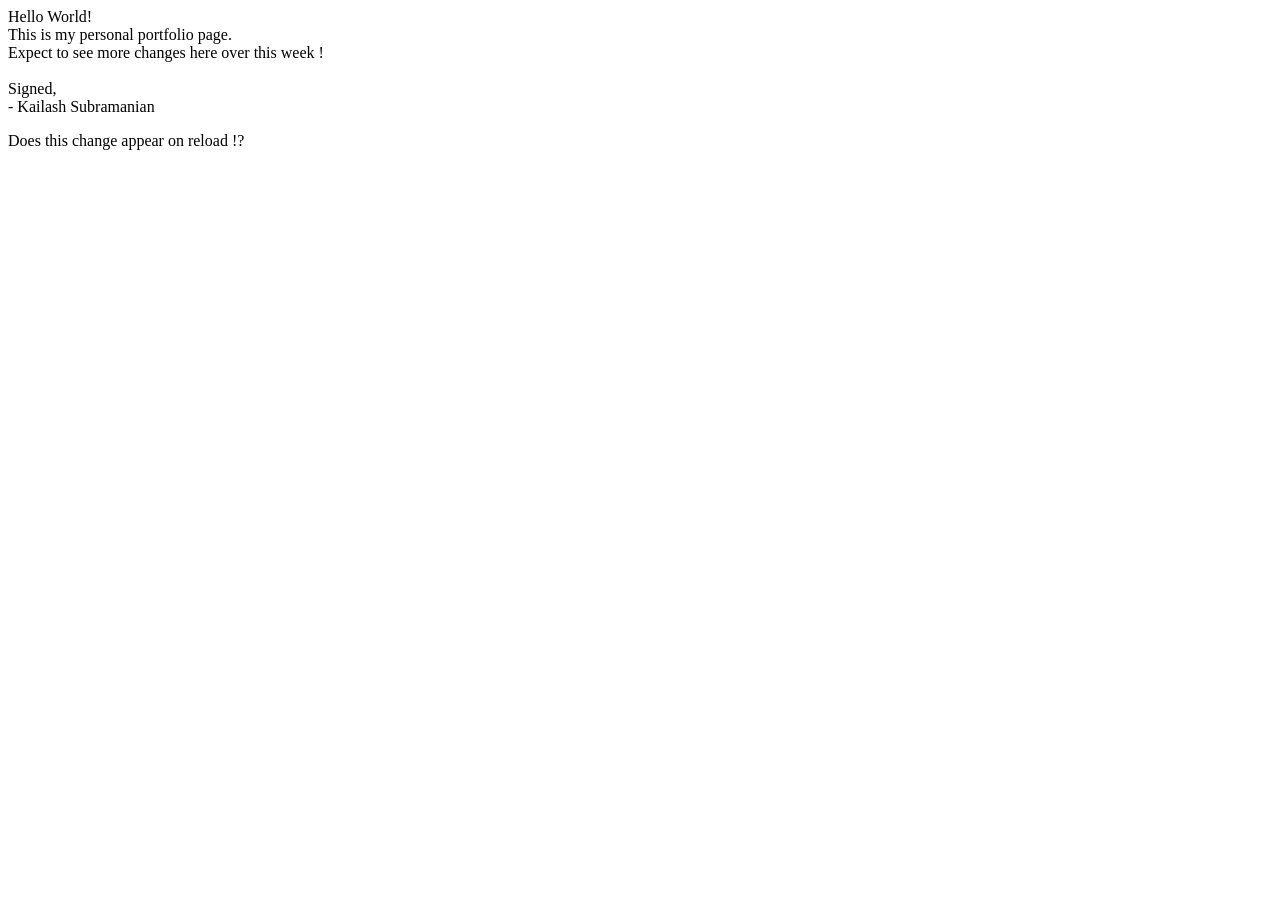
==== index.html @ 9a680b82 "Testing a change" ====
<!DOCTYPE html>
<html lang="en">
<head>
    <meta charset="UTF-8">
    <meta name="viewport" content="width=device-width, initial-scale=1.0">
    <title>Document</title>
</head>
<body>
    Hello World!<br>
    This is my personal portfolio page.
    <br>
    Expect to see more changes here over this week !
    <br><br>
    Signed, <br>
    - Kailash Subramanian

    <div>
        <p>Does this change appear on reload !?</p>
    </div>
</body>
</html>
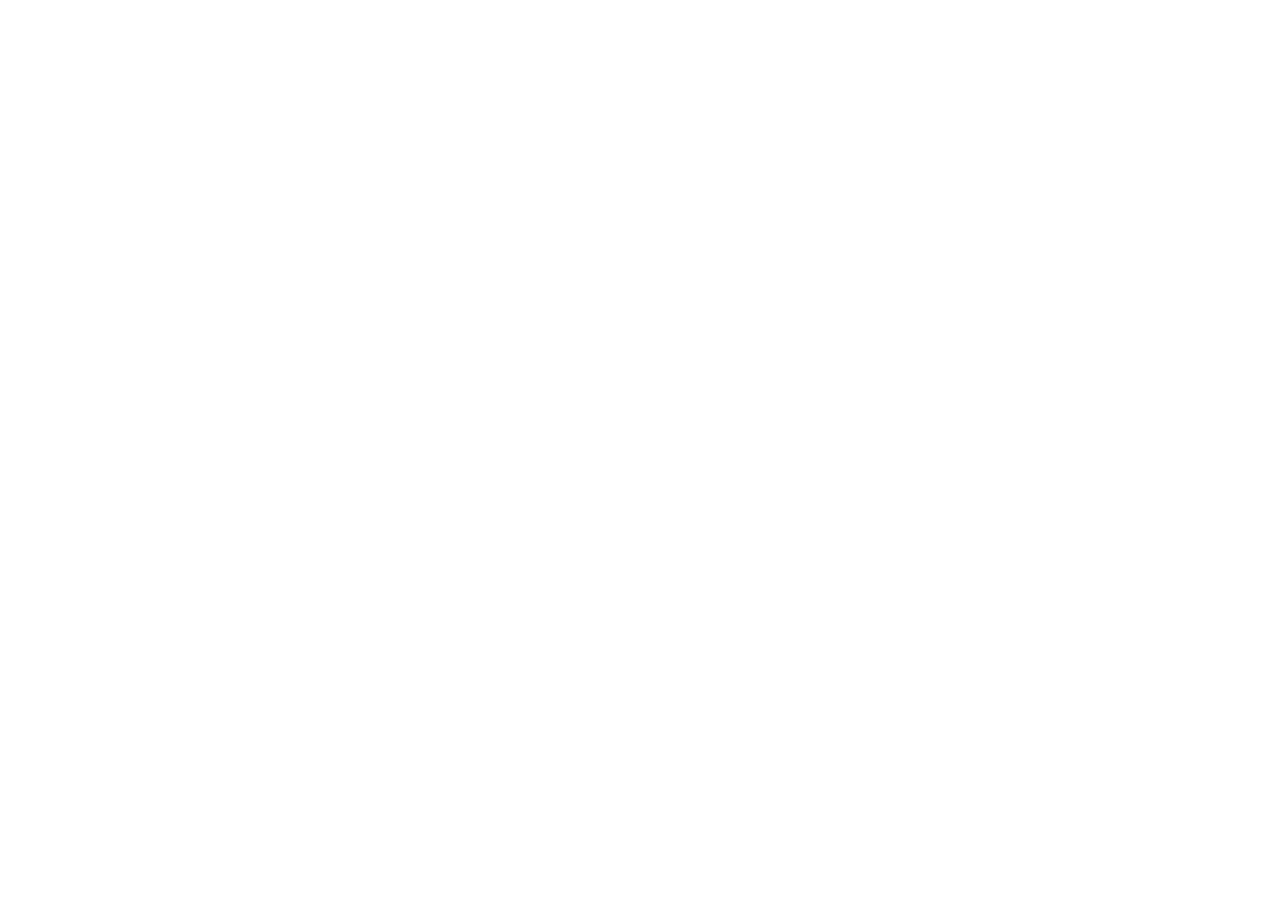
==== commit 3594e22d: "Updates" ====
--- a/index.html
+++ b/index.html
@@ -1,21 +1 @@
-<!DOCTYPE html>
-<html lang="en">
-<head>
-    <meta charset="UTF-8">
-    <meta name="viewport" content="width=device-width, initial-scale=1.0">
-    <title>Document</title>
-</head>
-<body>
-    Hello World!<br>
-    This is my personal portfolio page.
-    <br>
-    Expect to see more changes here over this week !
-    <br><br>
-    Signed, <br>
-    - Kailash Subramanian
-
-    <div>
-        <p>Does this change appear on reload !?</p>
-    </div>
-</body>
-</html>+<!doctype html><html lang="en"><head><meta charset="utf-8"/><link rel="icon" href="/kai-subramanian/kai-subramanian.github.io/favicon.ico"/><meta name="viewport" content="width=device-width,initial-scale=1"/><meta name="theme-color" content="#000000"/><meta name="description" content="Web site created using create-react-app"/><link rel="apple-touch-icon" href="/kai-subramanian/kai-subramanian.github.io/logo192.png"/><link rel="manifest" href="/kai-subramanian/kai-subramanian.github.io/manifest.json"/><title>React App</title><script defer="defer" src="/kai-subramanian/kai-subramanian.github.io/static/js/main.27dcb7bc.js"></script><link href="/kai-subramanian/kai-subramanian.github.io/static/css/main.f855e6bc.css" rel="stylesheet"></head><body><noscript>You need to enable JavaScript to run this app.</noscript><div id="root"></div></body></html>
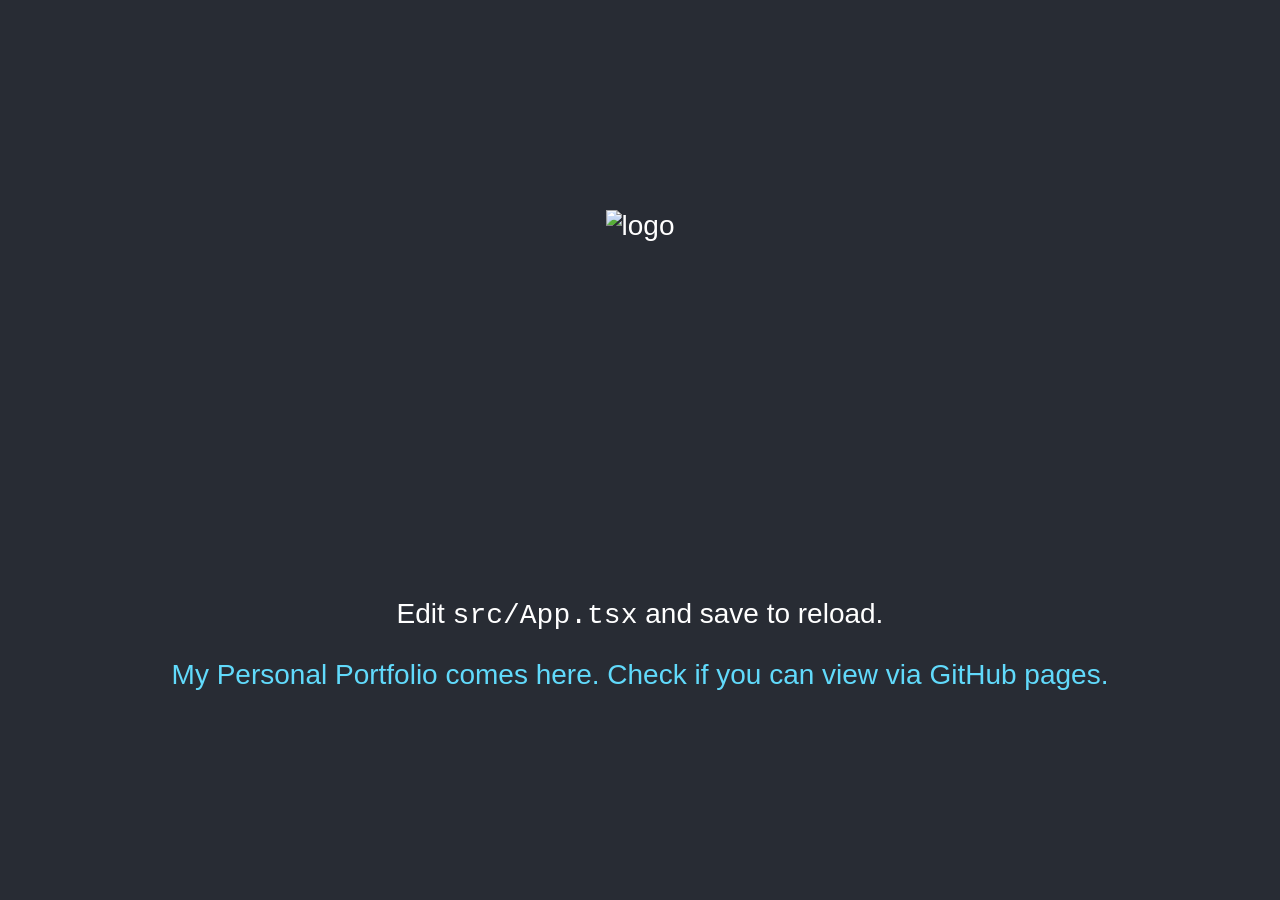
==== commit 2d99f649: "Updates" ====
--- a/index.html
+++ b/index.html
@@ -1 +1 @@
-<!doctype html><html lang="en"><head><meta charset="utf-8"/><link rel="icon" href="/kai-subramanian/kai-subramanian.github.io/favicon.ico"/><meta name="viewport" content="width=device-width,initial-scale=1"/><meta name="theme-color" content="#000000"/><meta name="description" content="Web site created using create-react-app"/><link rel="apple-touch-icon" href="/kai-subramanian/kai-subramanian.github.io/logo192.png"/><link rel="manifest" href="/kai-subramanian/kai-subramanian.github.io/manifest.json"/><title>React App</title><script defer="defer" src="/kai-subramanian/kai-subramanian.github.io/static/js/main.27dcb7bc.js"></script><link href="/kai-subramanian/kai-subramanian.github.io/static/css/main.f855e6bc.css" rel="stylesheet"></head><body><noscript>You need to enable JavaScript to run this app.</noscript><div id="root"></div></body></html>+<!doctype html><html lang="en"><head><meta charset="utf-8"/><link rel="icon" href="/favicon.ico"/><meta name="viewport" content="width=device-width,initial-scale=1"/><meta name="theme-color" content="#000000"/><meta name="description" content="Web site created using create-react-app"/><link rel="apple-touch-icon" href="/logo192.png"/><link rel="manifest" href="/manifest.json"/><title>React App</title><script defer="defer" src="/static/js/main.43a64cf7.js"></script><link href="/static/css/main.f855e6bc.css" rel="stylesheet"></head><body><noscript>You need to enable JavaScript to run this app.</noscript><div id="root"></div></body></html>
--- a/static/css/main.f855e6bc.css
+++ b/static/css/main.f855e6bc.css
@@ -0,0 +1,2 @@
+body{-webkit-font-smoothing:antialiased;-moz-osx-font-smoothing:grayscale;font-family:-apple-system,BlinkMacSystemFont,Segoe UI,Roboto,Oxygen,Ubuntu,Cantarell,Fira Sans,Droid Sans,Helvetica Neue,sans-serif;margin:0}code{font-family:source-code-pro,Menlo,Monaco,Consolas,Courier New,monospace}.App{text-align:center}.App-logo{height:40vmin;pointer-events:none}@media (prefers-reduced-motion:no-preference){.App-logo{animation:App-logo-spin 20s linear infinite}}.App-header{align-items:center;background-color:#282c34;color:#fff;display:flex;flex-direction:column;font-size:calc(10px + 2vmin);justify-content:center;min-height:100vh}.App-link{color:#61dafb}@keyframes App-logo-spin{0%{transform:rotate(0deg)}to{transform:rotate(1turn)}}
+/*# sourceMappingURL=main.f855e6bc.css.map*/
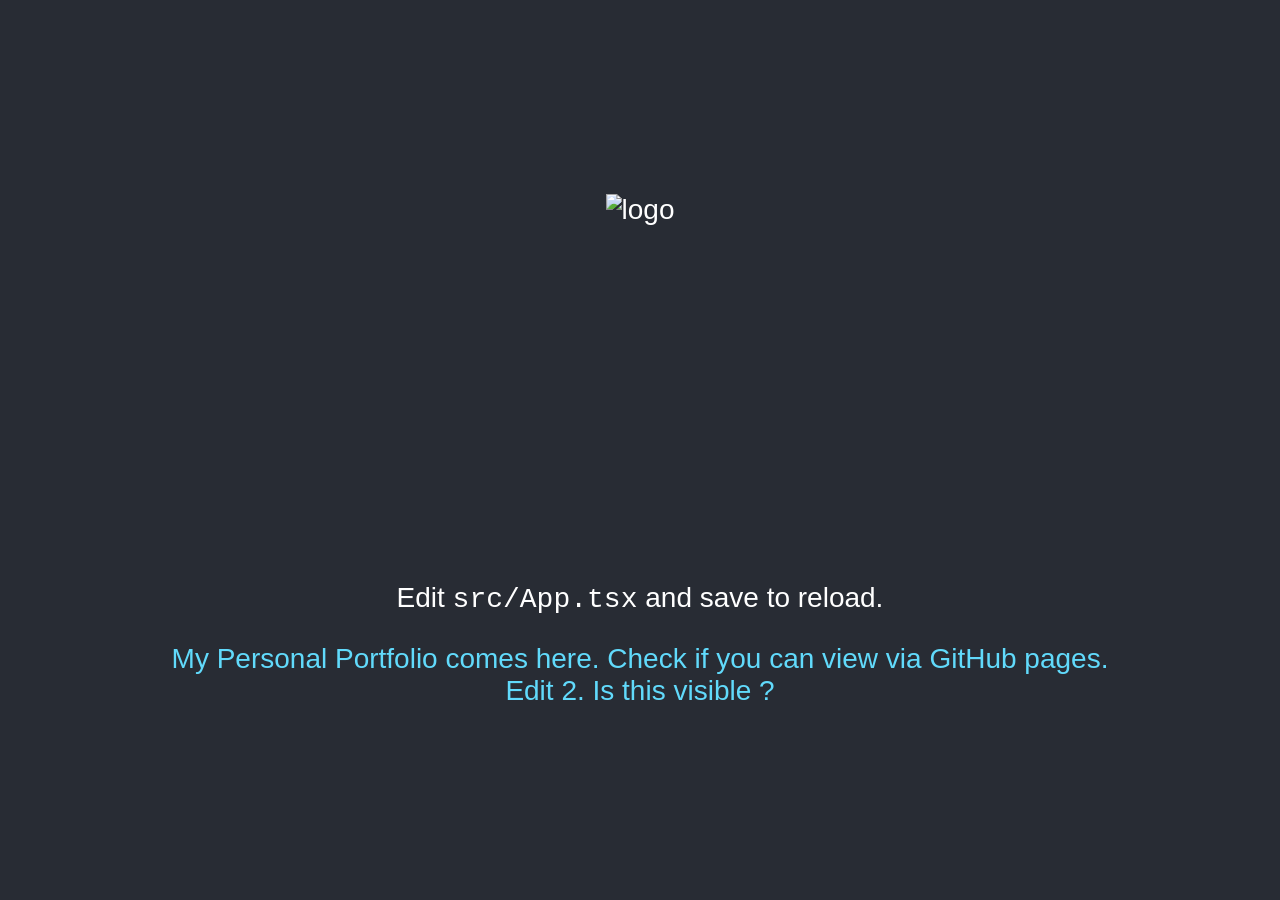
==== commit e93a2707: "Updates" ====
--- a/index.html
+++ b/index.html
@@ -1 +1 @@
-<!doctype html><html lang="en"><head><meta charset="utf-8"/><link rel="icon" href="/favicon.ico"/><meta name="viewport" content="width=device-width,initial-scale=1"/><meta name="theme-color" content="#000000"/><meta name="description" content="Web site created using create-react-app"/><link rel="apple-touch-icon" href="/logo192.png"/><link rel="manifest" href="/manifest.json"/><title>React App</title><script defer="defer" src="/static/js/main.43a64cf7.js"></script><link href="/static/css/main.f855e6bc.css" rel="stylesheet"></head><body><noscript>You need to enable JavaScript to run this app.</noscript><div id="root"></div></body></html>+<!doctype html><html lang="en"><head><meta charset="utf-8"/><link rel="icon" href="/favicon.ico"/><meta name="viewport" content="width=device-width,initial-scale=1"/><meta name="theme-color" content="#000000"/><meta name="description" content="Web site created using create-react-app"/><link rel="apple-touch-icon" href="/logo192.png"/><link rel="manifest" href="/manifest.json"/><title>React App</title><script defer="defer" src="/static/js/main.5caae9d1.js"></script><link href="/static/css/main.f855e6bc.css" rel="stylesheet"></head><body><noscript>You need to enable JavaScript to run this app.</noscript><div id="root"></div></body></html>
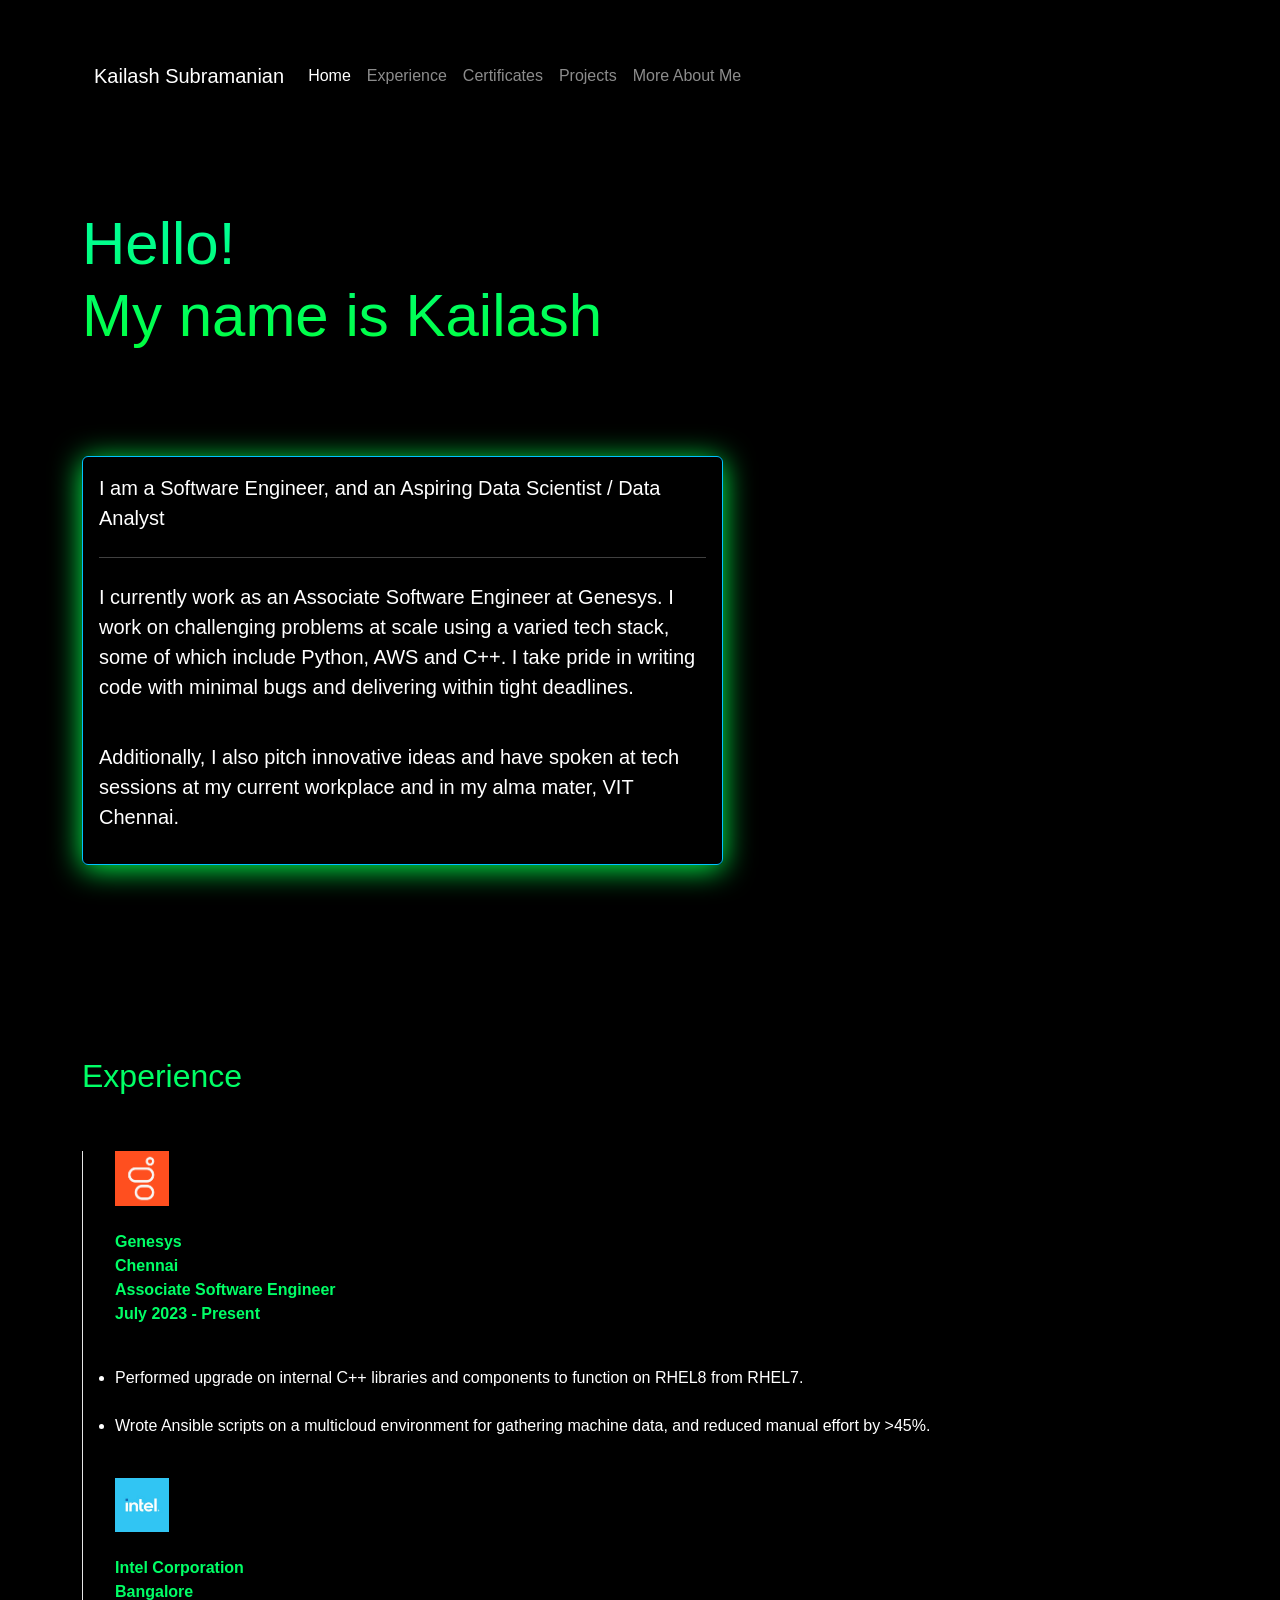
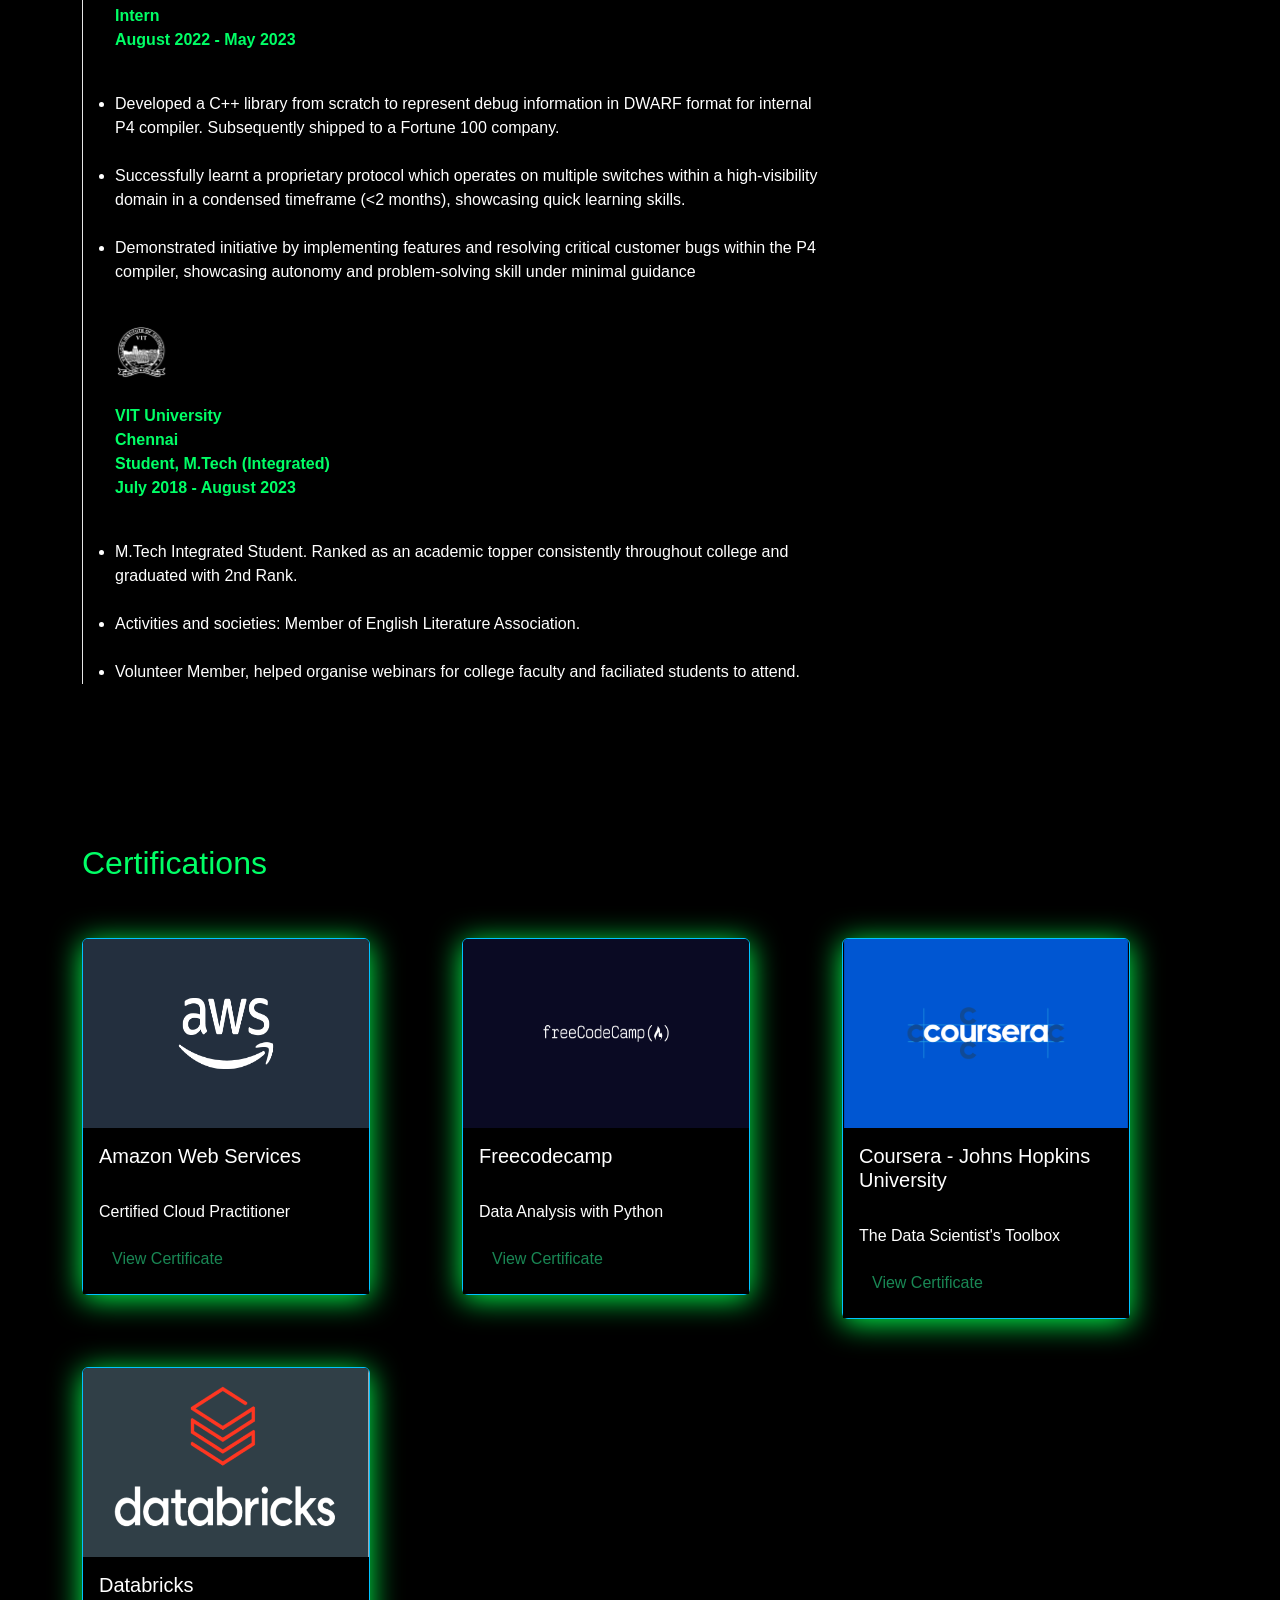
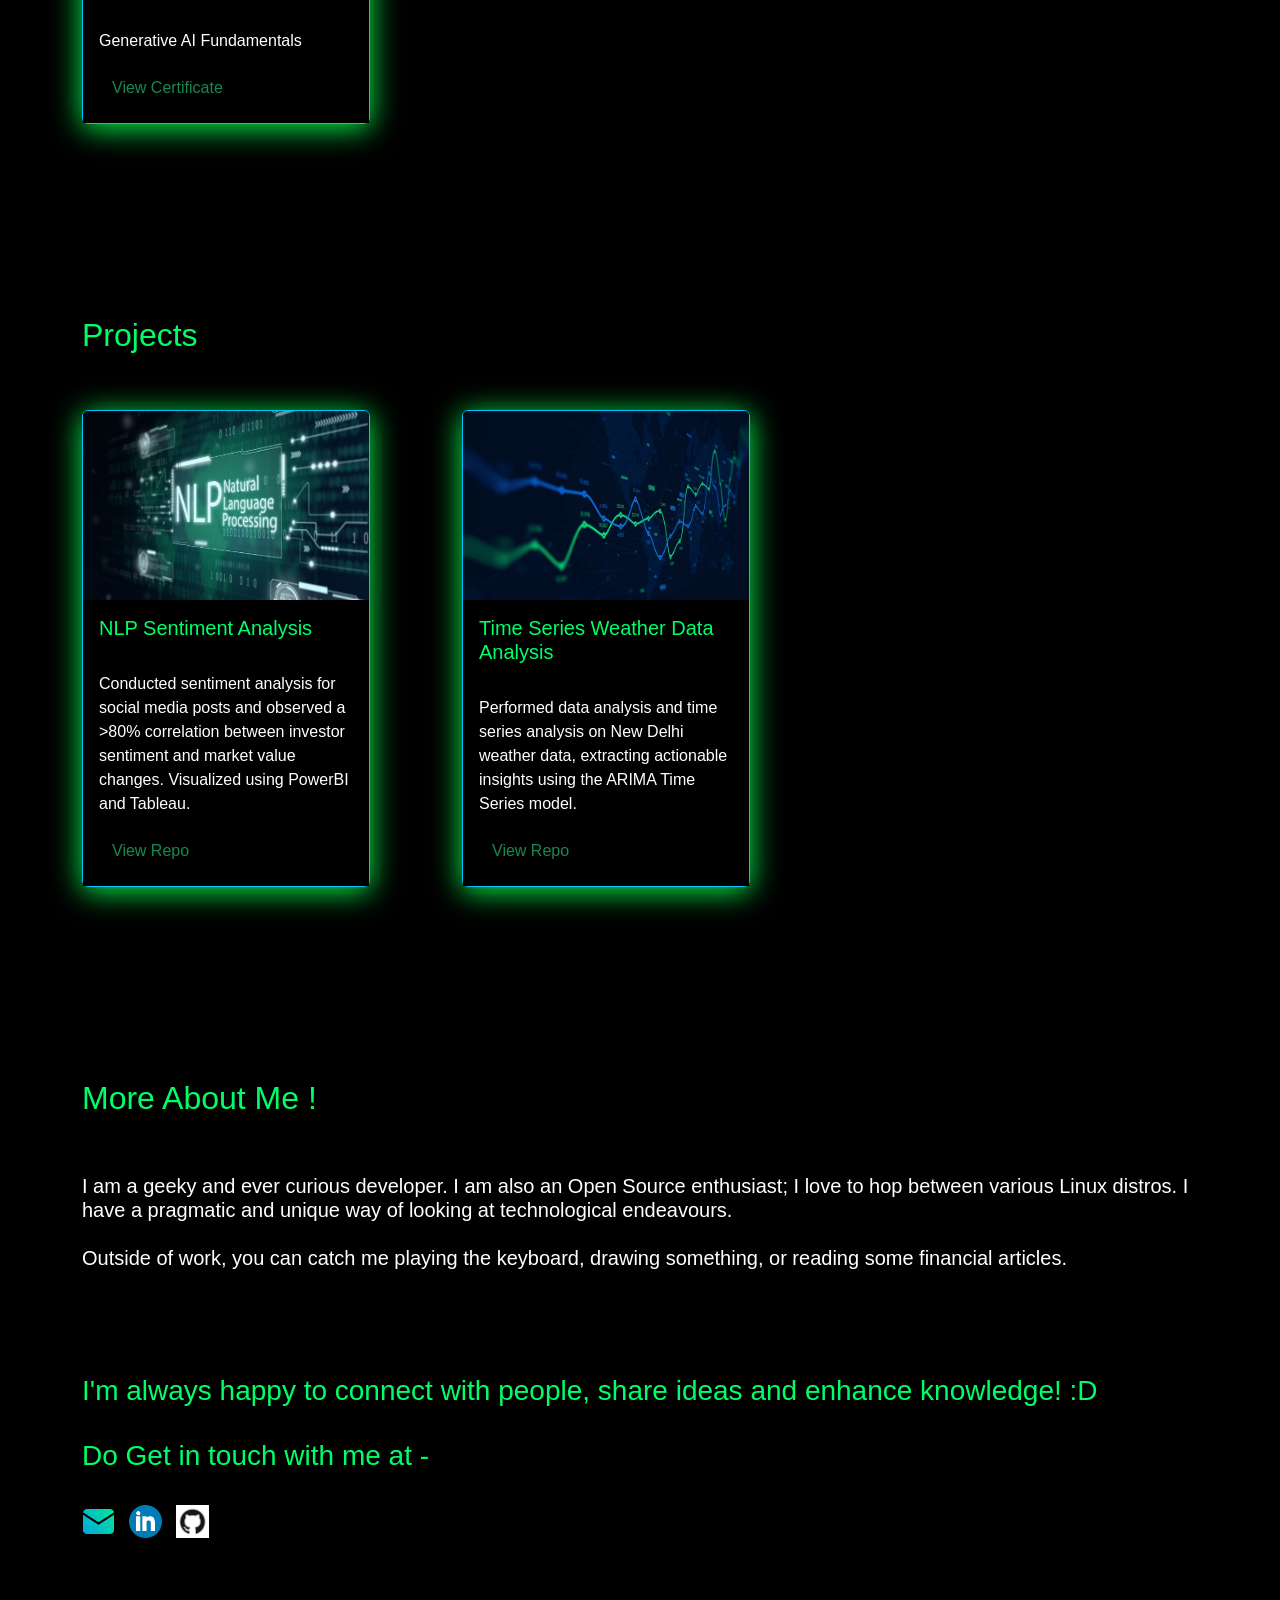
==== commit ea12b4a5: "Updates" ====
--- a/index.html
+++ b/index.html
@@ -1 +1 @@
-<!doctype html><html lang="en"><head><meta charset="utf-8"/><link rel="icon" href="/favicon.ico"/><meta name="viewport" content="width=device-width,initial-scale=1"/><meta name="theme-color" content="#000000"/><meta name="description" content="Web site created using create-react-app"/><link rel="apple-touch-icon" href="/logo192.png"/><link rel="manifest" href="/manifest.json"/><title>React App</title><script defer="defer" src="/static/js/main.5caae9d1.js"></script><link href="/static/css/main.f855e6bc.css" rel="stylesheet"></head><body><noscript>You need to enable JavaScript to run this app.</noscript><div id="root"></div></body></html>+<!doctype html><html lang="en"><head><meta charset="utf-8"/><link rel="icon" href="/favicon.ico"/><meta name="viewport" content="width=device-width,initial-scale=1"/><meta name="theme-color" content="#000000"/><meta name="description" content="Web site created using create-react-app"/><link rel="apple-touch-icon" href="/logo192.png"/><link rel="manifest" href="/manifest.json"/><title>React App</title><script defer="defer" src="/static/js/main.cbe4e812.js"></script><link href="/static/css/main.a330fb6a.css" rel="stylesheet"></head><body><noscript>You need to enable JavaScript to run this app.</noscript><div id="root"></div></body></html>
--- a/static/css/main.a330fb6a.css
+++ b/static/css/main.a330fb6a.css
@@ -0,0 +1,11 @@
+@charset "UTF-8";@import url(https://fonts.googleapis.com/css?family=Source+Sans+Pro:regular,bold,italic&subset=latin,latin-ext);body{-webkit-font-smoothing:antialiased;-moz-osx-font-smoothing:grayscale;font-family:Source-Sans-Pro}code{font-family:source-code-pro,Menlo,Monaco,Consolas,Courier New,monospace}.hero-name-gradient{-webkit-text-fill-color:#0000;background:#00380d;background:linear-gradient(90deg,#83e299,#00ff90 81%);background:-webkit-linear-gradient(90deg,#00ff3c,#00ff90 81%);-webkit-background-clip:text;background-clip:text;filter:progid:DXImageTransform.Microsoft.gradient(startColorstr="#00FF3C",endColorstr="#00FF90",GradientType=1);font-size:60px}.card{background-color:#000;color:#fff}.timeline{border-left:1px solid #e6e6e6;list-style:none}.timeline,.timeline .timeline-item{position:relative}.timeline .timeline-item:after{background-color:#e6e6e6;border-radius:50%;content:"";display:block;height:11px;left:-38px;position:absolute;top:0;width:11px}.description-text{color:#fff}.App{text-align:center}.App-logo{height:40vmin;pointer-events:none}@media (prefers-reduced-motion:no-preference){.App-logo{animation:App-logo-spin 20s linear infinite}}.App-header{align-items:center;background-color:#282c34;color:#fff;display:flex;flex-direction:column;font-size:calc(10px + 2vmin);justify-content:center;min-height:100vh}.App-link{color:#61dafb}@keyframes App-logo-spin{0%{transform:rotate(0deg)}to{transform:rotate(1turn)}}
+/*!
+ * Bootstrap  v5.3.3 (https://getbootstrap.com/)
+ * Copyright 2011-2024 The Bootstrap Authors
+ * Licensed under MIT (https://github.com/twbs/bootstrap/blob/main/LICENSE)
+ */body{-webkit-tap-highlight-color:rgba(0,0,0,0)}.carousel-control-next,.carousel-control-prev,.nav-link{background:none}/*!
+ * Bootstrap  v5.3.3 (https://getbootstrap.com/)
+ * Copyright 2011-2024 The Bootstrap Authors
+ * Licensed under MIT (https://github.com/twbs/bootstrap/blob/main/LICENSE)
+ */:root,[data-bs-theme=light]{--bs-blue:#0d6efd;--bs-indigo:#6610f2;--bs-purple:#6f42c1;--bs-pink:#d63384;--bs-red:#dc3545;--bs-orange:#fd7e14;--bs-yellow:#ffc107;--bs-green:#198754;--bs-teal:#20c997;--bs-cyan:#0dcaf0;--bs-black:#000;--bs-white:#fff;--bs-gray:#6c757d;--bs-gray-dark:#343a40;--bs-gray-100:#f8f9fa;--bs-gray-200:#e9ecef;--bs-gray-300:#dee2e6;--bs-gray-400:#ced4da;--bs-gray-500:#adb5bd;--bs-gray-600:#6c757d;--bs-gray-700:#495057;--bs-gray-800:#343a40;--bs-gray-900:#212529;--bs-primary:#0d6efd;--bs-secondary:#6c757d;--bs-success:#198754;--bs-info:#0dcaf0;--bs-warning:#ffc107;--bs-danger:#dc3545;--bs-light:#f8f9fa;--bs-dark:#212529;--bs-primary-rgb:13,110,253;--bs-secondary-rgb:108,117,125;--bs-success-rgb:25,135,84;--bs-info-rgb:13,202,240;--bs-warning-rgb:255,193,7;--bs-danger-rgb:220,53,69;--bs-light-rgb:248,249,250;--bs-dark-rgb:33,37,41;--bs-primary-text-emphasis:#052c65;--bs-secondary-text-emphasis:#2b2f32;--bs-success-text-emphasis:#0a3622;--bs-info-text-emphasis:#055160;--bs-warning-text-emphasis:#664d03;--bs-danger-text-emphasis:#58151c;--bs-light-text-emphasis:#495057;--bs-dark-text-emphasis:#495057;--bs-primary-bg-subtle:#cfe2ff;--bs-secondary-bg-subtle:#e2e3e5;--bs-success-bg-subtle:#d1e7dd;--bs-info-bg-subtle:#cff4fc;--bs-warning-bg-subtle:#fff3cd;--bs-danger-bg-subtle:#f8d7da;--bs-light-bg-subtle:#fcfcfd;--bs-dark-bg-subtle:#ced4da;--bs-primary-border-subtle:#9ec5fe;--bs-secondary-border-subtle:#c4c8cb;--bs-success-border-subtle:#a3cfbb;--bs-info-border-subtle:#9eeaf9;--bs-warning-border-subtle:#ffe69c;--bs-danger-border-subtle:#f1aeb5;--bs-light-border-subtle:#e9ecef;--bs-dark-border-subtle:#adb5bd;--bs-white-rgb:255,255,255;--bs-black-rgb:0,0,0;--bs-font-sans-serif:system-ui,-apple-system,"Segoe UI",Roboto,"Helvetica Neue","Noto Sans","Liberation Sans",Arial,sans-serif,"Apple Color Emoji","Segoe UI Emoji","Segoe UI Symbol","Noto Color Emoji";--bs-font-monospace:SFMono-Regular,Menlo,Monaco,Consolas,"Liberation Mono","Courier New",monospace;--bs-gradient:linear-gradient(180deg,#ffffff26,#fff0);--bs-body-font-family:var(--bs-font-sans-serif);--bs-body-font-size:1rem;--bs-body-font-weight:400;--bs-body-line-height:1.5;--bs-body-color:#212529;--bs-body-color-rgb:33,37,41;--bs-body-bg:#fff;--bs-body-bg-rgb:255,255,255;--bs-emphasis-color:#000;--bs-emphasis-color-rgb:0,0,0;--bs-secondary-color:#212529bf;--bs-secondary-color-rgb:33,37,41;--bs-secondary-bg:#e9ecef;--bs-secondary-bg-rgb:233,236,239;--bs-tertiary-color:#21252980;--bs-tertiary-color-rgb:33,37,41;--bs-tertiary-bg:#f8f9fa;--bs-tertiary-bg-rgb:248,249,250;--bs-heading-color:inherit;--bs-link-color:#0d6efd;--bs-link-color-rgb:13,110,253;--bs-link-decoration:underline;--bs-link-hover-color:#0a58ca;--bs-link-hover-color-rgb:10,88,202;--bs-code-color:#d63384;--bs-highlight-color:#212529;--bs-highlight-bg:#fff3cd;--bs-border-width:1px;--bs-border-style:solid;--bs-border-color:#dee2e6;--bs-border-color-translucent:rgba(0,0,0,.175);--bs-border-radius:0.375rem;--bs-border-radius-sm:0.25rem;--bs-border-radius-lg:0.5rem;--bs-border-radius-xl:1rem;--bs-border-radius-xxl:2rem;--bs-border-radius-2xl:var(--bs-border-radius-xxl);--bs-border-radius-pill:50rem;--bs-box-shadow:0 0.5rem 1rem #00000026;--bs-box-shadow-sm:0 0.125rem 0.25rem rgba(0,0,0,.075);--bs-box-shadow-lg:0 1rem 3rem rgba(0,0,0,.175);--bs-box-shadow-inset:inset 0 1px 2px rgba(0,0,0,.075);--bs-focus-ring-width:0.25rem;--bs-focus-ring-opacity:0.25;--bs-focus-ring-color:#0d6efd40;--bs-form-valid-color:#198754;--bs-form-valid-border-color:#198754;--bs-form-invalid-color:#dc3545;--bs-form-invalid-border-color:#dc3545}[data-bs-theme=dark]{--bs-body-color:#dee2e6;--bs-body-color-rgb:222,226,230;--bs-body-bg:#212529;--bs-body-bg-rgb:33,37,41;--bs-emphasis-color:#fff;--bs-emphasis-color-rgb:255,255,255;--bs-secondary-color:#dee2e6bf;--bs-secondary-color-rgb:222,226,230;--bs-secondary-bg:#343a40;--bs-secondary-bg-rgb:52,58,64;--bs-tertiary-color:#dee2e680;--bs-tertiary-color-rgb:222,226,230;--bs-tertiary-bg:#2b3035;--bs-tertiary-bg-rgb:43,48,53;--bs-primary-text-emphasis:#6ea8fe;--bs-secondary-text-emphasis:#a7acb1;--bs-success-text-emphasis:#75b798;--bs-info-text-emphasis:#6edff6;--bs-warning-text-emphasis:#ffda6a;--bs-danger-text-emphasis:#ea868f;--bs-light-text-emphasis:#f8f9fa;--bs-dark-text-emphasis:#dee2e6;--bs-primary-bg-subtle:#031633;--bs-secondary-bg-subtle:#161719;--bs-success-bg-subtle:#051b11;--bs-info-bg-subtle:#032830;--bs-warning-bg-subtle:#332701;--bs-danger-bg-subtle:#2c0b0e;--bs-light-bg-subtle:#343a40;--bs-dark-bg-subtle:#1a1d20;--bs-primary-border-subtle:#084298;--bs-secondary-border-subtle:#41464b;--bs-success-border-subtle:#0f5132;--bs-info-border-subtle:#087990;--bs-warning-border-subtle:#997404;--bs-danger-border-subtle:#842029;--bs-light-border-subtle:#495057;--bs-dark-border-subtle:#343a40;--bs-heading-color:inherit;--bs-link-color:#6ea8fe;--bs-link-hover-color:#8bb9fe;--bs-link-color-rgb:110,168,254;--bs-link-hover-color-rgb:139,185,254;--bs-code-color:#e685b5;--bs-highlight-color:#dee2e6;--bs-highlight-bg:#664d03;--bs-border-color:#495057;--bs-border-color-translucent:#ffffff26;--bs-form-valid-color:#75b798;--bs-form-valid-border-color:#75b798;--bs-form-invalid-color:#ea868f;--bs-form-invalid-border-color:#ea868f;color-scheme:dark}*,:after,:before{box-sizing:border-box}@media (prefers-reduced-motion:no-preference){:root{scroll-behavior:smooth}}body{-webkit-text-size-adjust:100%;-webkit-tap-highlight-color:transparent;background-color:#fff;background-color:var(--bs-body-bg);color:#212529;color:var(--bs-body-color);font-family:system-ui,-apple-system,Segoe UI,Roboto,Helvetica Neue,Noto Sans,Liberation Sans,Arial,sans-serif,Apple Color Emoji,Segoe UI Emoji,Segoe UI Symbol,Noto Color Emoji;font-family:var(--bs-body-font-family);font-size:1rem;font-size:var(--bs-body-font-size);font-weight:400;font-weight:var(--bs-body-font-weight);line-height:1.5;line-height:var(--bs-body-line-height);margin:0;text-align:var(--bs-body-text-align)}hr{border:0;border-top:1px solid;border-top:var(--bs-border-width) solid;color:inherit;margin:1rem 0;opacity:.25}.h1,.h2,.h3,.h4,.h5,.h6,h1,h2,h3,h4,h5,h6{color:inherit;color:var(--bs-heading-color);font-weight:500;line-height:1.2;margin-bottom:.5rem;margin-top:0}.h1,h1{font-size:calc(1.375rem + 1.5vw)}@media (min-width:1200px){.h1,h1{font-size:2.5rem}}.h2,h2{font-size:calc(1.325rem + .9vw)}@media (min-width:1200px){.h2,h2{font-size:2rem}}.h3,h3{font-size:calc(1.3rem + .6vw)}@media (min-width:1200px){.h3,h3{font-size:1.75rem}}.h4,h4{font-size:calc(1.275rem + .3vw)}@media (min-width:1200px){.h4,h4{font-size:1.5rem}}.h5,h5{font-size:1.25rem}.h6,h6{font-size:1rem}p{margin-bottom:1rem;margin-top:0}abbr[title]{cursor:help;-webkit-text-decoration:underline dotted;text-decoration:underline dotted;-webkit-text-decoration-skip-ink:none;text-decoration-skip-ink:none}address{font-style:normal;line-height:inherit;margin-bottom:1rem}ol,ul{padding-left:2rem}dl,ol,ul{margin-bottom:1rem;margin-top:0}ol ol,ol ul,ul ol,ul ul{margin-bottom:0}dt{font-weight:700}dd{margin-bottom:.5rem;margin-left:0}blockquote{margin:0 0 1rem}b,strong{font-weight:bolder}.small,small{font-size:.875em}.mark,mark{background-color:#fff3cd;background-color:var(--bs-highlight-bg);color:#212529;color:var(--bs-highlight-color);padding:.1875em}sub,sup{font-size:.75em;line-height:0;position:relative;vertical-align:initial}sub{bottom:-.25em}sup{top:-.5em}a{color:#0d6efd;color:rgba(var(--bs-link-color-rgb),var(--bs-link-opacity,1));text-decoration:underline}a:hover{--bs-link-color-rgb:var(--bs-link-hover-color-rgb)}a:not([href]):not([class]),a:not([href]):not([class]):hover{color:inherit;text-decoration:none}code,kbd,pre,samp{font-family:SFMono-Regular,Menlo,Monaco,Consolas,Liberation Mono,Courier New,monospace;font-family:var(--bs-font-monospace);font-size:1em}pre{display:block;font-size:.875em;margin-bottom:1rem;margin-top:0;overflow:auto}pre code{color:inherit;font-size:inherit;word-break:normal}code{word-wrap:break-word;color:#d63384;color:var(--bs-code-color);font-size:.875em}a>code{color:inherit}kbd{background-color:#212529;background-color:var(--bs-body-color);border-radius:.25rem;color:#fff;color:var(--bs-body-bg);font-size:.875em;padding:.1875rem .375rem}kbd kbd{font-size:1em;padding:0}figure{margin:0 0 1rem}img,svg{vertical-align:middle}table{border-collapse:collapse;caption-side:bottom}caption{color:#212529bf;color:var(--bs-secondary-color);padding-bottom:.5rem;padding-top:.5rem;text-align:left}th{text-align:inherit;text-align:-webkit-match-parent}tbody,td,tfoot,th,thead,tr{border:0 solid;border-color:inherit}label{display:inline-block}button{border-radius:0}button:focus:not(:focus-visible){outline:0}button,input,optgroup,select,textarea{font-family:inherit;font-size:inherit;line-height:inherit;margin:0}button,select{text-transform:none}[role=button]{cursor:pointer}select{word-wrap:normal}select:disabled{opacity:1}[list]:not([type=date]):not([type=datetime-local]):not([type=month]):not([type=week]):not([type=time])::-webkit-calendar-picker-indicator{display:none!important}[type=button],[type=reset],[type=submit],button{-webkit-appearance:button}[type=button]:not(:disabled),[type=reset]:not(:disabled),[type=submit]:not(:disabled),button:not(:disabled){cursor:pointer}::-moz-focus-inner{border-style:none;padding:0}textarea{resize:vertical}fieldset{border:0;margin:0;min-width:0;padding:0}legend{float:left;font-size:calc(1.275rem + .3vw);line-height:inherit;margin-bottom:.5rem;padding:0;width:100%}@media (min-width:1200px){legend{font-size:1.5rem}}legend+*{clear:left}::-webkit-datetime-edit-day-field,::-webkit-datetime-edit-fields-wrapper,::-webkit-datetime-edit-hour-field,::-webkit-datetime-edit-minute,::-webkit-datetime-edit-month-field,::-webkit-datetime-edit-text,::-webkit-datetime-edit-year-field{padding:0}::-webkit-inner-spin-button{height:auto}[type=search]{-webkit-appearance:textfield;outline-offset:-2px}::-webkit-search-decoration{-webkit-appearance:none}::-webkit-color-swatch-wrapper{padding:0}::-webkit-file-upload-button{-webkit-appearance:button;font:inherit}::file-selector-button{-webkit-appearance:button;font:inherit}output{display:inline-block}iframe{border:0}summary{cursor:pointer;display:list-item}progress{vertical-align:initial}[hidden]{display:none!important}.lead{font-size:1.25rem;font-weight:300}.display-1{font-size:calc(1.625rem + 4.5vw);font-weight:300;line-height:1.2}@media (min-width:1200px){.display-1{font-size:5rem}}.display-2{font-size:calc(1.575rem + 3.9vw);font-weight:300;line-height:1.2}@media (min-width:1200px){.display-2{font-size:4.5rem}}.display-3{font-size:calc(1.525rem + 3.3vw);font-weight:300;line-height:1.2}@media (min-width:1200px){.display-3{font-size:4rem}}.display-4{font-size:calc(1.475rem + 2.7vw);font-weight:300;line-height:1.2}@media (min-width:1200px){.display-4{font-size:3.5rem}}.display-5{font-size:calc(1.425rem + 2.1vw);font-weight:300;line-height:1.2}@media (min-width:1200px){.display-5{font-size:3rem}}.display-6{font-size:calc(1.375rem + 1.5vw);font-weight:300;line-height:1.2}@media (min-width:1200px){.display-6{font-size:2.5rem}}.list-inline,.list-unstyled{list-style:none;padding-left:0}.list-inline-item{display:inline-block}.list-inline-item:not(:last-child){margin-right:.5rem}.initialism{font-size:.875em;text-transform:uppercase}.blockquote{font-size:1.25rem;margin-bottom:1rem}.blockquote>:last-child{margin-bottom:0}.blockquote-footer{color:#6c757d;font-size:.875em;margin-bottom:1rem;margin-top:-1rem}.blockquote-footer:before{content:"— "}.img-fluid,.img-thumbnail{height:auto;max-width:100%}.img-thumbnail{background-color:#fff;background-color:var(--bs-body-bg);border:1px solid #dee2e6;border:var(--bs-border-width) solid var(--bs-border-color);border-radius:.375rem;border-radius:var(--bs-border-radius);padding:.25rem}.figure{display:inline-block}.figure-img{line-height:1;margin-bottom:.5rem}.figure-caption{color:#212529bf;color:var(--bs-secondary-color);font-size:.875em}.container,.container-fluid,.container-lg,.container-md,.container-sm,.container-xl,.container-xxl{--bs-gutter-x:1.5rem;--bs-gutter-y:0;margin-left:auto;margin-right:auto;padding-left:calc(var(--bs-gutter-x)*.5);padding-right:calc(var(--bs-gutter-x)*.5);width:100%}@media (min-width:576px){.container,.container-sm{max-width:540px}}@media (min-width:768px){.container,.container-md,.container-sm{max-width:720px}}@media (min-width:992px){.container,.container-lg,.container-md,.container-sm{max-width:960px}}@media (min-width:1200px){.container,.container-lg,.container-md,.container-sm,.container-xl{max-width:1140px}}@media (min-width:1400px){.container,.container-lg,.container-md,.container-sm,.container-xl,.container-xxl{max-width:1320px}}:root{--bs-breakpoint-xs:0;--bs-breakpoint-sm:576px;--bs-breakpoint-md:768px;--bs-breakpoint-lg:992px;--bs-breakpoint-xl:1200px;--bs-breakpoint-xxl:1400px}.row{--bs-gutter-x:1.5rem;--bs-gutter-y:0;display:flex;flex-wrap:wrap;margin-left:calc(var(--bs-gutter-x)*-.5);margin-right:calc(var(--bs-gutter-x)*-.5);margin-top:calc(var(--bs-gutter-y)*-1)}.row>*{flex-shrink:0;margin-top:var(--bs-gutter-y);max-width:100%;padding-left:calc(var(--bs-gutter-x)*.5);padding-right:calc(var(--bs-gutter-x)*.5);width:100%}.col{flex:1 0}.row-cols-auto>*{flex:0 0 auto;width:auto}.row-cols-1>*{flex:0 0 auto;width:100%}.row-cols-2>*{flex:0 0 auto;width:50%}.row-cols-3>*{flex:0 0 auto;width:33.33333333%}.row-cols-4>*{flex:0 0 auto;width:25%}.row-cols-5>*{flex:0 0 auto;width:20%}.row-cols-6>*{flex:0 0 auto;width:16.66666667%}.col-auto{flex:0 0 auto;width:auto}.col-1{flex:0 0 auto;width:8.33333333%}.col-2{flex:0 0 auto;width:16.66666667%}.col-3{flex:0 0 auto;width:25%}.col-4{flex:0 0 auto;width:33.33333333%}.col-5{flex:0 0 auto;width:41.66666667%}.col-6{flex:0 0 auto;width:50%}.col-7{flex:0 0 auto;width:58.33333333%}.col-8{flex:0 0 auto;width:66.66666667%}.col-9{flex:0 0 auto;width:75%}.col-10{flex:0 0 auto;width:83.33333333%}.col-11{flex:0 0 auto;width:91.66666667%}.col-12{flex:0 0 auto;width:100%}.offset-1{margin-left:8.33333333%}.offset-2{margin-left:16.66666667%}.offset-3{margin-left:25%}.offset-4{margin-left:33.33333333%}.offset-5{margin-left:41.66666667%}.offset-6{margin-left:50%}.offset-7{margin-left:58.33333333%}.offset-8{margin-left:66.66666667%}.offset-9{margin-left:75%}.offset-10{margin-left:83.33333333%}.offset-11{margin-left:91.66666667%}.g-0,.gx-0{--bs-gutter-x:0}.g-0,.gy-0{--bs-gutter-y:0}.g-1,.gx-1{--bs-gutter-x:0.25rem}.g-1,.gy-1{--bs-gutter-y:0.25rem}.g-2,.gx-2{--bs-gutter-x:0.5rem}.g-2,.gy-2{--bs-gutter-y:0.5rem}.g-3,.gx-3{--bs-gutter-x:1rem}.g-3,.gy-3{--bs-gutter-y:1rem}.g-4,.gx-4{--bs-gutter-x:1.5rem}.g-4,.gy-4{--bs-gutter-y:1.5rem}.g-5,.gx-5{--bs-gutter-x:3rem}.g-5,.gy-5{--bs-gutter-y:3rem}@media (min-width:576px){.col-sm{flex:1 0}.row-cols-sm-auto>*{flex:0 0 auto;width:auto}.row-cols-sm-1>*{flex:0 0 auto;width:100%}.row-cols-sm-2>*{flex:0 0 auto;width:50%}.row-cols-sm-3>*{flex:0 0 auto;width:33.33333333%}.row-cols-sm-4>*{flex:0 0 auto;width:25%}.row-cols-sm-5>*{flex:0 0 auto;width:20%}.row-cols-sm-6>*{flex:0 0 auto;width:16.66666667%}.col-sm-auto{flex:0 0 auto;width:auto}.col-sm-1{flex:0 0 auto;width:8.33333333%}.col-sm-2{flex:0 0 auto;width:16.66666667%}.col-sm-3{flex:0 0 auto;width:25%}.col-sm-4{flex:0 0 auto;width:33.33333333%}.col-sm-5{flex:0 0 auto;width:41.66666667%}.col-sm-6{flex:0 0 auto;width:50%}.col-sm-7{flex:0 0 auto;width:58.33333333%}.col-sm-8{flex:0 0 auto;width:66.66666667%}.col-sm-9{flex:0 0 auto;width:75%}.col-sm-10{flex:0 0 auto;width:83.33333333%}.col-sm-11{flex:0 0 auto;width:91.66666667%}.col-sm-12{flex:0 0 auto;width:100%}.offset-sm-0{margin-left:0}.offset-sm-1{margin-left:8.33333333%}.offset-sm-2{margin-left:16.66666667%}.offset-sm-3{margin-left:25%}.offset-sm-4{margin-left:33.33333333%}.offset-sm-5{margin-left:41.66666667%}.offset-sm-6{margin-left:50%}.offset-sm-7{margin-left:58.33333333%}.offset-sm-8{margin-left:66.66666667%}.offset-sm-9{margin-left:75%}.offset-sm-10{margin-left:83.33333333%}.offset-sm-11{margin-left:91.66666667%}.g-sm-0,.gx-sm-0{--bs-gutter-x:0}.g-sm-0,.gy-sm-0{--bs-gutter-y:0}.g-sm-1,.gx-sm-1{--bs-gutter-x:0.25rem}.g-sm-1,.gy-sm-1{--bs-gutter-y:0.25rem}.g-sm-2,.gx-sm-2{--bs-gutter-x:0.5rem}.g-sm-2,.gy-sm-2{--bs-gutter-y:0.5rem}.g-sm-3,.gx-sm-3{--bs-gutter-x:1rem}.g-sm-3,.gy-sm-3{--bs-gutter-y:1rem}.g-sm-4,.gx-sm-4{--bs-gutter-x:1.5rem}.g-sm-4,.gy-sm-4{--bs-gutter-y:1.5rem}.g-sm-5,.gx-sm-5{--bs-gutter-x:3rem}.g-sm-5,.gy-sm-5{--bs-gutter-y:3rem}}@media (min-width:768px){.col-md{flex:1 0}.row-cols-md-auto>*{flex:0 0 auto;width:auto}.row-cols-md-1>*{flex:0 0 auto;width:100%}.row-cols-md-2>*{flex:0 0 auto;width:50%}.row-cols-md-3>*{flex:0 0 auto;width:33.33333333%}.row-cols-md-4>*{flex:0 0 auto;width:25%}.row-cols-md-5>*{flex:0 0 auto;width:20%}.row-cols-md-6>*{flex:0 0 auto;width:16.66666667%}.col-md-auto{flex:0 0 auto;width:auto}.col-md-1{flex:0 0 auto;width:8.33333333%}.col-md-2{flex:0 0 auto;width:16.66666667%}.col-md-3{flex:0 0 auto;width:25%}.col-md-4{flex:0 0 auto;width:33.33333333%}.col-md-5{flex:0 0 auto;width:41.66666667%}.col-md-6{flex:0 0 auto;width:50%}.col-md-7{flex:0 0 auto;width:58.33333333%}.col-md-8{flex:0 0 auto;width:66.66666667%}.col-md-9{flex:0 0 auto;width:75%}.col-md-10{flex:0 0 auto;width:83.33333333%}.col-md-11{flex:0 0 auto;width:91.66666667%}.col-md-12{flex:0 0 auto;width:100%}.offset-md-0{margin-left:0}.offset-md-1{margin-left:8.33333333%}.offset-md-2{margin-left:16.66666667%}.offset-md-3{margin-left:25%}.offset-md-4{margin-left:33.33333333%}.offset-md-5{margin-left:41.66666667%}.offset-md-6{margin-left:50%}.offset-md-7{margin-left:58.33333333%}.offset-md-8{margin-left:66.66666667%}.offset-md-9{margin-left:75%}.offset-md-10{margin-left:83.33333333%}.offset-md-11{margin-left:91.66666667%}.g-md-0,.gx-md-0{--bs-gutter-x:0}.g-md-0,.gy-md-0{--bs-gutter-y:0}.g-md-1,.gx-md-1{--bs-gutter-x:0.25rem}.g-md-1,.gy-md-1{--bs-gutter-y:0.25rem}.g-md-2,.gx-md-2{--bs-gutter-x:0.5rem}.g-md-2,.gy-md-2{--bs-gutter-y:0.5rem}.g-md-3,.gx-md-3{--bs-gutter-x:1rem}.g-md-3,.gy-md-3{--bs-gutter-y:1rem}.g-md-4,.gx-md-4{--bs-gutter-x:1.5rem}.g-md-4,.gy-md-4{--bs-gutter-y:1.5rem}.g-md-5,.gx-md-5{--bs-gutter-x:3rem}.g-md-5,.gy-md-5{--bs-gutter-y:3rem}}@media (min-width:992px){.col-lg{flex:1 0}.row-cols-lg-auto>*{flex:0 0 auto;width:auto}.row-cols-lg-1>*{flex:0 0 auto;width:100%}.row-cols-lg-2>*{flex:0 0 auto;width:50%}.row-cols-lg-3>*{flex:0 0 auto;width:33.33333333%}.row-cols-lg-4>*{flex:0 0 auto;width:25%}.row-cols-lg-5>*{flex:0 0 auto;width:20%}.row-cols-lg-6>*{flex:0 0 auto;width:16.66666667%}.col-lg-auto{flex:0 0 auto;width:auto}.col-lg-1{flex:0 0 auto;width:8.33333333%}.col-lg-2{flex:0 0 auto;width:16.66666667%}.col-lg-3{flex:0 0 auto;width:25%}.col-lg-4{flex:0 0 auto;width:33.33333333%}.col-lg-5{flex:0 0 auto;width:41.66666667%}.col-lg-6{flex:0 0 auto;width:50%}.col-lg-7{flex:0 0 auto;width:58.33333333%}.col-lg-8{flex:0 0 auto;width:66.66666667%}.col-lg-9{flex:0 0 auto;width:75%}.col-lg-10{flex:0 0 auto;width:83.33333333%}.col-lg-11{flex:0 0 auto;width:91.66666667%}.col-lg-12{flex:0 0 auto;width:100%}.offset-lg-0{margin-left:0}.offset-lg-1{margin-left:8.33333333%}.offset-lg-2{margin-left:16.66666667%}.offset-lg-3{margin-left:25%}.offset-lg-4{margin-left:33.33333333%}.offset-lg-5{margin-left:41.66666667%}.offset-lg-6{margin-left:50%}.offset-lg-7{margin-left:58.33333333%}.offset-lg-8{margin-left:66.66666667%}.offset-lg-9{margin-left:75%}.offset-lg-10{margin-left:83.33333333%}.offset-lg-11{margin-left:91.66666667%}.g-lg-0,.gx-lg-0{--bs-gutter-x:0}.g-lg-0,.gy-lg-0{--bs-gutter-y:0}.g-lg-1,.gx-lg-1{--bs-gutter-x:0.25rem}.g-lg-1,.gy-lg-1{--bs-gutter-y:0.25rem}.g-lg-2,.gx-lg-2{--bs-gutter-x:0.5rem}.g-lg-2,.gy-lg-2{--bs-gutter-y:0.5rem}.g-lg-3,.gx-lg-3{--bs-gutter-x:1rem}.g-lg-3,.gy-lg-3{--bs-gutter-y:1rem}.g-lg-4,.gx-lg-4{--bs-gutter-x:1.5rem}.g-lg-4,.gy-lg-4{--bs-gutter-y:1.5rem}.g-lg-5,.gx-lg-5{--bs-gutter-x:3rem}.g-lg-5,.gy-lg-5{--bs-gutter-y:3rem}}@media (min-width:1200px){.col-xl{flex:1 0}.row-cols-xl-auto>*{flex:0 0 auto;width:auto}.row-cols-xl-1>*{flex:0 0 auto;width:100%}.row-cols-xl-2>*{flex:0 0 auto;width:50%}.row-cols-xl-3>*{flex:0 0 auto;width:33.33333333%}.row-cols-xl-4>*{flex:0 0 auto;width:25%}.row-cols-xl-5>*{flex:0 0 auto;width:20%}.row-cols-xl-6>*{flex:0 0 auto;width:16.66666667%}.col-xl-auto{flex:0 0 auto;width:auto}.col-xl-1{flex:0 0 auto;width:8.33333333%}.col-xl-2{flex:0 0 auto;width:16.66666667%}.col-xl-3{flex:0 0 auto;width:25%}.col-xl-4{flex:0 0 auto;width:33.33333333%}.col-xl-5{flex:0 0 auto;width:41.66666667%}.col-xl-6{flex:0 0 auto;width:50%}.col-xl-7{flex:0 0 auto;width:58.33333333%}.col-xl-8{flex:0 0 auto;width:66.66666667%}.col-xl-9{flex:0 0 auto;width:75%}.col-xl-10{flex:0 0 auto;width:83.33333333%}.col-xl-11{flex:0 0 auto;width:91.66666667%}.col-xl-12{flex:0 0 auto;width:100%}.offset-xl-0{margin-left:0}.offset-xl-1{margin-left:8.33333333%}.offset-xl-2{margin-left:16.66666667%}.offset-xl-3{margin-left:25%}.offset-xl-4{margin-left:33.33333333%}.offset-xl-5{margin-left:41.66666667%}.offset-xl-6{margin-left:50%}.offset-xl-7{margin-left:58.33333333%}.offset-xl-8{margin-left:66.66666667%}.offset-xl-9{margin-left:75%}.offset-xl-10{margin-left:83.33333333%}.offset-xl-11{margin-left:91.66666667%}.g-xl-0,.gx-xl-0{--bs-gutter-x:0}.g-xl-0,.gy-xl-0{--bs-gutter-y:0}.g-xl-1,.gx-xl-1{--bs-gutter-x:0.25rem}.g-xl-1,.gy-xl-1{--bs-gutter-y:0.25rem}.g-xl-2,.gx-xl-2{--bs-gutter-x:0.5rem}.g-xl-2,.gy-xl-2{--bs-gutter-y:0.5rem}.g-xl-3,.gx-xl-3{--bs-gutter-x:1rem}.g-xl-3,.gy-xl-3{--bs-gutter-y:1rem}.g-xl-4,.gx-xl-4{--bs-gutter-x:1.5rem}.g-xl-4,.gy-xl-4{--bs-gutter-y:1.5rem}.g-xl-5,.gx-xl-5{--bs-gutter-x:3rem}.g-xl-5,.gy-xl-5{--bs-gutter-y:3rem}}@media (min-width:1400px){.col-xxl{flex:1 0}.row-cols-xxl-auto>*{flex:0 0 auto;width:auto}.row-cols-xxl-1>*{flex:0 0 auto;width:100%}.row-cols-xxl-2>*{flex:0 0 auto;width:50%}.row-cols-xxl-3>*{flex:0 0 auto;width:33.33333333%}.row-cols-xxl-4>*{flex:0 0 auto;width:25%}.row-cols-xxl-5>*{flex:0 0 auto;width:20%}.row-cols-xxl-6>*{flex:0 0 auto;width:16.66666667%}.col-xxl-auto{flex:0 0 auto;width:auto}.col-xxl-1{flex:0 0 auto;width:8.33333333%}.col-xxl-2{flex:0 0 auto;width:16.66666667%}.col-xxl-3{flex:0 0 auto;width:25%}.col-xxl-4{flex:0 0 auto;width:33.33333333%}.col-xxl-5{flex:0 0 auto;width:41.66666667%}.col-xxl-6{flex:0 0 auto;width:50%}.col-xxl-7{flex:0 0 auto;width:58.33333333%}.col-xxl-8{flex:0 0 auto;width:66.66666667%}.col-xxl-9{flex:0 0 auto;width:75%}.col-xxl-10{flex:0 0 auto;width:83.33333333%}.col-xxl-11{flex:0 0 auto;width:91.66666667%}.col-xxl-12{flex:0 0 auto;width:100%}.offset-xxl-0{margin-left:0}.offset-xxl-1{margin-left:8.33333333%}.offset-xxl-2{margin-left:16.66666667%}.offset-xxl-3{margin-left:25%}.offset-xxl-4{margin-left:33.33333333%}.offset-xxl-5{margin-left:41.66666667%}.offset-xxl-6{margin-left:50%}.offset-xxl-7{margin-left:58.33333333%}.offset-xxl-8{margin-left:66.66666667%}.offset-xxl-9{margin-left:75%}.offset-xxl-10{margin-left:83.33333333%}.offset-xxl-11{margin-left:91.66666667%}.g-xxl-0,.gx-xxl-0{--bs-gutter-x:0}.g-xxl-0,.gy-xxl-0{--bs-gutter-y:0}.g-xxl-1,.gx-xxl-1{--bs-gutter-x:0.25rem}.g-xxl-1,.gy-xxl-1{--bs-gutter-y:0.25rem}.g-xxl-2,.gx-xxl-2{--bs-gutter-x:0.5rem}.g-xxl-2,.gy-xxl-2{--bs-gutter-y:0.5rem}.g-xxl-3,.gx-xxl-3{--bs-gutter-x:1rem}.g-xxl-3,.gy-xxl-3{--bs-gutter-y:1rem}.g-xxl-4,.gx-xxl-4{--bs-gutter-x:1.5rem}.g-xxl-4,.gy-xxl-4{--bs-gutter-y:1.5rem}.g-xxl-5,.gx-xxl-5{--bs-gutter-x:3rem}.g-xxl-5,.gy-xxl-5{--bs-gutter-y:3rem}}.table{--bs-table-color-type:initial;--bs-table-bg-type:initial;--bs-table-color-state:initial;--bs-table-bg-state:initial;--bs-table-color:var(--bs-emphasis-color);--bs-table-bg:var(--bs-body-bg);--bs-table-border-color:var(--bs-border-color);--bs-table-accent-bg:#0000;--bs-table-striped-color:var(--bs-emphasis-color);--bs-table-striped-bg:rgba(var(--bs-emphasis-color-rgb),0.05);--bs-table-active-color:var(--bs-emphasis-color);--bs-table-active-bg:rgba(var(--bs-emphasis-color-rgb),0.1);--bs-table-hover-color:var(--bs-emphasis-color);--bs-table-hover-bg:rgba(var(--bs-emphasis-color-rgb),0.075);border-color:var(--bs-table-border-color);margin-bottom:1rem;vertical-align:top;width:100%}.table>:not(caption)>*>*{background-color:var(--bs-table-bg);border-bottom-width:1px;border-bottom-width:var(--bs-border-width);box-shadow:inset 0 0 0 9999px var(--bs-table-accent-bg);box-shadow:inset 0 0 0 9999px var(--bs-table-bg-state,var(--bs-table-bg-type,var(--bs-table-accent-bg)));color:var(--bs-table-color);color:var(--bs-table-color-state,var(--bs-table-color-type,var(--bs-table-color)));padding:.5rem}.table>tbody{vertical-align:inherit}.table>thead{vertical-align:bottom}.table-group-divider{border-top:2px solid;border-top:calc(var(--bs-border-width)*2) solid}.caption-top{caption-side:top}.table-sm>:not(caption)>*>*{padding:.25rem}.table-bordered>:not(caption)>*{border-width:1px 0;border-width:var(--bs-border-width) 0}.table-bordered>:not(caption)>*>*{border-width:0 1px;border-width:0 var(--bs-border-width)}.table-borderless>:not(caption)>*>*{border-bottom-width:0}.table-borderless>:not(:first-child){border-top-width:0}.table-striped-columns>:not(caption)>tr>:nth-child(2n),.table-striped>tbody>tr:nth-of-type(odd)>*{--bs-table-color-type:var(--bs-table-striped-color);--bs-table-bg-type:var(--bs-table-striped-bg)}.table-active{--bs-table-color-state:var(--bs-table-active-color);--bs-table-bg-state:var(--bs-table-active-bg)}.table-hover>tbody>tr:hover>*{--bs-table-color-state:var(--bs-table-hover-color);--bs-table-bg-state:var(--bs-table-hover-bg)}.table-primary{--bs-table-color:#000;--bs-table-bg:#cfe2ff;--bs-table-border-color:#a6b5cc;--bs-table-striped-bg:#c5d7f2;--bs-table-striped-color:#000;--bs-table-active-bg:#bacbe6;--bs-table-active-color:#000;--bs-table-hover-bg:#bfd1ec;--bs-table-hover-color:#000}.table-primary,.table-secondary{border-color:var(--bs-table-border-color);color:var(--bs-table-color)}.table-secondary{--bs-table-color:#000;--bs-table-bg:#e2e3e5;--bs-table-border-color:#b5b6b7;--bs-table-striped-bg:#d7d8da;--bs-table-striped-color:#000;--bs-table-active-bg:#cbccce;--bs-table-active-color:#000;--bs-table-hover-bg:#d1d2d4;--bs-table-hover-color:#000}.table-success{--bs-table-color:#000;--bs-table-bg:#d1e7dd;--bs-table-border-color:#a7b9b1;--bs-table-striped-bg:#c7dbd2;--bs-table-striped-color:#000;--bs-table-active-bg:#bcd0c7;--bs-table-active-color:#000;--bs-table-hover-bg:#c1d6cc;--bs-table-hover-color:#000}.table-info,.table-success{border-color:var(--bs-table-border-color);color:var(--bs-table-color)}.table-info{--bs-table-color:#000;--bs-table-bg:#cff4fc;--bs-table-border-color:#a6c3ca;--bs-table-striped-bg:#c5e8ef;--bs-table-striped-color:#000;--bs-table-active-bg:#badce3;--bs-table-active-color:#000;--bs-table-hover-bg:#bfe2e9;--bs-table-hover-color:#000}.table-warning{--bs-table-color:#000;--bs-table-bg:#fff3cd;--bs-table-border-color:#ccc2a4;--bs-table-striped-bg:#f2e7c3;--bs-table-striped-color:#000;--bs-table-active-bg:#e6dbb9;--bs-table-active-color:#000;--bs-table-hover-bg:#ece1be;--bs-table-hover-color:#000}.table-danger,.table-warning{border-color:var(--bs-table-border-color);color:var(--bs-table-color)}.table-danger{--bs-table-color:#000;--bs-table-bg:#f8d7da;--bs-table-border-color:#c6acae;--bs-table-striped-bg:#eccccf;--bs-table-striped-color:#000;--bs-table-active-bg:#dfc2c4;--bs-table-active-color:#000;--bs-table-hover-bg:#e5c7ca;--bs-table-hover-color:#000}.table-light{--bs-table-color:#000;--bs-table-bg:#f8f9fa;--bs-table-border-color:#c6c7c8;--bs-table-striped-bg:#ecedee;--bs-table-striped-color:#000;--bs-table-active-bg:#dfe0e1;--bs-table-active-color:#000;--bs-table-hover-bg:#e5e6e7;--bs-table-hover-color:#000}.table-dark,.table-light{border-color:var(--bs-table-border-color);color:var(--bs-table-color)}.table-dark{--bs-table-color:#fff;--bs-table-bg:#212529;--bs-table-border-color:#4d5154;--bs-table-striped-bg:#2c3034;--bs-table-striped-color:#fff;--bs-table-active-bg:#373b3e;--bs-table-active-color:#fff;--bs-table-hover-bg:#323539;--bs-table-hover-color:#fff}.table-responsive{-webkit-overflow-scrolling:touch;overflow-x:auto}@media (max-width:575.98px){.table-responsive-sm{-webkit-overflow-scrolling:touch;overflow-x:auto}}@media (max-width:767.98px){.table-responsive-md{-webkit-overflow-scrolling:touch;overflow-x:auto}}@media (max-width:991.98px){.table-responsive-lg{-webkit-overflow-scrolling:touch;overflow-x:auto}}@media (max-width:1199.98px){.table-responsive-xl{-webkit-overflow-scrolling:touch;overflow-x:auto}}@media (max-width:1399.98px){.table-responsive-xxl{-webkit-overflow-scrolling:touch;overflow-x:auto}}.form-label{margin-bottom:.5rem}.col-form-label{font-size:inherit;line-height:1.5;margin-bottom:0;padding-bottom:calc(.375rem + 1px);padding-bottom:calc(.375rem + var(--bs-border-width));padding-top:calc(.375rem + 1px);padding-top:calc(.375rem + var(--bs-border-width))}.col-form-label-lg{font-size:1.25rem;padding-bottom:calc(.5rem + 1px);padding-bottom:calc(.5rem + var(--bs-border-width));padding-top:calc(.5rem + 1px);padding-top:calc(.5rem + var(--bs-border-width))}.col-form-label-sm{font-size:.875rem;padding-bottom:calc(.25rem + 1px);padding-bottom:calc(.25rem + var(--bs-border-width));padding-top:calc(.25rem + 1px);padding-top:calc(.25rem + var(--bs-border-width))}.form-text{color:#212529bf;color:var(--bs-secondary-color);font-size:.875em;margin-top:.25rem}.form-control{-webkit-appearance:none;appearance:none;background-clip:padding-box;background-color:#fff;background-color:var(--bs-body-bg);border:1px solid #dee2e6;border:var(--bs-border-width) solid var(--bs-border-color);border-radius:.375rem;border-radius:var(--bs-border-radius);color:#212529;color:var(--bs-body-color);display:block;font-size:1rem;font-weight:400;line-height:1.5;padding:.375rem .75rem;transition:border-color .15s ease-in-out,box-shadow .15s ease-in-out;width:100%}@media (prefers-reduced-motion:reduce){.form-control{transition:none}}.form-control[type=file]{overflow:hidden}.form-control[type=file]:not(:disabled):not([readonly]){cursor:pointer}.form-control:focus{background-color:#fff;background-color:var(--bs-body-bg);border-color:#86b7fe;box-shadow:0 0 0 .25rem #0d6efd40;color:#212529;color:var(--bs-body-color);outline:0}.form-control::-webkit-date-and-time-value{height:1.5em;margin:0;min-width:85px}.form-control::-webkit-datetime-edit{display:block;padding:0}.form-control::placeholder{color:#212529bf;color:var(--bs-secondary-color);opacity:1}.form-control:disabled{background-color:#e9ecef;background-color:var(--bs-secondary-bg);opacity:1}.form-control::-webkit-file-upload-button{background-color:#f8f9fa;background-color:var(--bs-tertiary-bg);border:0 solid;border-color:inherit;border-inline-end-width:1px;border-inline-end-width:var(--bs-border-width);border-radius:0;color:#212529;color:var(--bs-body-color);margin:-.375rem -.75rem;margin-inline-end:.75rem;padding:.375rem .75rem;pointer-events:none;-webkit-transition:color .15s ease-in-out,background-color .15s ease-in-out,border-color .15s ease-in-out,box-shadow .15s ease-in-out;transition:color .15s ease-in-out,background-color .15s ease-in-out,border-color .15s ease-in-out,box-shadow .15s ease-in-out}.form-control::file-selector-button{background-color:#f8f9fa;background-color:var(--bs-tertiary-bg);border:0 solid;border-color:inherit;border-inline-end-width:1px;border-inline-end-width:var(--bs-border-width);border-radius:0;color:#212529;color:var(--bs-body-color);margin:-.375rem -.75rem;margin-inline-end:.75rem;padding:.375rem .75rem;pointer-events:none;transition:color .15s ease-in-out,background-color .15s ease-in-out,border-color .15s ease-in-out,box-shadow .15s ease-in-out}@media (prefers-reduced-motion:reduce){.form-control::-webkit-file-upload-button{-webkit-transition:none;transition:none}.form-control::file-selector-button{transition:none}}.form-control:hover:not(:disabled):not([readonly])::-webkit-file-upload-button{background-color:#e9ecef;background-color:var(--bs-secondary-bg)}.form-control:hover:not(:disabled):not([readonly])::file-selector-button{background-color:#e9ecef;background-color:var(--bs-secondary-bg)}.form-control-plaintext{background-color:initial;border:solid #0000;border-width:1px 0;border-width:var(--bs-border-width) 0;color:#212529;color:var(--bs-body-color);display:block;line-height:1.5;margin-bottom:0;padding:.375rem 0;width:100%}.form-control-plaintext:focus{outline:0}.form-control-plaintext.form-control-lg,.form-control-plaintext.form-control-sm{padding-left:0;padding-right:0}.form-control-sm{border-radius:.25rem;border-radius:var(--bs-border-radius-sm);font-size:.875rem;min-height:calc(1.5em + .5rem + 2px);min-height:calc(1.5em + .5rem + var(--bs-border-width)*2);padding:.25rem .5rem}.form-control-sm::-webkit-file-upload-button{margin:-.25rem -.5rem;margin-inline-end:.5rem;padding:.25rem .5rem}.form-control-sm::file-selector-button{margin:-.25rem -.5rem;margin-inline-end:.5rem;padding:.25rem .5rem}.form-control-lg{border-radius:.5rem;border-radius:var(--bs-border-radius-lg);font-size:1.25rem;min-height:calc(1.5em + 1rem + 2px);min-height:calc(1.5em + 1rem + var(--bs-border-width)*2);padding:.5rem 1rem}.form-control-lg::-webkit-file-upload-button{margin:-.5rem -1rem;margin-inline-end:1rem;padding:.5rem 1rem}.form-control-lg::file-selector-button{margin:-.5rem -1rem;margin-inline-end:1rem;padding:.5rem 1rem}textarea.form-control{min-height:calc(1.5em + .75rem + 2px);min-height:calc(1.5em + .75rem + var(--bs-border-width)*2)}textarea.form-control-sm{min-height:calc(1.5em + .5rem + 2px);min-height:calc(1.5em + .5rem + var(--bs-border-width)*2)}textarea.form-control-lg{min-height:calc(1.5em + 1rem + 2px);min-height:calc(1.5em + 1rem + var(--bs-border-width)*2)}.form-control-color{height:calc(1.5em + .75rem + 2px);height:calc(1.5em + .75rem + var(--bs-border-width)*2);padding:.375rem;width:3rem}.form-control-color:not(:disabled):not([readonly]){cursor:pointer}.form-control-color::-moz-color-swatch{border:0!important;border-radius:.375rem;border-radius:var(--bs-border-radius)}.form-control-color::-webkit-color-swatch{border:0!important;border-radius:.375rem;border-radius:var(--bs-border-radius)}.form-control-color.form-control-sm{height:calc(1.5em + .5rem + 2px);height:calc(1.5em + .5rem + var(--bs-border-width)*2)}.form-control-color.form-control-lg{height:calc(1.5em + 1rem + 2px);height:calc(1.5em + 1rem + var(--bs-border-width)*2)}.form-select{--bs-form-select-bg-img:url("data:image/svg+xml;charset=utf-8,%3Csvg xmlns='http://www.w3.org/2000/svg' viewBox='0 0 16 16'%3E%3Cpath fill='none' stroke='%23343a40' stroke-linecap='round' stroke-linejoin='round' stroke-width='2' d='m2 5 6 6 6-6'/%3E%3C/svg%3E");-webkit-appearance:none;appearance:none;background-color:#fff;background-color:var(--bs-body-bg);background-image:var(--bs-form-select-bg-img),none;background-image:var(--bs-form-select-bg-img),var(--bs-form-select-bg-icon,none);background-position:right .75rem center;background-repeat:no-repeat;background-size:16px 12px;border:1px solid #dee2e6;border:var(--bs-border-width) solid var(--bs-border-color);border-radius:.375rem;border-radius:var(--bs-border-radius);color:#212529;color:var(--bs-body-color);display:block;font-size:1rem;font-weight:400;line-height:1.5;padding:.375rem 2.25rem .375rem .75rem;transition:border-color .15s ease-in-out,box-shadow .15s ease-in-out;width:100%}@media (prefers-reduced-motion:reduce){.form-select{transition:none}}.form-select:focus{border-color:#86b7fe;box-shadow:0 0 0 .25rem #0d6efd40;outline:0}.form-select[multiple],.form-select[size]:not([size="1"]){background-image:none;padding-right:.75rem}.form-select:disabled{background-color:#e9ecef;background-color:var(--bs-secondary-bg)}.form-select:-moz-focusring{color:#0000;text-shadow:0 0 0 #212529;text-shadow:0 0 0 var(--bs-body-color)}.form-select-sm{border-radius:.25rem;border-radius:var(--bs-border-radius-sm);font-size:.875rem;padding-bottom:.25rem;padding-left:.5rem;padding-top:.25rem}.form-select-lg{border-radius:.5rem;border-radius:var(--bs-border-radius-lg);font-size:1.25rem;padding-bottom:.5rem;padding-left:1rem;padding-top:.5rem}[data-bs-theme=dark] .form-select{--bs-form-select-bg-img:url("data:image/svg+xml;charset=utf-8,%3Csvg xmlns='http://www.w3.org/2000/svg' viewBox='0 0 16 16'%3E%3Cpath fill='none' stroke='%23dee2e6' stroke-linecap='round' stroke-linejoin='round' stroke-width='2' d='m2 5 6 6 6-6'/%3E%3C/svg%3E")}.form-check{display:block;margin-bottom:.125rem;min-height:1.5rem;padding-left:1.5em}.form-check .form-check-input{float:left;margin-left:-1.5em}.form-check-reverse{padding-left:0;padding-right:1.5em;text-align:right}.form-check-reverse .form-check-input{float:right;margin-left:0;margin-right:-1.5em}.form-check-input{--bs-form-check-bg:var(--bs-body-bg);-webkit-appearance:none;appearance:none;background-color:var(--bs-form-check-bg);background-image:var(--bs-form-check-bg-image);background-position:50%;background-repeat:no-repeat;background-size:contain;border:1px solid #dee2e6;border:var(--bs-border-width) solid var(--bs-border-color);flex-shrink:0;height:1em;margin-top:.25em;-webkit-print-color-adjust:exact;print-color-adjust:exact;vertical-align:top;width:1em}.form-check-input[type=checkbox]{border-radius:.25em}.form-check-input[type=radio]{border-radius:50%}.form-check-input:active{filter:brightness(90%)}.form-check-input:focus{border-color:#86b7fe;box-shadow:0 0 0 .25rem #0d6efd40;outline:0}.form-check-input:checked{background-color:#0d6efd;border-color:#0d6efd}.form-check-input:checked[type=checkbox]{--bs-form-check-bg-image:url("data:image/svg+xml;charset=utf-8,%3Csvg xmlns='http://www.w3.org/2000/svg' viewBox='0 0 20 20'%3E%3Cpath fill='none' stroke='%23fff' stroke-linecap='round' stroke-linejoin='round' stroke-width='3' d='m6 10 3 3 6-6'/%3E%3C/svg%3E")}.form-check-input:checked[type=radio]{--bs-form-check-bg-image:url("data:image/svg+xml;charset=utf-8,%3Csvg xmlns='http://www.w3.org/2000/svg' viewBox='-4 -4 8 8'%3E%3Ccircle r='2' fill='%23fff'/%3E%3C/svg%3E")}.form-check-input[type=checkbox]:indeterminate{--bs-form-check-bg-image:url("data:image/svg+xml;charset=utf-8,%3Csvg xmlns='http://www.w3.org/2000/svg' viewBox='0 0 20 20'%3E%3Cpath fill='none' stroke='%23fff' stroke-linecap='round' stroke-linejoin='round' stroke-width='3' d='M6 10h8'/%3E%3C/svg%3E");background-color:#0d6efd;border-color:#0d6efd}.form-check-input:disabled{filter:none;opacity:.5;pointer-events:none}.form-check-input:disabled~.form-check-label,.form-check-input[disabled]~.form-check-label{cursor:default;opacity:.5}.form-switch{padding-left:2.5em}.form-switch .form-check-input{--bs-form-switch-bg:url("data:image/svg+xml;charset=utf-8,%3Csvg xmlns='http://www.w3.org/2000/svg' viewBox='-4 -4 8 8'%3E%3Ccircle r='3' fill='rgba(0, 0, 0, 0.25)'/%3E%3C/svg%3E");background-image:var(--bs-form-switch-bg);background-position:0;border-radius:2em;margin-left:-2.5em;transition:background-position .15s ease-in-out;width:2em}@media (prefers-reduced-motion:reduce){.form-switch .form-check-input{transition:none}}.form-switch .form-check-input:focus{--bs-form-switch-bg:url("data:image/svg+xml;charset=utf-8,%3Csvg xmlns='http://www.w3.org/2000/svg' viewBox='-4 -4 8 8'%3E%3Ccircle r='3' fill='%2386b7fe'/%3E%3C/svg%3E")}.form-switch .form-check-input:checked{--bs-form-switch-bg:url("data:image/svg+xml;charset=utf-8,%3Csvg xmlns='http://www.w3.org/2000/svg' viewBox='-4 -4 8 8'%3E%3Ccircle r='3' fill='%23fff'/%3E%3C/svg%3E");background-position:100%}.form-switch.form-check-reverse{padding-left:0;padding-right:2.5em}.form-switch.form-check-reverse .form-check-input{margin-left:0;margin-right:-2.5em}.form-check-inline{display:inline-block;margin-right:1rem}.btn-check{clip:rect(0,0,0,0);pointer-events:none;position:absolute}.btn-check:disabled+.btn,.btn-check[disabled]+.btn{filter:none;opacity:.65;pointer-events:none}[data-bs-theme=dark] .form-switch .form-check-input:not(:checked):not(:focus){--bs-form-switch-bg:url("data:image/svg+xml;charset=utf-8,%3Csvg xmlns='http://www.w3.org/2000/svg' viewBox='-4 -4 8 8'%3E%3Ccircle r='3' fill='rgba(255, 255, 255, 0.25)'/%3E%3C/svg%3E")}.form-range{-webkit-appearance:none;appearance:none;background-color:initial;height:1.5rem;padding:0;width:100%}.form-range:focus{outline:0}.form-range:focus::-webkit-slider-thumb{box-shadow:0 0 0 1px #fff,0 0 0 .25rem #0d6efd40}.form-range:focus::-moz-range-thumb{box-shadow:0 0 0 1px #fff,0 0 0 .25rem #0d6efd40}.form-range::-moz-focus-outer{border:0}.form-range::-webkit-slider-thumb{-webkit-appearance:none;appearance:none;background-color:#0d6efd;border:0;border-radius:1rem;height:1rem;margin-top:-.25rem;-webkit-transition:background-color .15s ease-in-out,border-color .15s ease-in-out,box-shadow .15s ease-in-out;transition:background-color .15s ease-in-out,border-color .15s ease-in-out,box-shadow .15s ease-in-out;width:1rem}@media (prefers-reduced-motion:reduce){.form-range::-webkit-slider-thumb{-webkit-transition:none;transition:none}}.form-range::-webkit-slider-thumb:active{background-color:#b6d4fe}.form-range::-webkit-slider-runnable-track{background-color:#e9ecef;background-color:var(--bs-secondary-bg);border-color:#0000;border-radius:1rem;color:#0000;cursor:pointer;height:.5rem;width:100%}.form-range::-moz-range-thumb{appearance:none;background-color:#0d6efd;border:0;border-radius:1rem;height:1rem;-moz-transition:background-color .15s ease-in-out,border-color .15s ease-in-out,box-shadow .15s ease-in-out;transition:background-color .15s ease-in-out,border-color .15s ease-in-out,box-shadow .15s ease-in-out;width:1rem}@media (prefers-reduced-motion:reduce){.form-range::-moz-range-thumb{-moz-transition:none;transition:none}}.form-range::-moz-range-thumb:active{background-color:#b6d4fe}.form-range::-moz-range-track{background-color:#e9ecef;background-color:var(--bs-secondary-bg);border-color:#0000;border-radius:1rem;color:#0000;cursor:pointer;height:.5rem;width:100%}.form-range:disabled{pointer-events:none}.form-range:disabled::-webkit-slider-thumb{background-color:#212529bf;background-color:var(--bs-secondary-color)}.form-range:disabled::-moz-range-thumb{background-color:#212529bf;background-color:var(--bs-secondary-color)}.form-floating{position:relative}.form-floating>.form-control,.form-floating>.form-control-plaintext,.form-floating>.form-select{height:calc(3.5rem + 2px);height:calc(3.5rem + var(--bs-border-width)*2);line-height:1.25;min-height:calc(3.5rem + 2px);min-height:calc(3.5rem + var(--bs-border-width)*2)}.form-floating>label{border:1px solid #0000;border:var(--bs-border-width) solid #0000;height:100%;left:0;overflow:hidden;padding:1rem .75rem;pointer-events:none;position:absolute;text-align:start;text-overflow:ellipsis;top:0;transform-origin:0 0;transition:opacity .1s ease-in-out,transform .1s ease-in-out;white-space:nowrap;z-index:2}@media (prefers-reduced-motion:reduce){.form-floating>label{transition:none}}.form-floating>.form-control,.form-floating>.form-control-plaintext{padding:1rem .75rem}.form-floating>.form-control-plaintext::placeholder,.form-floating>.form-control::placeholder{color:#0000}.form-floating>.form-control-plaintext:focus,.form-floating>.form-control-plaintext:not(:placeholder-shown),.form-floating>.form-control:focus,.form-floating>.form-control:not(:placeholder-shown){padding-bottom:.625rem;padding-top:1.625rem}.form-floating>.form-control-plaintext:-webkit-autofill,.form-floating>.form-control:-webkit-autofill{padding-bottom:.625rem;padding-top:1.625rem}.form-floating>.form-select{padding-bottom:.625rem;padding-top:1.625rem}.form-floating>.form-control-plaintext~label,.form-floating>.form-control:focus~label,.form-floating>.form-control:not(:placeholder-shown)~label,.form-floating>.form-select~label{color:#212529a6;color:rgba(var(--bs-body-color-rgb),.65);transform:scale(.85) translateY(-.5rem) translateX(.15rem)}.form-floating>.form-control-plaintext~label:after,.form-floating>.form-control:focus~label:after,.form-floating>.form-control:not(:placeholder-shown)~label:after,.form-floating>.form-select~label:after{background-color:#fff;background-color:var(--bs-body-bg);border-radius:.375rem;border-radius:var(--bs-border-radius);content:"";height:1.5em;inset:1rem .375rem;position:absolute;z-index:-1}.form-floating>.form-control:-webkit-autofill~label{color:#212529a6;color:rgba(var(--bs-body-color-rgb),.65);transform:scale(.85) translateY(-.5rem) translateX(.15rem)}.form-floating>.form-control-plaintext~label{border-width:1px 0;border-width:var(--bs-border-width) 0}.form-floating>.form-control:disabled~label,.form-floating>:disabled~label{color:#6c757d}.form-floating>.form-control:disabled~label:after,.form-floating>:disabled~label:after{background-color:#e9ecef;background-color:var(--bs-secondary-bg)}.input-group{align-items:stretch;display:flex;flex-wrap:wrap;position:relative;width:100%}.input-group>.form-control,.input-group>.form-floating,.input-group>.form-select{flex:1 1 auto;min-width:0;position:relative;width:1%}.input-group>.form-control:focus,.input-group>.form-floating:focus-within,.input-group>.form-select:focus{z-index:5}.input-group .btn{position:relative;z-index:2}.input-group .btn:focus{z-index:5}.input-group-text{align-items:center;background-color:#f8f9fa;background-color:var(--bs-tertiary-bg);border:1px solid #dee2e6;border:var(--bs-border-width) solid var(--bs-border-color);border-radius:.375rem;border-radius:var(--bs-border-radius);color:#212529;color:var(--bs-body-color);display:flex;font-size:1rem;font-weight:400;line-height:1.5;padding:.375rem .75rem;text-align:center;white-space:nowrap}.input-group-lg>.btn,.input-group-lg>.form-control,.input-group-lg>.form-select,.input-group-lg>.input-group-text{border-radius:.5rem;border-radius:var(--bs-border-radius-lg);font-size:1.25rem;padding:.5rem 1rem}.input-group-sm>.btn,.input-group-sm>.form-control,.input-group-sm>.form-select,.input-group-sm>.input-group-text{border-radius:.25rem;border-radius:var(--bs-border-radius-sm);font-size:.875rem;padding:.25rem .5rem}.input-group-lg>.form-select,.input-group-sm>.form-select{padding-right:3rem}.input-group.has-validation>.dropdown-toggle:nth-last-child(n+4),.input-group.has-validation>.form-floating:nth-last-child(n+3)>.form-control,.input-group.has-validation>.form-floating:nth-last-child(n+3)>.form-select,.input-group.has-validation>:nth-last-child(n+3):not(.dropdown-toggle):not(.dropdown-menu):not(.form-floating),.input-group:not(.has-validation)>.dropdown-toggle:nth-last-child(n+3),.input-group:not(.has-validation)>.form-floating:not(:last-child)>.form-control,.input-group:not(.has-validation)>.form-floating:not(:last-child)>.form-select,.input-group:not(.has-validation)>:not(:last-child):not(.dropdown-toggle):not(.dropdown-menu):not(.form-floating){border-bottom-right-radius:0;border-top-right-radius:0}.input-group>:not(:first-child):not(.dropdown-menu):not(.valid-tooltip):not(.valid-feedback):not(.invalid-tooltip):not(.invalid-feedback){border-bottom-left-radius:0;border-top-left-radius:0;margin-left:-1px;margin-left:calc(var(--bs-border-width)*-1)}.input-group>.form-floating:not(:first-child)>.form-control,.input-group>.form-floating:not(:first-child)>.form-select{border-bottom-left-radius:0;border-top-left-radius:0}.valid-feedback{color:#198754;color:var(--bs-form-valid-color);display:none;font-size:.875em;margin-top:.25rem;width:100%}.valid-tooltip{background-color:#198754;background-color:var(--bs-success);border-radius:.375rem;border-radius:var(--bs-border-radius);color:#fff;display:none;font-size:.875rem;margin-top:.1rem;max-width:100%;padding:.25rem .5rem;position:absolute;top:100%;z-index:5}.is-valid~.valid-feedback,.is-valid~.valid-tooltip,.was-validated :valid~.valid-feedback,.was-validated :valid~.valid-tooltip{display:block}.form-control.is-valid,.was-validated .form-control:valid{background-image:url("data:image/svg+xml;charset=utf-8,%3Csvg xmlns='http://www.w3.org/2000/svg' viewBox='0 0 8 8'%3E%3Cpath fill='%23198754' d='M2.3 6.73.6 4.53c-.4-1.04.46-1.4 1.1-.8l1.1 1.4 3.4-3.8c.6-.63 1.6-.27 1.2.7l-4 4.6c-.43.5-.8.4-1.1.1z'/%3E%3C/svg%3E");background-position:right calc(.375em + .1875rem) center;background-repeat:no-repeat;background-size:calc(.75em + .375rem) calc(.75em + .375rem);border-color:#198754;border-color:var(--bs-form-valid-border-color);padding-right:calc(1.5em + .75rem)}.form-control.is-valid:focus,.was-validated .form-control:valid:focus{border-color:#198754;border-color:var(--bs-form-valid-border-color);box-shadow:0 0 0 .25rem #19875440;box-shadow:0 0 0 .25rem rgba(var(--bs-success-rgb),.25)}.was-validated textarea.form-control:valid,textarea.form-control.is-valid{background-position:top calc(.375em + .1875rem) right calc(.375em + .1875rem);padding-right:calc(1.5em + .75rem)}.form-select.is-valid,.was-validated .form-select:valid{border-color:#198754;border-color:var(--bs-form-valid-border-color)}.form-select.is-valid:not([multiple]):not([size]),.form-select.is-valid:not([multiple])[size="1"],.was-validated .form-select:valid:not([multiple]):not([size]),.was-validated .form-select:valid:not([multiple])[size="1"]{--bs-form-select-bg-icon:url("data:image/svg+xml;charset=utf-8,%3Csvg xmlns='http://www.w3.org/2000/svg' viewBox='0 0 8 8'%3E%3Cpath fill='%23198754' d='M2.3 6.73.6 4.53c-.4-1.04.46-1.4 1.1-.8l1.1 1.4 3.4-3.8c.6-.63 1.6-.27 1.2.7l-4 4.6c-.43.5-.8.4-1.1.1z'/%3E%3C/svg%3E");background-position:right .75rem center,center right 2.25rem;background-size:16px 12px,calc(.75em + .375rem) calc(.75em + .375rem);padding-right:4.125rem}.form-select.is-valid:focus,.was-validated .form-select:valid:focus{border-color:#198754;border-color:var(--bs-form-valid-border-color);box-shadow:0 0 0 .25rem #19875440;box-shadow:0 0 0 .25rem rgba(var(--bs-success-rgb),.25)}.form-control-color.is-valid,.was-validated .form-control-color:valid{width:calc(3.75rem + 1.5em)}.form-check-input.is-valid,.was-validated .form-check-input:valid{border-color:#198754;border-color:var(--bs-form-valid-border-color)}.form-check-input.is-valid:checked,.was-validated .form-check-input:valid:checked{background-color:#198754;background-color:var(--bs-form-valid-color)}.form-check-input.is-valid:focus,.was-validated .form-check-input:valid:focus{box-shadow:0 0 0 .25rem #19875440;box-shadow:0 0 0 .25rem rgba(var(--bs-success-rgb),.25)}.form-check-input.is-valid~.form-check-label,.was-validated .form-check-input:valid~.form-check-label{color:#198754;color:var(--bs-form-valid-color)}.form-check-inline .form-check-input~.valid-feedback{margin-left:.5em}.input-group>.form-control:not(:focus).is-valid,.input-group>.form-floating:not(:focus-within).is-valid,.input-group>.form-select:not(:focus).is-valid,.was-validated .input-group>.form-control:not(:focus):valid,.was-validated .input-group>.form-floating:not(:focus-within):valid,.was-validated .input-group>.form-select:not(:focus):valid{z-index:3}.invalid-feedback{color:#dc3545;color:var(--bs-form-invalid-color);display:none;font-size:.875em;margin-top:.25rem;width:100%}.invalid-tooltip{background-color:#dc3545;background-color:var(--bs-danger);border-radius:.375rem;border-radius:var(--bs-border-radius);color:#fff;display:none;font-size:.875rem;margin-top:.1rem;max-width:100%;padding:.25rem .5rem;position:absolute;top:100%;z-index:5}.is-invalid~.invalid-feedback,.is-invalid~.invalid-tooltip,.was-validated :invalid~.invalid-feedback,.was-validated :invalid~.invalid-tooltip{display:block}.form-control.is-invalid,.was-validated .form-control:invalid{background-image:url("data:image/svg+xml;charset=utf-8,%3Csvg xmlns='http://www.w3.org/2000/svg' width='12' height='12' fill='none' stroke='%23dc3545'%3E%3Ccircle cx='6' cy='6' r='4.5'/%3E%3Cpath stroke-linejoin='round' d='M5.8 3.6h.4L6 6.5z'/%3E%3Ccircle cx='6' cy='8.2' r='.6' fill='%23dc3545' stroke='none'/%3E%3C/svg%3E");background-position:right calc(.375em + .1875rem) center;background-repeat:no-repeat;background-size:calc(.75em + .375rem) calc(.75em + .375rem);border-color:#dc3545;border-color:var(--bs-form-invalid-border-color);padding-right:calc(1.5em + .75rem)}.form-control.is-invalid:focus,.was-validated .form-control:invalid:focus{border-color:#dc3545;border-color:var(--bs-form-invalid-border-color);box-shadow:0 0 0 .25rem #dc354540;box-shadow:0 0 0 .25rem rgba(var(--bs-danger-rgb),.25)}.was-validated textarea.form-control:invalid,textarea.form-control.is-invalid{background-position:top calc(.375em + .1875rem) right calc(.375em + .1875rem);padding-right:calc(1.5em + .75rem)}.form-select.is-invalid,.was-validated .form-select:invalid{border-color:#dc3545;border-color:var(--bs-form-invalid-border-color)}.form-select.is-invalid:not([multiple]):not([size]),.form-select.is-invalid:not([multiple])[size="1"],.was-validated .form-select:invalid:not([multiple]):not([size]),.was-validated .form-select:invalid:not([multiple])[size="1"]{--bs-form-select-bg-icon:url("data:image/svg+xml;charset=utf-8,%3Csvg xmlns='http://www.w3.org/2000/svg' width='12' height='12' fill='none' stroke='%23dc3545'%3E%3Ccircle cx='6' cy='6' r='4.5'/%3E%3Cpath stroke-linejoin='round' d='M5.8 3.6h.4L6 6.5z'/%3E%3Ccircle cx='6' cy='8.2' r='.6' fill='%23dc3545' stroke='none'/%3E%3C/svg%3E");background-position:right .75rem center,center right 2.25rem;background-size:16px 12px,calc(.75em + .375rem) calc(.75em + .375rem);padding-right:4.125rem}.form-select.is-invalid:focus,.was-validated .form-select:invalid:focus{border-color:#dc3545;border-color:var(--bs-form-invalid-border-color);box-shadow:0 0 0 .25rem #dc354540;box-shadow:0 0 0 .25rem rgba(var(--bs-danger-rgb),.25)}.form-control-color.is-invalid,.was-validated .form-control-color:invalid{width:calc(3.75rem + 1.5em)}.form-check-input.is-invalid,.was-validated .form-check-input:invalid{border-color:#dc3545;border-color:var(--bs-form-invalid-border-color)}.form-check-input.is-invalid:checked,.was-validated .form-check-input:invalid:checked{background-color:#dc3545;background-color:var(--bs-form-invalid-color)}.form-check-input.is-invalid:focus,.was-validated .form-check-input:invalid:focus{box-shadow:0 0 0 .25rem #dc354540;box-shadow:0 0 0 .25rem rgba(var(--bs-danger-rgb),.25)}.form-check-input.is-invalid~.form-check-label,.was-validated .form-check-input:invalid~.form-check-label{color:#dc3545;color:var(--bs-form-invalid-color)}.form-check-inline .form-check-input~.invalid-feedback{margin-left:.5em}.input-group>.form-control:not(:focus).is-invalid,.input-group>.form-floating:not(:focus-within).is-invalid,.input-group>.form-select:not(:focus).is-invalid,.was-validated .input-group>.form-control:not(:focus):invalid,.was-validated .input-group>.form-floating:not(:focus-within):invalid,.was-validated .input-group>.form-select:not(:focus):invalid{z-index:4}.btn{--bs-btn-padding-x:0.75rem;--bs-btn-padding-y:0.375rem;--bs-btn-font-family: ;--bs-btn-font-size:1rem;--bs-btn-font-weight:400;--bs-btn-line-height:1.5;--bs-btn-color:var(--bs-body-color);--bs-btn-bg:#0000;--bs-btn-border-width:var(--bs-border-width);--bs-btn-border-color:#0000;--bs-btn-border-radius:var(--bs-border-radius);--bs-btn-hover-border-color:#0000;--bs-btn-box-shadow:inset 0 1px 0 #ffffff26,0 1px 1px rgba(0,0,0,.075);--bs-btn-disabled-opacity:0.65;--bs-btn-focus-box-shadow:0 0 0 0.25rem rgba(var(--bs-btn-focus-shadow-rgb),.5);background-color:var(--bs-btn-bg);border:var(--bs-btn-border-width) solid var(--bs-btn-border-color);border-radius:var(--bs-btn-border-radius);color:var(--bs-btn-color);cursor:pointer;display:inline-block;font-family:var(--bs-btn-font-family);font-size:var(--bs-btn-font-size);font-weight:var(--bs-btn-font-weight);line-height:var(--bs-btn-line-height);padding:var(--bs-btn-padding-y) var(--bs-btn-padding-x);text-align:center;text-decoration:none;transition:color .15s ease-in-out,background-color .15s ease-in-out,border-color .15s ease-in-out,box-shadow .15s ease-in-out;-webkit-user-select:none;user-select:none;vertical-align:middle}@media (prefers-reduced-motion:reduce){.btn{transition:none}}.btn:hover{background-color:var(--bs-btn-hover-bg);border-color:var(--bs-btn-hover-border-color);color:var(--bs-btn-hover-color)}.btn-check+.btn:hover{background-color:var(--bs-btn-bg);border-color:var(--bs-btn-border-color);color:var(--bs-btn-color)}.btn:focus-visible{background-color:var(--bs-btn-hover-bg);border-color:var(--bs-btn-hover-border-color);box-shadow:var(--bs-btn-focus-box-shadow);color:var(--bs-btn-hover-color);outline:0}.btn-check:focus-visible+.btn{border-color:var(--bs-btn-hover-border-color);box-shadow:var(--bs-btn-focus-box-shadow);outline:0}.btn-check:checked+.btn,.btn.active,.btn.show,.btn:first-child:active,:not(.btn-check)+.btn:active{background-color:var(--bs-btn-active-bg);border-color:var(--bs-btn-active-border-color);color:var(--bs-btn-active-color)}.btn-check:checked+.btn:focus-visible,.btn.active:focus-visible,.btn.show:focus-visible,.btn:first-child:active:focus-visible,:not(.btn-check)+.btn:active:focus-visible{box-shadow:var(--bs-btn-focus-box-shadow)}.btn-check:checked:focus-visible+.btn{box-shadow:var(--bs-btn-focus-box-shadow)}.btn.disabled,.btn:disabled,fieldset:disabled .btn{background-color:var(--bs-btn-disabled-bg);border-color:var(--bs-btn-disabled-border-color);color:var(--bs-btn-disabled-color);opacity:var(--bs-btn-disabled-opacity);pointer-events:none}.btn-primary{--bs-btn-color:#fff;--bs-btn-bg:#0d6efd;--bs-btn-border-color:#0d6efd;--bs-btn-hover-color:#fff;--bs-btn-hover-bg:#0b5ed7;--bs-btn-hover-border-color:#0a58ca;--bs-btn-focus-shadow-rgb:49,132,253;--bs-btn-active-color:#fff;--bs-btn-active-bg:#0a58ca;--bs-btn-active-border-color:#0a53be;--bs-btn-active-shadow:inset 0 3px 5px rgba(0,0,0,.125);--bs-btn-disabled-color:#fff;--bs-btn-disabled-bg:#0d6efd;--bs-btn-disabled-border-color:#0d6efd}.btn-secondary{--bs-btn-color:#fff;--bs-btn-bg:#6c757d;--bs-btn-border-color:#6c757d;--bs-btn-hover-color:#fff;--bs-btn-hover-bg:#5c636a;--bs-btn-hover-border-color:#565e64;--bs-btn-focus-shadow-rgb:130,138,145;--bs-btn-active-color:#fff;--bs-btn-active-bg:#565e64;--bs-btn-active-border-color:#51585e;--bs-btn-active-shadow:inset 0 3px 5px rgba(0,0,0,.125);--bs-btn-disabled-color:#fff;--bs-btn-disabled-bg:#6c757d;--bs-btn-disabled-border-color:#6c757d}.btn-success{--bs-btn-color:#fff;--bs-btn-bg:#198754;--bs-btn-border-color:#198754;--bs-btn-hover-color:#fff;--bs-btn-hover-bg:#157347;--bs-btn-hover-border-color:#146c43;--bs-btn-focus-shadow-rgb:60,153,110;--bs-btn-active-color:#fff;--bs-btn-active-bg:#146c43;--bs-btn-active-border-color:#13653f;--bs-btn-active-shadow:inset 0 3px 5px rgba(0,0,0,.125);--bs-btn-disabled-color:#fff;--bs-btn-disabled-bg:#198754;--bs-btn-disabled-border-color:#198754}.btn-info{--bs-btn-color:#000;--bs-btn-bg:#0dcaf0;--bs-btn-border-color:#0dcaf0;--bs-btn-hover-color:#000;--bs-btn-hover-bg:#31d2f2;--bs-btn-hover-border-color:#25cff2;--bs-btn-focus-shadow-rgb:11,172,204;--bs-btn-active-color:#000;--bs-btn-active-bg:#3dd5f3;--bs-btn-active-border-color:#25cff2;--bs-btn-active-shadow:inset 0 3px 5px rgba(0,0,0,.125);--bs-btn-disabled-color:#000;--bs-btn-disabled-bg:#0dcaf0;--bs-btn-disabled-border-color:#0dcaf0}.btn-warning{--bs-btn-color:#000;--bs-btn-bg:#ffc107;--bs-btn-border-color:#ffc107;--bs-btn-hover-color:#000;--bs-btn-hover-bg:#ffca2c;--bs-btn-hover-border-color:#ffc720;--bs-btn-focus-shadow-rgb:217,164,6;--bs-btn-active-color:#000;--bs-btn-active-bg:#ffcd39;--bs-btn-active-border-color:#ffc720;--bs-btn-active-shadow:inset 0 3px 5px rgba(0,0,0,.125);--bs-btn-disabled-color:#000;--bs-btn-disabled-bg:#ffc107;--bs-btn-disabled-border-color:#ffc107}.btn-danger{--bs-btn-color:#fff;--bs-btn-bg:#dc3545;--bs-btn-border-color:#dc3545;--bs-btn-hover-color:#fff;--bs-btn-hover-bg:#bb2d3b;--bs-btn-hover-border-color:#b02a37;--bs-btn-focus-shadow-rgb:225,83,97;--bs-btn-active-color:#fff;--bs-btn-active-bg:#b02a37;--bs-btn-active-border-color:#a52834;--bs-btn-active-shadow:inset 0 3px 5px rgba(0,0,0,.125);--bs-btn-disabled-color:#fff;--bs-btn-disabled-bg:#dc3545;--bs-btn-disabled-border-color:#dc3545}.btn-light{--bs-btn-color:#000;--bs-btn-bg:#f8f9fa;--bs-btn-border-color:#f8f9fa;--bs-btn-hover-color:#000;--bs-btn-hover-bg:#d3d4d5;--bs-btn-hover-border-color:#c6c7c8;--bs-btn-focus-shadow-rgb:211,212,213;--bs-btn-active-color:#000;--bs-btn-active-bg:#c6c7c8;--bs-btn-active-border-color:#babbbc;--bs-btn-active-shadow:inset 0 3px 5px rgba(0,0,0,.125);--bs-btn-disabled-color:#000;--bs-btn-disabled-bg:#f8f9fa;--bs-btn-disabled-border-color:#f8f9fa}.btn-dark{--bs-btn-color:#fff;--bs-btn-bg:#212529;--bs-btn-border-color:#212529;--bs-btn-hover-color:#fff;--bs-btn-hover-bg:#424649;--bs-btn-hover-border-color:#373b3e;--bs-btn-focus-shadow-rgb:66,70,73;--bs-btn-active-color:#fff;--bs-btn-active-bg:#4d5154;--bs-btn-active-border-color:#373b3e;--bs-btn-active-shadow:inset 0 3px 5px rgba(0,0,0,.125);--bs-btn-disabled-color:#fff;--bs-btn-disabled-bg:#212529;--bs-btn-disabled-border-color:#212529}.btn-outline-primary{--bs-btn-color:#0d6efd;--bs-btn-border-color:#0d6efd;--bs-btn-hover-color:#fff;--bs-btn-hover-bg:#0d6efd;--bs-btn-hover-border-color:#0d6efd;--bs-btn-focus-shadow-rgb:13,110,253;--bs-btn-active-color:#fff;--bs-btn-active-bg:#0d6efd;--bs-btn-active-border-color:#0d6efd;--bs-btn-active-shadow:inset 0 3px 5px rgba(0,0,0,.125);--bs-btn-disabled-color:#0d6efd;--bs-btn-disabled-bg:#0000;--bs-btn-disabled-border-color:#0d6efd;--bs-gradient:none}.btn-outline-secondary{--bs-btn-color:#6c757d;--bs-btn-border-color:#6c757d;--bs-btn-hover-color:#fff;--bs-btn-hover-bg:#6c757d;--bs-btn-hover-border-color:#6c757d;--bs-btn-focus-shadow-rgb:108,117,125;--bs-btn-active-color:#fff;--bs-btn-active-bg:#6c757d;--bs-btn-active-border-color:#6c757d;--bs-btn-active-shadow:inset 0 3px 5px rgba(0,0,0,.125);--bs-btn-disabled-color:#6c757d;--bs-btn-disabled-bg:#0000;--bs-btn-disabled-border-color:#6c757d;--bs-gradient:none}.btn-outline-success{--bs-btn-color:#198754;--bs-btn-border-color:#198754;--bs-btn-hover-color:#fff;--bs-btn-hover-bg:#198754;--bs-btn-hover-border-color:#198754;--bs-btn-focus-shadow-rgb:25,135,84;--bs-btn-active-color:#fff;--bs-btn-active-bg:#198754;--bs-btn-active-border-color:#198754;--bs-btn-active-shadow:inset 0 3px 5px rgba(0,0,0,.125);--bs-btn-disabled-color:#198754;--bs-btn-disabled-bg:#0000;--bs-btn-disabled-border-color:#198754;--bs-gradient:none}.btn-outline-info{--bs-btn-color:#0dcaf0;--bs-btn-border-color:#0dcaf0;--bs-btn-hover-color:#000;--bs-btn-hover-bg:#0dcaf0;--bs-btn-hover-border-color:#0dcaf0;--bs-btn-focus-shadow-rgb:13,202,240;--bs-btn-active-color:#000;--bs-btn-active-bg:#0dcaf0;--bs-btn-active-border-color:#0dcaf0;--bs-btn-active-shadow:inset 0 3px 5px rgba(0,0,0,.125);--bs-btn-disabled-color:#0dcaf0;--bs-btn-disabled-bg:#0000;--bs-btn-disabled-border-color:#0dcaf0;--bs-gradient:none}.btn-outline-warning{--bs-btn-color:#ffc107;--bs-btn-border-color:#ffc107;--bs-btn-hover-color:#000;--bs-btn-hover-bg:#ffc107;--bs-btn-hover-border-color:#ffc107;--bs-btn-focus-shadow-rgb:255,193,7;--bs-btn-active-color:#000;--bs-btn-active-bg:#ffc107;--bs-btn-active-border-color:#ffc107;--bs-btn-active-shadow:inset 0 3px 5px rgba(0,0,0,.125);--bs-btn-disabled-color:#ffc107;--bs-btn-disabled-bg:#0000;--bs-btn-disabled-border-color:#ffc107;--bs-gradient:none}.btn-outline-danger{--bs-btn-color:#dc3545;--bs-btn-border-color:#dc3545;--bs-btn-hover-color:#fff;--bs-btn-hover-bg:#dc3545;--bs-btn-hover-border-color:#dc3545;--bs-btn-focus-shadow-rgb:220,53,69;--bs-btn-active-color:#fff;--bs-btn-active-bg:#dc3545;--bs-btn-active-border-color:#dc3545;--bs-btn-active-shadow:inset 0 3px 5px rgba(0,0,0,.125);--bs-btn-disabled-color:#dc3545;--bs-btn-disabled-bg:#0000;--bs-btn-disabled-border-color:#dc3545;--bs-gradient:none}.btn-outline-light{--bs-btn-color:#f8f9fa;--bs-btn-border-color:#f8f9fa;--bs-btn-hover-color:#000;--bs-btn-hover-bg:#f8f9fa;--bs-btn-hover-border-color:#f8f9fa;--bs-btn-focus-shadow-rgb:248,249,250;--bs-btn-active-color:#000;--bs-btn-active-bg:#f8f9fa;--bs-btn-active-border-color:#f8f9fa;--bs-btn-active-shadow:inset 0 3px 5px rgba(0,0,0,.125);--bs-btn-disabled-color:#f8f9fa;--bs-btn-disabled-bg:#0000;--bs-btn-disabled-border-color:#f8f9fa;--bs-gradient:none}.btn-outline-dark{--bs-btn-color:#212529;--bs-btn-border-color:#212529;--bs-btn-hover-color:#fff;--bs-btn-hover-bg:#212529;--bs-btn-hover-border-color:#212529;--bs-btn-focus-shadow-rgb:33,37,41;--bs-btn-active-color:#fff;--bs-btn-active-bg:#212529;--bs-btn-active-border-color:#212529;--bs-btn-active-shadow:inset 0 3px 5px rgba(0,0,0,.125);--bs-btn-disabled-color:#212529;--bs-btn-disabled-bg:#0000;--bs-btn-disabled-border-color:#212529;--bs-gradient:none}.btn-link{--bs-btn-font-weight:400;--bs-btn-color:var(--bs-link-color);--bs-btn-bg:#0000;--bs-btn-border-color:#0000;--bs-btn-hover-color:var(--bs-link-hover-color);--bs-btn-hover-border-color:#0000;--bs-btn-active-color:var(--bs-link-hover-color);--bs-btn-active-border-color:#0000;--bs-btn-disabled-color:#6c757d;--bs-btn-disabled-border-color:#0000;--bs-btn-box-shadow:0 0 0 #000;--bs-btn-focus-shadow-rgb:49,132,253;text-decoration:underline}.btn-link:focus-visible{color:var(--bs-btn-color)}.btn-link:hover{color:var(--bs-btn-hover-color)}.btn-group-lg>.btn,.btn-lg{--bs-btn-padding-y:0.5rem;--bs-btn-padding-x:1rem;--bs-btn-font-size:1.25rem;--bs-btn-border-radius:var(--bs-border-radius-lg)}.btn-group-sm>.btn,.btn-sm{--bs-btn-padding-y:0.25rem;--bs-btn-padding-x:0.5rem;--bs-btn-font-size:0.875rem;--bs-btn-border-radius:var(--bs-border-radius-sm)}.fade{transition:opacity .15s linear}@media (prefers-reduced-motion:reduce){.fade{transition:none}}.fade:not(.show){opacity:0}.collapse:not(.show){display:none}.collapsing{height:0;overflow:hidden;transition:height .35s ease}@media (prefers-reduced-motion:reduce){.collapsing{transition:none}}.collapsing.collapse-horizontal{height:auto;transition:width .35s ease;width:0}@media (prefers-reduced-motion:reduce){.collapsing.collapse-horizontal{transition:none}}.dropdown,.dropdown-center,.dropend,.dropstart,.dropup,.dropup-center{position:relative}.dropdown-toggle{white-space:nowrap}.dropdown-toggle:after{border-bottom:0;border-left:.3em solid #0000;border-right:.3em solid #0000;border-top:.3em solid;content:"";display:inline-block;margin-left:.255em;vertical-align:.255em}.dropdown-toggle:empty:after{margin-left:0}.dropdown-menu{--bs-dropdown-zindex:1000;--bs-dropdown-min-width:10rem;--bs-dropdown-padding-x:0;--bs-dropdown-padding-y:0.5rem;--bs-dropdown-spacer:0.125rem;--bs-dropdown-font-size:1rem;--bs-dropdown-color:var(--bs-body-color);--bs-dropdown-bg:var(--bs-body-bg);--bs-dropdown-border-color:var(--bs-border-color-translucent);--bs-dropdown-border-radius:var(--bs-border-radius);--bs-dropdown-border-width:var(--bs-border-width);--bs-dropdown-inner-border-radius:calc(var(--bs-border-radius) - var(--bs-border-width));--bs-dropdown-divider-bg:var(--bs-border-color-translucent);--bs-dropdown-divider-margin-y:0.5rem;--bs-dropdown-box-shadow:var(--bs-box-shadow);--bs-dropdown-link-color:var(--bs-body-color);--bs-dropdown-link-hover-color:var(--bs-body-color);--bs-dropdown-link-hover-bg:var(--bs-tertiary-bg);--bs-dropdown-link-active-color:#fff;--bs-dropdown-link-active-bg:#0d6efd;--bs-dropdown-link-disabled-color:var(--bs-tertiary-color);--bs-dropdown-item-padding-x:1rem;--bs-dropdown-item-padding-y:0.25rem;--bs-dropdown-header-color:#6c757d;--bs-dropdown-header-padding-x:1rem;--bs-dropdown-header-padding-y:0.5rem;background-clip:padding-box;background-color:var(--bs-dropdown-bg);border:var(--bs-dropdown-border-width) solid var(--bs-dropdown-border-color);border-radius:var(--bs-dropdown-border-radius);color:var(--bs-dropdown-color);display:none;font-size:var(--bs-dropdown-font-size);list-style:none;margin:0;min-width:var(--bs-dropdown-min-width);padding:var(--bs-dropdown-padding-y) var(--bs-dropdown-padding-x);position:absolute;text-align:left;z-index:var(--bs-dropdown-zindex)}.dropdown-menu[data-bs-popper]{left:0;margin-top:var(--bs-dropdown-spacer);top:100%}.dropdown-menu-start{--bs-position:start}.dropdown-menu-start[data-bs-popper]{left:0;right:auto}.dropdown-menu-end{--bs-position:end}.dropdown-menu-end[data-bs-popper]{left:auto;right:0}@media (min-width:576px){.dropdown-menu-sm-start{--bs-position:start}.dropdown-menu-sm-start[data-bs-popper]{left:0;right:auto}.dropdown-menu-sm-end{--bs-position:end}.dropdown-menu-sm-end[data-bs-popper]{left:auto;right:0}}@media (min-width:768px){.dropdown-menu-md-start{--bs-position:start}.dropdown-menu-md-start[data-bs-popper]{left:0;right:auto}.dropdown-menu-md-end{--bs-position:end}.dropdown-menu-md-end[data-bs-popper]{left:auto;right:0}}@media (min-width:992px){.dropdown-menu-lg-start{--bs-position:start}.dropdown-menu-lg-start[data-bs-popper]{left:0;right:auto}.dropdown-menu-lg-end{--bs-position:end}.dropdown-menu-lg-end[data-bs-popper]{left:auto;right:0}}@media (min-width:1200px){.dropdown-menu-xl-start{--bs-position:start}.dropdown-menu-xl-start[data-bs-popper]{left:0;right:auto}.dropdown-menu-xl-end{--bs-position:end}.dropdown-menu-xl-end[data-bs-popper]{left:auto;right:0}}@media (min-width:1400px){.dropdown-menu-xxl-start{--bs-position:start}.dropdown-menu-xxl-start[data-bs-popper]{left:0;right:auto}.dropdown-menu-xxl-end{--bs-position:end}.dropdown-menu-xxl-end[data-bs-popper]{left:auto;right:0}}.dropup .dropdown-menu[data-bs-popper]{bottom:100%;margin-bottom:var(--bs-dropdown-spacer);margin-top:0;top:auto}.dropup .dropdown-toggle:after{border-bottom:.3em solid;border-left:.3em solid #0000;border-right:.3em solid #0000;border-top:0;content:"";display:inline-block;margin-left:.255em;vertical-align:.255em}.dropup .dropdown-toggle:empty:after{margin-left:0}.dropend .dropdown-menu[data-bs-popper]{left:100%;margin-left:var(--bs-dropdown-spacer);margin-top:0;right:auto;top:0}.dropend .dropdown-toggle:after{border-bottom:.3em solid #0000;border-left:.3em solid;border-right:0;border-top:.3em solid #0000;content:"";display:inline-block;margin-left:.255em;vertical-align:.255em}.dropend .dropdown-toggle:empty:after{margin-left:0}.dropend .dropdown-toggle:after{vertical-align:0}.dropstart .dropdown-menu[data-bs-popper]{left:auto;margin-right:var(--bs-dropdown-spacer);margin-top:0;right:100%;top:0}.dropstart .dropdown-toggle:after{content:"";display:inline-block;display:none;margin-left:.255em;vertical-align:.255em}.dropstart .dropdown-toggle:before{border-bottom:.3em solid #0000;border-right:.3em solid;border-top:.3em solid #0000;content:"";display:inline-block;margin-right:.255em;vertical-align:.255em}.dropstart .dropdown-toggle:empty:after{margin-left:0}.dropstart .dropdown-toggle:before{vertical-align:0}.dropdown-divider{border-top:1px solid var(--bs-dropdown-divider-bg);height:0;margin:var(--bs-dropdown-divider-margin-y) 0;opacity:1;overflow:hidden}.dropdown-item{background-color:initial;border:0;border-radius:0;border-radius:var(--bs-dropdown-item-border-radius,0);clear:both;color:var(--bs-dropdown-link-color);display:block;font-weight:400;padding:var(--bs-dropdown-item-padding-y) var(--bs-dropdown-item-padding-x);text-align:inherit;text-decoration:none;white-space:nowrap;width:100%}.dropdown-item:focus,.dropdown-item:hover{background-color:var(--bs-dropdown-link-hover-bg);color:var(--bs-dropdown-link-hover-color)}.dropdown-item.active,.dropdown-item:active{background-color:var(--bs-dropdown-link-active-bg);color:var(--bs-dropdown-link-active-color);text-decoration:none}.dropdown-item.disabled,.dropdown-item:disabled{background-color:initial;color:var(--bs-dropdown-link-disabled-color);pointer-events:none}.dropdown-menu.show{display:block}.dropdown-header{color:var(--bs-dropdown-header-color);display:block;font-size:.875rem;margin-bottom:0;padding:var(--bs-dropdown-header-padding-y) var(--bs-dropdown-header-padding-x);white-space:nowrap}.dropdown-item-text{color:var(--bs-dropdown-link-color);display:block;padding:var(--bs-dropdown-item-padding-y) var(--bs-dropdown-item-padding-x)}.dropdown-menu-dark{--bs-dropdown-color:#dee2e6;--bs-dropdown-bg:#343a40;--bs-dropdown-border-color:var(--bs-border-color-translucent);--bs-dropdown-box-shadow: ;--bs-dropdown-link-color:#dee2e6;--bs-dropdown-link-hover-color:#fff;--bs-dropdown-divider-bg:var(--bs-border-color-translucent);--bs-dropdown-link-hover-bg:#ffffff26;--bs-dropdown-link-active-color:#fff;--bs-dropdown-link-active-bg:#0d6efd;--bs-dropdown-link-disabled-color:#adb5bd;--bs-dropdown-header-color:#adb5bd}.btn-group,.btn-group-vertical{display:inline-flex;position:relative;vertical-align:middle}.btn-group-vertical>.btn,.btn-group>.btn{flex:1 1 auto;position:relative}.btn-group-vertical>.btn-check:checked+.btn,.btn-group-vertical>.btn-check:focus+.btn,.btn-group-vertical>.btn.active,.btn-group-vertical>.btn:active,.btn-group-vertical>.btn:focus,.btn-group-vertical>.btn:hover,.btn-group>.btn-check:checked+.btn,.btn-group>.btn-check:focus+.btn,.btn-group>.btn.active,.btn-group>.btn:active,.btn-group>.btn:focus,.btn-group>.btn:hover{z-index:1}.btn-toolbar{display:flex;flex-wrap:wrap;justify-content:flex-start}.btn-toolbar .input-group{width:auto}.btn-group{border-radius:.375rem;border-radius:var(--bs-border-radius)}.btn-group>.btn-group:not(:first-child),.btn-group>:not(.btn-check:first-child)+.btn{margin-left:-1px;margin-left:calc(var(--bs-border-width)*-1)}.btn-group>.btn-group:not(:last-child)>.btn,.btn-group>.btn.dropdown-toggle-split:first-child,.btn-group>.btn:not(:last-child):not(.dropdown-toggle){border-bottom-right-radius:0;border-top-right-radius:0}.btn-group>.btn-group:not(:first-child)>.btn,.btn-group>.btn:nth-child(n+3),.btn-group>:not(.btn-check)+.btn{border-bottom-left-radius:0;border-top-left-radius:0}.dropdown-toggle-split{padding-left:.5625rem;padding-right:.5625rem}.dropdown-toggle-split:after,.dropend .dropdown-toggle-split:after,.dropup .dropdown-toggle-split:after{margin-left:0}.dropstart .dropdown-toggle-split:before{margin-right:0}.btn-group-sm>.btn+.dropdown-toggle-split,.btn-sm+.dropdown-toggle-split{padding-left:.375rem;padding-right:.375rem}.btn-group-lg>.btn+.dropdown-toggle-split,.btn-lg+.dropdown-toggle-split{padding-left:.75rem;padding-right:.75rem}.btn-group-vertical{align-items:flex-start;flex-direction:column;justify-content:center}.btn-group-vertical>.btn,.btn-group-vertical>.btn-group{width:100%}.btn-group-vertical>.btn-group:not(:first-child),.btn-group-vertical>.btn:not(:first-child){margin-top:-1px;margin-top:calc(var(--bs-border-width)*-1)}.btn-group-vertical>.btn-group:not(:last-child)>.btn,.btn-group-vertical>.btn:not(:last-child):not(.dropdown-toggle){border-bottom-left-radius:0;border-bottom-right-radius:0}.btn-group-vertical>.btn-group:not(:first-child)>.btn,.btn-group-vertical>.btn~.btn{border-top-left-radius:0;border-top-right-radius:0}.nav{--bs-nav-link-padding-x:1rem;--bs-nav-link-padding-y:0.5rem;--bs-nav-link-font-weight: ;--bs-nav-link-color:var(--bs-link-color);--bs-nav-link-hover-color:var(--bs-link-hover-color);--bs-nav-link-disabled-color:var(--bs-secondary-color);display:flex;flex-wrap:wrap;list-style:none;margin-bottom:0;padding-left:0}.nav-link{background:0 0;border:0;color:var(--bs-nav-link-color);display:block;font-size:var(--bs-nav-link-font-size);font-weight:var(--bs-nav-link-font-weight);padding:var(--bs-nav-link-padding-y) var(--bs-nav-link-padding-x);text-decoration:none;transition:color .15s ease-in-out,background-color .15s ease-in-out,border-color .15s ease-in-out}@media (prefers-reduced-motion:reduce){.nav-link{transition:none}}.nav-link:focus,.nav-link:hover{color:var(--bs-nav-link-hover-color)}.nav-link:focus-visible{box-shadow:0 0 0 .25rem #0d6efd40;outline:0}.nav-link.disabled,.nav-link:disabled{color:var(--bs-nav-link-disabled-color);cursor:default;pointer-events:none}.nav-tabs{--bs-nav-tabs-border-width:var(--bs-border-width);--bs-nav-tabs-border-color:var(--bs-border-color);--bs-nav-tabs-border-radius:var(--bs-border-radius);--bs-nav-tabs-link-hover-border-color:var(--bs-secondary-bg) var(--bs-secondary-bg) var(--bs-border-color);--bs-nav-tabs-link-active-color:var(--bs-emphasis-color);--bs-nav-tabs-link-active-bg:var(--bs-body-bg);--bs-nav-tabs-link-active-border-color:var(--bs-border-color) var(--bs-border-color) var(--bs-body-bg);border-bottom:var(--bs-nav-tabs-border-width) solid var(--bs-nav-tabs-border-color)}.nav-tabs .nav-link{border:var(--bs-nav-tabs-border-width) solid #0000;border-top-left-radius:var(--bs-nav-tabs-border-radius);border-top-right-radius:var(--bs-nav-tabs-border-radius);margin-bottom:calc(var(--bs-nav-tabs-border-width)*-1)}.nav-tabs .nav-link:focus,.nav-tabs .nav-link:hover{border-color:var(--bs-nav-tabs-link-hover-border-color);isolation:isolate}.nav-tabs .nav-item.show .nav-link,.nav-tabs .nav-link.active{background-color:var(--bs-nav-tabs-link-active-bg);border-color:var(--bs-nav-tabs-link-active-border-color);color:var(--bs-nav-tabs-link-active-color)}.nav-tabs .dropdown-menu{border-top-left-radius:0;border-top-right-radius:0;margin-top:calc(var(--bs-nav-tabs-border-width)*-1)}.nav-pills{--bs-nav-pills-border-radius:var(--bs-border-radius);--bs-nav-pills-link-active-color:#fff;--bs-nav-pills-link-active-bg:#0d6efd}.nav-pills .nav-link{border-radius:var(--bs-nav-pills-border-radius)}.nav-pills .nav-link.active,.nav-pills .show>.nav-link{background-color:var(--bs-nav-pills-link-active-bg);color:var(--bs-nav-pills-link-active-color)}.nav-underline{--bs-nav-underline-gap:1rem;--bs-nav-underline-border-width:0.125rem;--bs-nav-underline-link-active-color:var(--bs-emphasis-color);gap:var(--bs-nav-underline-gap)}.nav-underline .nav-link{border-bottom:var(--bs-nav-underline-border-width) solid #0000;padding-left:0;padding-right:0}.nav-underline .nav-link:focus,.nav-underline .nav-link:hover{border-bottom-color:initial}.nav-underline .nav-link.active,.nav-underline .show>.nav-link{border-bottom-color:initial;color:var(--bs-nav-underline-link-active-color);font-weight:700}.nav-fill .nav-item,.nav-fill>.nav-link{flex:1 1 auto;text-align:center}.nav-justified .nav-item,.nav-justified>.nav-link{flex-basis:0;flex-grow:1;text-align:center}.nav-fill .nav-item .nav-link,.nav-justified .nav-item .nav-link{width:100%}.tab-content>.tab-pane{display:none}.tab-content>.active{display:block}.navbar{--bs-navbar-padding-x:0;--bs-navbar-padding-y:0.5rem;--bs-navbar-color:rgba(var(--bs-emphasis-color-rgb),0.65);--bs-navbar-hover-color:rgba(var(--bs-emphasis-color-rgb),0.8);--bs-navbar-disabled-color:rgba(var(--bs-emphasis-color-rgb),0.3);--bs-navbar-active-color:rgba(var(--bs-emphasis-color-rgb),1);--bs-navbar-brand-padding-y:0.3125rem;--bs-navbar-brand-margin-end:1rem;--bs-navbar-brand-font-size:1.25rem;--bs-navbar-brand-color:rgba(var(--bs-emphasis-color-rgb),1);--bs-navbar-brand-hover-color:rgba(var(--bs-emphasis-color-rgb),1);--bs-navbar-nav-link-padding-x:0.5rem;--bs-navbar-toggler-padding-y:0.25rem;--bs-navbar-toggler-padding-x:0.75rem;--bs-navbar-toggler-font-size:1.25rem;--bs-navbar-toggler-icon-bg:url("data:image/svg+xml;charset=utf-8,%3Csvg xmlns='http://www.w3.org/2000/svg' viewBox='0 0 30 30'%3E%3Cpath stroke='rgba(33, 37, 41, 0.75)' stroke-linecap='round' stroke-miterlimit='10' stroke-width='2' d='M4 7h22M4 15h22M4 23h22'/%3E%3C/svg%3E");--bs-navbar-toggler-border-color:rgba(var(--bs-emphasis-color-rgb),0.15);--bs-navbar-toggler-border-radius:var(--bs-border-radius);--bs-navbar-toggler-focus-width:0.25rem;--bs-navbar-toggler-transition:box-shadow 0.15s ease-in-out;align-items:center;display:flex;flex-wrap:wrap;justify-content:space-between;padding:var(--bs-navbar-padding-y) var(--bs-navbar-padding-x);position:relative}.navbar>.container,.navbar>.container-fluid,.navbar>.container-lg,.navbar>.container-md,.navbar>.container-sm,.navbar>.container-xl,.navbar>.container-xxl{align-items:center;display:flex;flex-wrap:inherit;justify-content:space-between}.navbar-brand{color:var(--bs-navbar-brand-color);font-size:var(--bs-navbar-brand-font-size);margin-right:var(--bs-navbar-brand-margin-end);padding-bottom:var(--bs-navbar-brand-padding-y);padding-top:var(--bs-navbar-brand-padding-y);text-decoration:none;white-space:nowrap}.navbar-brand:focus,.navbar-brand:hover{color:var(--bs-navbar-brand-hover-color)}.navbar-nav{--bs-nav-link-padding-x:0;--bs-nav-link-padding-y:0.5rem;--bs-nav-link-font-weight: ;--bs-nav-link-color:var(--bs-navbar-color);--bs-nav-link-hover-color:var(--bs-navbar-hover-color);--bs-nav-link-disabled-color:var(--bs-navbar-disabled-color);display:flex;flex-direction:column;list-style:none;margin-bottom:0;padding-left:0}.navbar-nav .nav-link.active,.navbar-nav .nav-link.show{color:var(--bs-navbar-active-color)}.navbar-nav .dropdown-menu{position:static}.navbar-text{color:var(--bs-navbar-color);padding-bottom:.5rem;padding-top:.5rem}.navbar-text a,.navbar-text a:focus,.navbar-text a:hover{color:var(--bs-navbar-active-color)}.navbar-collapse{align-items:center;flex-basis:100%;flex-grow:1}.navbar-toggler{background-color:initial;border:var(--bs-border-width) solid var(--bs-navbar-toggler-border-color);border-radius:var(--bs-navbar-toggler-border-radius);color:var(--bs-navbar-color);font-size:var(--bs-navbar-toggler-font-size);line-height:1;padding:var(--bs-navbar-toggler-padding-y) var(--bs-navbar-toggler-padding-x);transition:var(--bs-navbar-toggler-transition)}@media (prefers-reduced-motion:reduce){.navbar-toggler{transition:none}}.navbar-toggler:hover{text-decoration:none}.navbar-toggler:focus{box-shadow:0 0 0 var(--bs-navbar-toggler-focus-width);outline:0;text-decoration:none}.navbar-toggler-icon{background-image:var(--bs-navbar-toggler-icon-bg);background-position:50%;background-repeat:no-repeat;background-size:100%;display:inline-block;height:1.5em;vertical-align:middle;width:1.5em}.navbar-nav-scroll{max-height:75vh;max-height:var(--bs-scroll-height,75vh);overflow-y:auto}@media (min-width:576px){.navbar-expand-sm{flex-wrap:nowrap;justify-content:flex-start}.navbar-expand-sm .navbar-nav{flex-direction:row}.navbar-expand-sm .navbar-nav .dropdown-menu{position:absolute}.navbar-expand-sm .navbar-nav .nav-link{padding-left:var(--bs-navbar-nav-link-padding-x);padding-right:var(--bs-navbar-nav-link-padding-x)}.navbar-expand-sm .navbar-nav-scroll{overflow:visible}.navbar-expand-sm .navbar-collapse{display:flex!important;flex-basis:auto}.navbar-expand-sm .navbar-toggler{display:none}.navbar-expand-sm .offcanvas{background-color:initial!important;border:0!important;flex-grow:1;height:auto!important;position:static;transform:none!important;transition:none;visibility:visible!important;width:auto!important;z-index:auto}.navbar-expand-sm .offcanvas .offcanvas-header{display:none}.navbar-expand-sm .offcanvas .offcanvas-body{display:flex;flex-grow:0;overflow-y:visible;padding:0}}@media (min-width:768px){.navbar-expand-md{flex-wrap:nowrap;justify-content:flex-start}.navbar-expand-md .navbar-nav{flex-direction:row}.navbar-expand-md .navbar-nav .dropdown-menu{position:absolute}.navbar-expand-md .navbar-nav .nav-link{padding-left:var(--bs-navbar-nav-link-padding-x);padding-right:var(--bs-navbar-nav-link-padding-x)}.navbar-expand-md .navbar-nav-scroll{overflow:visible}.navbar-expand-md .navbar-collapse{display:flex!important;flex-basis:auto}.navbar-expand-md .navbar-toggler{display:none}.navbar-expand-md .offcanvas{background-color:initial!important;border:0!important;flex-grow:1;height:auto!important;position:static;transform:none!important;transition:none;visibility:visible!important;width:auto!important;z-index:auto}.navbar-expand-md .offcanvas .offcanvas-header{display:none}.navbar-expand-md .offcanvas .offcanvas-body{display:flex;flex-grow:0;overflow-y:visible;padding:0}}@media (min-width:992px){.navbar-expand-lg{flex-wrap:nowrap;justify-content:flex-start}.navbar-expand-lg .navbar-nav{flex-direction:row}.navbar-expand-lg .navbar-nav .dropdown-menu{position:absolute}.navbar-expand-lg .navbar-nav .nav-link{padding-left:var(--bs-navbar-nav-link-padding-x);padding-right:var(--bs-navbar-nav-link-padding-x)}.navbar-expand-lg .navbar-nav-scroll{overflow:visible}.navbar-expand-lg .navbar-collapse{display:flex!important;flex-basis:auto}.navbar-expand-lg .navbar-toggler{display:none}.navbar-expand-lg .offcanvas{background-color:initial!important;border:0!important;flex-grow:1;height:auto!important;position:static;transform:none!important;transition:none;visibility:visible!important;width:auto!important;z-index:auto}.navbar-expand-lg .offcanvas .offcanvas-header{display:none}.navbar-expand-lg .offcanvas .offcanvas-body{display:flex;flex-grow:0;overflow-y:visible;padding:0}}@media (min-width:1200px){.navbar-expand-xl{flex-wrap:nowrap;justify-content:flex-start}.navbar-expand-xl .navbar-nav{flex-direction:row}.navbar-expand-xl .navbar-nav .dropdown-menu{position:absolute}.navbar-expand-xl .navbar-nav .nav-link{padding-left:var(--bs-navbar-nav-link-padding-x);padding-right:var(--bs-navbar-nav-link-padding-x)}.navbar-expand-xl .navbar-nav-scroll{overflow:visible}.navbar-expand-xl .navbar-collapse{display:flex!important;flex-basis:auto}.navbar-expand-xl .navbar-toggler{display:none}.navbar-expand-xl .offcanvas{background-color:initial!important;border:0!important;flex-grow:1;height:auto!important;position:static;transform:none!important;transition:none;visibility:visible!important;width:auto!important;z-index:auto}.navbar-expand-xl .offcanvas .offcanvas-header{display:none}.navbar-expand-xl .offcanvas .offcanvas-body{display:flex;flex-grow:0;overflow-y:visible;padding:0}}@media (min-width:1400px){.navbar-expand-xxl{flex-wrap:nowrap;justify-content:flex-start}.navbar-expand-xxl .navbar-nav{flex-direction:row}.navbar-expand-xxl .navbar-nav .dropdown-menu{position:absolute}.navbar-expand-xxl .navbar-nav .nav-link{padding-left:var(--bs-navbar-nav-link-padding-x);padding-right:var(--bs-navbar-nav-link-padding-x)}.navbar-expand-xxl .navbar-nav-scroll{overflow:visible}.navbar-expand-xxl .navbar-collapse{display:flex!important;flex-basis:auto}.navbar-expand-xxl .navbar-toggler{display:none}.navbar-expand-xxl .offcanvas{background-color:initial!important;border:0!important;flex-grow:1;height:auto!important;position:static;transform:none!important;transition:none;visibility:visible!important;width:auto!important;z-index:auto}.navbar-expand-xxl .offcanvas .offcanvas-header{display:none}.navbar-expand-xxl .offcanvas .offcanvas-body{display:flex;flex-grow:0;overflow-y:visible;padding:0}}.navbar-expand{flex-wrap:nowrap;justify-content:flex-start}.navbar-expand .navbar-nav{flex-direction:row}.navbar-expand .navbar-nav .dropdown-menu{position:absolute}.navbar-expand .navbar-nav .nav-link{padding-left:var(--bs-navbar-nav-link-padding-x);padding-right:var(--bs-navbar-nav-link-padding-x)}.navbar-expand .navbar-nav-scroll{overflow:visible}.navbar-expand .navbar-collapse{display:flex!important;flex-basis:auto}.navbar-expand .navbar-toggler{display:none}.navbar-expand .offcanvas{background-color:initial!important;border:0!important;flex-grow:1;height:auto!important;position:static;transform:none!important;transition:none;visibility:visible!important;width:auto!important;z-index:auto}.navbar-expand .offcanvas .offcanvas-header{display:none}.navbar-expand .offcanvas .offcanvas-body{display:flex;flex-grow:0;overflow-y:visible;padding:0}.navbar-dark,.navbar[data-bs-theme=dark]{--bs-navbar-color:#ffffff8c;--bs-navbar-hover-color:#ffffffbf;--bs-navbar-disabled-color:#ffffff40;--bs-navbar-active-color:#fff;--bs-navbar-brand-color:#fff;--bs-navbar-brand-hover-color:#fff;--bs-navbar-toggler-border-color:#ffffff1a}.navbar-dark,.navbar[data-bs-theme=dark],[data-bs-theme=dark] .navbar-toggler-icon{--bs-navbar-toggler-icon-bg:url("data:image/svg+xml;charset=utf-8,%3Csvg xmlns='http://www.w3.org/2000/svg' viewBox='0 0 30 30'%3E%3Cpath stroke='rgba(255, 255, 255, 0.55)' stroke-linecap='round' stroke-miterlimit='10' stroke-width='2' d='M4 7h22M4 15h22M4 23h22'/%3E%3C/svg%3E")}.card{--bs-card-spacer-y:1rem;--bs-card-spacer-x:1rem;--bs-card-title-spacer-y:0.5rem;--bs-card-title-color: ;--bs-card-subtitle-color: ;--bs-card-border-width:var(--bs-border-width);--bs-card-border-color:var(--bs-border-color-translucent);--bs-card-border-radius:var(--bs-border-radius);--bs-card-box-shadow: ;--bs-card-inner-border-radius:calc(var(--bs-border-radius) - var(--bs-border-width));--bs-card-cap-padding-y:0.5rem;--bs-card-cap-padding-x:1rem;--bs-card-cap-bg:rgba(var(--bs-body-color-rgb),0.03);--bs-card-cap-color: ;--bs-card-height: ;--bs-card-color: ;--bs-card-bg:var(--bs-body-bg);--bs-card-img-overlay-padding:1rem;--bs-card-group-margin:0.75rem;word-wrap:break-word;background-clip:initial;background-color:var(--bs-card-bg);border:var(--bs-card-border-width) solid var(--bs-card-border-color);border-radius:var(--bs-card-border-radius);color:#212529;color:var(--bs-body-color);display:flex;flex-direction:column;height:var(--bs-card-height);min-width:0;position:relative}.card>hr{margin-left:0;margin-right:0}.card>.list-group{border-bottom:inherit;border-top:inherit}.card>.list-group:first-child{border-top-left-radius:var(--bs-card-inner-border-radius);border-top-right-radius:var(--bs-card-inner-border-radius);border-top-width:0}.card>.list-group:last-child{border-bottom-left-radius:var(--bs-card-inner-border-radius);border-bottom-right-radius:var(--bs-card-inner-border-radius);border-bottom-width:0}.card>.card-header+.list-group,.card>.list-group+.card-footer{border-top:0}.card-body{color:var(--bs-card-color);flex:1 1 auto;padding:var(--bs-card-spacer-y) var(--bs-card-spacer-x)}.card-title{color:var(--bs-card-title-color);margin-bottom:var(--bs-card-title-spacer-y)}.card-subtitle{color:var(--bs-card-subtitle-color);margin-top:calc(var(--bs-card-title-spacer-y)*-.5)}.card-subtitle,.card-text:last-child{margin-bottom:0}.card-link+.card-link{margin-left:var(--bs-card-spacer-x)}.card-header{background-color:var(--bs-card-cap-bg);border-bottom:var(--bs-card-border-width) solid var(--bs-card-border-color);color:var(--bs-card-cap-color);margin-bottom:0;padding:var(--bs-card-cap-padding-y) var(--bs-card-cap-padding-x)}.card-header:first-child{border-radius:var(--bs-card-inner-border-radius) var(--bs-card-inner-border-radius) 0 0}.card-footer{background-color:var(--bs-card-cap-bg);border-top:var(--bs-card-border-width) solid var(--bs-card-border-color);color:var(--bs-card-cap-color);padding:var(--bs-card-cap-padding-y) var(--bs-card-cap-padding-x)}.card-footer:last-child{border-radius:0 0 var(--bs-card-inner-border-radius) var(--bs-card-inner-border-radius)}.card-header-tabs{border-bottom:0;margin-bottom:calc(var(--bs-card-cap-padding-y)*-1);margin-left:calc(var(--bs-card-cap-padding-x)*-.5);margin-right:calc(var(--bs-card-cap-padding-x)*-.5)}.card-header-tabs .nav-link.active{background-color:var(--bs-card-bg);border-bottom-color:var(--bs-card-bg)}.card-header-pills{margin-left:calc(var(--bs-card-cap-padding-x)*-.5);margin-right:calc(var(--bs-card-cap-padding-x)*-.5)}.card-img-overlay{border-radius:var(--bs-card-inner-border-radius);bottom:0;left:0;padding:var(--bs-card-img-overlay-padding);position:absolute;right:0;top:0}.card-img,.card-img-bottom,.card-img-top{width:100%}.card-img,.card-img-top{border-top-left-radius:var(--bs-card-inner-border-radius);border-top-right-radius:var(--bs-card-inner-border-radius)}.card-img,.card-img-bottom{border-bottom-left-radius:var(--bs-card-inner-border-radius);border-bottom-right-radius:var(--bs-card-inner-border-radius)}.card-group>.card{margin-bottom:var(--bs-card-group-margin)}@media (min-width:576px){.card-group{display:flex;flex-flow:row wrap}.card-group>.card{flex:1 0;margin-bottom:0}.card-group>.card+.card{border-left:0;margin-left:0}.card-group>.card:not(:last-child){border-bottom-right-radius:0;border-top-right-radius:0}.card-group>.card:not(:last-child) .card-header,.card-group>.card:not(:last-child) .card-img-top{border-top-right-radius:0}.card-group>.card:not(:last-child) .card-footer,.card-group>.card:not(:last-child) .card-img-bottom{border-bottom-right-radius:0}.card-group>.card:not(:first-child){border-bottom-left-radius:0;border-top-left-radius:0}.card-group>.card:not(:first-child) .card-header,.card-group>.card:not(:first-child) .card-img-top{border-top-left-radius:0}.card-group>.card:not(:first-child) .card-footer,.card-group>.card:not(:first-child) .card-img-bottom{border-bottom-left-radius:0}}.accordion{--bs-accordion-color:var(--bs-body-color);--bs-accordion-bg:var(--bs-body-bg);--bs-accordion-transition:color 0.15s ease-in-out,background-color 0.15s ease-in-out,border-color 0.15s ease-in-out,box-shadow 0.15s ease-in-out,border-radius 0.15s ease;--bs-accordion-border-color:var(--bs-border-color);--bs-accordion-border-width:var(--bs-border-width);--bs-accordion-border-radius:var(--bs-border-radius);--bs-accordion-inner-border-radius:calc(var(--bs-border-radius) - var(--bs-border-width));--bs-accordion-btn-padding-x:1.25rem;--bs-accordion-btn-padding-y:1rem;--bs-accordion-btn-color:var(--bs-body-color);--bs-accordion-btn-bg:var(--bs-accordion-bg);--bs-accordion-btn-icon:url("data:image/svg+xml;charset=utf-8,%3Csvg xmlns='http://www.w3.org/2000/svg' viewBox='0 0 16 16' fill='none' stroke='%23212529' stroke-linecap='round' stroke-linejoin='round'%3E%3Cpath d='m2 5 6 6 6-6'/%3E%3C/svg%3E");--bs-accordion-btn-icon-width:1.25rem;--bs-accordion-btn-icon-transform:rotate(-180deg);--bs-accordion-btn-icon-transition:transform 0.2s ease-in-out;--bs-accordion-btn-active-icon:url("data:image/svg+xml;charset=utf-8,%3Csvg xmlns='http://www.w3.org/2000/svg' viewBox='0 0 16 16' fill='none' stroke='%23052c65' stroke-linecap='round' stroke-linejoin='round'%3E%3Cpath d='m2 5 6 6 6-6'/%3E%3C/svg%3E");--bs-accordion-btn-focus-box-shadow:0 0 0 0.25rem #0d6efd40;--bs-accordion-body-padding-x:1.25rem;--bs-accordion-body-padding-y:1rem;--bs-accordion-active-color:var(--bs-primary-text-emphasis);--bs-accordion-active-bg:var(--bs-primary-bg-subtle)}.accordion-button{align-items:center;background-color:var(--bs-accordion-btn-bg);border:0;border-radius:0;color:var(--bs-accordion-btn-color);display:flex;font-size:1rem;overflow-anchor:none;padding:var(--bs-accordion-btn-padding-y) var(--bs-accordion-btn-padding-x);position:relative;text-align:left;transition:var(--bs-accordion-transition);width:100%}@media (prefers-reduced-motion:reduce){.accordion-button{transition:none}}.accordion-button:not(.collapsed){background-color:var(--bs-accordion-active-bg);box-shadow:inset 0 calc(var(--bs-accordion-border-width)*-1) 0 var(--bs-accordion-border-color);color:var(--bs-accordion-active-color)}.accordion-button:not(.collapsed):after{background-image:var(--bs-accordion-btn-active-icon);transform:var(--bs-accordion-btn-icon-transform)}.accordion-button:after{background-image:var(--bs-accordion-btn-icon);background-repeat:no-repeat;background-size:var(--bs-accordion-btn-icon-width);content:"";flex-shrink:0;height:var(--bs-accordion-btn-icon-width);margin-left:auto;transition:var(--bs-accordion-btn-icon-transition);width:var(--bs-accordion-btn-icon-width)}@media (prefers-reduced-motion:reduce){.accordion-button:after{transition:none}}.accordion-button:hover{z-index:2}.accordion-button:focus{box-shadow:var(--bs-accordion-btn-focus-box-shadow);outline:0;z-index:3}.accordion-header{margin-bottom:0}.accordion-item{background-color:var(--bs-accordion-bg);border:var(--bs-accordion-border-width) solid var(--bs-accordion-border-color);color:var(--bs-accordion-color)}.accordion-item:first-of-type{border-top-left-radius:var(--bs-accordion-border-radius);border-top-right-radius:var(--bs-accordion-border-radius)}.accordion-item:first-of-type>.accordion-header .accordion-button{border-top-left-radius:var(--bs-accordion-inner-border-radius);border-top-right-radius:var(--bs-accordion-inner-border-radius)}.accordion-item:not(:first-of-type){border-top:0}.accordion-item:last-of-type{border-bottom-left-radius:var(--bs-accordion-border-radius);border-bottom-right-radius:var(--bs-accordion-border-radius)}.accordion-item:last-of-type>.accordion-header .accordion-button.collapsed{border-bottom-left-radius:var(--bs-accordion-inner-border-radius);border-bottom-right-radius:var(--bs-accordion-inner-border-radius)}.accordion-item:last-of-type>.accordion-collapse{border-bottom-left-radius:var(--bs-accordion-border-radius);border-bottom-right-radius:var(--bs-accordion-border-radius)}.accordion-body{padding:var(--bs-accordion-body-padding-y) var(--bs-accordion-body-padding-x)}.accordion-flush>.accordion-item{border-left:0;border-radius:0;border-right:0}.accordion-flush>.accordion-item:first-child{border-top:0}.accordion-flush>.accordion-item:last-child{border-bottom:0}.accordion-flush>.accordion-item>.accordion-collapse,.accordion-flush>.accordion-item>.accordion-header .accordion-button,.accordion-flush>.accordion-item>.accordion-header .accordion-button.collapsed{border-radius:0}[data-bs-theme=dark] .accordion-button:after{--bs-accordion-btn-icon:url("data:image/svg+xml;charset=utf-8,%3Csvg xmlns='http://www.w3.org/2000/svg' viewBox='0 0 16 16' fill='%236ea8fe'%3E%3Cpath fill-rule='evenodd' d='M1.646 4.646a.5.5 0 0 1 .708 0L8 10.293l5.646-5.647a.5.5 0 0 1 .708.708l-6 6a.5.5 0 0 1-.708 0l-6-6a.5.5 0 0 1 0-.708z'/%3E%3C/svg%3E");--bs-accordion-btn-active-icon:url("data:image/svg+xml;charset=utf-8,%3Csvg xmlns='http://www.w3.org/2000/svg' viewBox='0 0 16 16' fill='%236ea8fe'%3E%3Cpath fill-rule='evenodd' d='M1.646 4.646a.5.5 0 0 1 .708 0L8 10.293l5.646-5.647a.5.5 0 0 1 .708.708l-6 6a.5.5 0 0 1-.708 0l-6-6a.5.5 0 0 1 0-.708z'/%3E%3C/svg%3E")}.breadcrumb{--bs-breadcrumb-padding-x:0;--bs-breadcrumb-padding-y:0;--bs-breadcrumb-margin-bottom:1rem;--bs-breadcrumb-bg: ;--bs-breadcrumb-border-radius: ;--bs-breadcrumb-divider-color:var(--bs-secondary-color);--bs-breadcrumb-item-padding-x:0.5rem;--bs-breadcrumb-item-active-color:var(--bs-secondary-color);background-color:var(--bs-breadcrumb-bg);border-radius:var(--bs-breadcrumb-border-radius);display:flex;flex-wrap:wrap;font-size:var(--bs-breadcrumb-font-size);list-style:none;margin-bottom:var(--bs-breadcrumb-margin-bottom);padding:var(--bs-breadcrumb-padding-y) var(--bs-breadcrumb-padding-x)}.breadcrumb-item+.breadcrumb-item{padding-left:var(--bs-breadcrumb-item-padding-x)}.breadcrumb-item+.breadcrumb-item:before{color:var(--bs-breadcrumb-divider-color);content:"/";content:var(--bs-breadcrumb-divider,"/");float:left;padding-right:var(--bs-breadcrumb-item-padding-x)}.breadcrumb-item.active{color:var(--bs-breadcrumb-item-active-color)}.pagination{--bs-pagination-padding-x:0.75rem;--bs-pagination-padding-y:0.375rem;--bs-pagination-font-size:1rem;--bs-pagination-color:var(--bs-link-color);--bs-pagination-bg:var(--bs-body-bg);--bs-pagination-border-width:var(--bs-border-width);--bs-pagination-border-color:var(--bs-border-color);--bs-pagination-border-radius:var(--bs-border-radius);--bs-pagination-hover-color:var(--bs-link-hover-color);--bs-pagination-hover-bg:var(--bs-tertiary-bg);--bs-pagination-hover-border-color:var(--bs-border-color);--bs-pagination-focus-color:var(--bs-link-hover-color);--bs-pagination-focus-bg:var(--bs-secondary-bg);--bs-pagination-focus-box-shadow:0 0 0 0.25rem #0d6efd40;--bs-pagination-active-color:#fff;--bs-pagination-active-bg:#0d6efd;--bs-pagination-active-border-color:#0d6efd;--bs-pagination-disabled-color:var(--bs-secondary-color);--bs-pagination-disabled-bg:var(--bs-secondary-bg);--bs-pagination-disabled-border-color:var(--bs-border-color);display:flex;list-style:none;padding-left:0}.page-link{background-color:var(--bs-pagination-bg);border:var(--bs-pagination-border-width) solid var(--bs-pagination-border-color);color:var(--bs-pagination-color);display:block;font-size:var(--bs-pagination-font-size);padding:var(--bs-pagination-padding-y) var(--bs-pagination-padding-x);position:relative;text-decoration:none;transition:color .15s ease-in-out,background-color .15s ease-in-out,border-color .15s ease-in-out,box-shadow .15s ease-in-out}@media (prefers-reduced-motion:reduce){.page-link{transition:none}}.page-link:hover{background-color:var(--bs-pagination-hover-bg);border-color:var(--bs-pagination-hover-border-color);color:var(--bs-pagination-hover-color);z-index:2}.page-link:focus{background-color:var(--bs-pagination-focus-bg);box-shadow:var(--bs-pagination-focus-box-shadow);color:var(--bs-pagination-focus-color);outline:0;z-index:3}.active>.page-link,.page-link.active{background-color:var(--bs-pagination-active-bg);border-color:var(--bs-pagination-active-border-color);color:var(--bs-pagination-active-color);z-index:3}.disabled>.page-link,.page-link.disabled{background-color:var(--bs-pagination-disabled-bg);border-color:var(--bs-pagination-disabled-border-color);color:var(--bs-pagination-disabled-color);pointer-events:none}.page-item:not(:first-child) .page-link{margin-left:-1px;margin-left:calc(var(--bs-border-width)*-1)}.page-item:first-child .page-link{border-bottom-left-radius:var(--bs-pagination-border-radius);border-top-left-radius:var(--bs-pagination-border-radius)}.page-item:last-child .page-link{border-bottom-right-radius:var(--bs-pagination-border-radius);border-top-right-radius:var(--bs-pagination-border-radius)}.pagination-lg{--bs-pagination-padding-x:1.5rem;--bs-pagination-padding-y:0.75rem;--bs-pagination-font-size:1.25rem;--bs-pagination-border-radius:var(--bs-border-radius-lg)}.pagination-sm{--bs-pagination-padding-x:0.5rem;--bs-pagination-padding-y:0.25rem;--bs-pagination-font-size:0.875rem;--bs-pagination-border-radius:var(--bs-border-radius-sm)}.badge{--bs-badge-padding-x:0.65em;--bs-badge-padding-y:0.35em;--bs-badge-font-size:0.75em;--bs-badge-font-weight:700;--bs-badge-color:#fff;--bs-badge-border-radius:var(--bs-border-radius);border-radius:var(--bs-badge-border-radius);color:var(--bs-badge-color);display:inline-block;font-size:var(--bs-badge-font-size);font-weight:var(--bs-badge-font-weight);line-height:1;padding:var(--bs-badge-padding-y) var(--bs-badge-padding-x);text-align:center;vertical-align:initial;white-space:nowrap}.badge:empty{display:none}.btn .badge{position:relative;top:-1px}.alert{--bs-alert-bg:#0000;--bs-alert-padding-x:1rem;--bs-alert-padding-y:1rem;--bs-alert-margin-bottom:1rem;--bs-alert-color:inherit;--bs-alert-border-color:#0000;--bs-alert-border:var(--bs-border-width) solid var(--bs-alert-border-color);--bs-alert-border-radius:var(--bs-border-radius);--bs-alert-link-color:inherit;background-color:var(--bs-alert-bg);border:var(--bs-alert-border);border-radius:var(--bs-alert-border-radius);color:var(--bs-alert-color);margin-bottom:var(--bs-alert-margin-bottom);padding:var(--bs-alert-padding-y) var(--bs-alert-padding-x);position:relative}.alert-heading{color:inherit}.alert-link{color:var(--bs-alert-link-color);font-weight:700}.alert-dismissible{padding-right:3rem}.alert-dismissible .btn-close{padding:1.25rem 1rem;position:absolute;right:0;top:0;z-index:2}.alert-primary{--bs-alert-color:var(--bs-primary-text-emphasis);--bs-alert-bg:var(--bs-primary-bg-subtle);--bs-alert-border-color:var(--bs-primary-border-subtle);--bs-alert-link-color:var(--bs-primary-text-emphasis)}.alert-secondary{--bs-alert-color:var(--bs-secondary-text-emphasis);--bs-alert-bg:var(--bs-secondary-bg-subtle);--bs-alert-border-color:var(--bs-secondary-border-subtle);--bs-alert-link-color:var(--bs-secondary-text-emphasis)}.alert-success{--bs-alert-color:var(--bs-success-text-emphasis);--bs-alert-bg:var(--bs-success-bg-subtle);--bs-alert-border-color:var(--bs-success-border-subtle);--bs-alert-link-color:var(--bs-success-text-emphasis)}.alert-info{--bs-alert-color:var(--bs-info-text-emphasis);--bs-alert-bg:var(--bs-info-bg-subtle);--bs-alert-border-color:var(--bs-info-border-subtle);--bs-alert-link-color:var(--bs-info-text-emphasis)}.alert-warning{--bs-alert-color:var(--bs-warning-text-emphasis);--bs-alert-bg:var(--bs-warning-bg-subtle);--bs-alert-border-color:var(--bs-warning-border-subtle);--bs-alert-link-color:var(--bs-warning-text-emphasis)}.alert-danger{--bs-alert-color:var(--bs-danger-text-emphasis);--bs-alert-bg:var(--bs-danger-bg-subtle);--bs-alert-border-color:var(--bs-danger-border-subtle);--bs-alert-link-color:var(--bs-danger-text-emphasis)}.alert-light{--bs-alert-color:var(--bs-light-text-emphasis);--bs-alert-bg:var(--bs-light-bg-subtle);--bs-alert-border-color:var(--bs-light-border-subtle);--bs-alert-link-color:var(--bs-light-text-emphasis)}.alert-dark{--bs-alert-color:var(--bs-dark-text-emphasis);--bs-alert-bg:var(--bs-dark-bg-subtle);--bs-alert-border-color:var(--bs-dark-border-subtle);--bs-alert-link-color:var(--bs-dark-text-emphasis)}@keyframes progress-bar-stripes{0%{background-position-x:1rem}}.progress,.progress-stacked{--bs-progress-height:1rem;--bs-progress-font-size:0.75rem;--bs-progress-bg:var(--bs-secondary-bg);--bs-progress-border-radius:var(--bs-border-radius);--bs-progress-box-shadow:var(--bs-box-shadow-inset);--bs-progress-bar-color:#fff;--bs-progress-bar-bg:#0d6efd;--bs-progress-bar-transition:width 0.6s ease;background-color:var(--bs-progress-bg);border-radius:var(--bs-progress-border-radius);display:flex;font-size:var(--bs-progress-font-size);height:var(--bs-progress-height);overflow:hidden}.progress-bar{background-color:var(--bs-progress-bar-bg);color:var(--bs-progress-bar-color);display:flex;flex-direction:column;justify-content:center;overflow:hidden;text-align:center;transition:var(--bs-progress-bar-transition);white-space:nowrap}@media (prefers-reduced-motion:reduce){.progress-bar{transition:none}}.progress-bar-striped{background-image:linear-gradient(45deg,#ffffff26 25%,#0000 0,#0000 50%,#ffffff26 0,#ffffff26 75%,#0000 0,#0000);background-size:var(--bs-progress-height) var(--bs-progress-height)}.progress-stacked>.progress{overflow:visible}.progress-stacked>.progress>.progress-bar{width:100%}.progress-bar-animated{animation:progress-bar-stripes 1s linear infinite}@media (prefers-reduced-motion:reduce){.progress-bar-animated{animation:none}}.list-group{--bs-list-group-color:var(--bs-body-color);--bs-list-group-bg:var(--bs-body-bg);--bs-list-group-border-color:var(--bs-border-color);--bs-list-group-border-width:var(--bs-border-width);--bs-list-group-border-radius:var(--bs-border-radius);--bs-list-group-item-padding-x:1rem;--bs-list-group-item-padding-y:0.5rem;--bs-list-group-action-color:var(--bs-secondary-color);--bs-list-group-action-hover-color:var(--bs-emphasis-color);--bs-list-group-action-hover-bg:var(--bs-tertiary-bg);--bs-list-group-action-active-color:var(--bs-body-color);--bs-list-group-action-active-bg:var(--bs-secondary-bg);--bs-list-group-disabled-color:var(--bs-secondary-color);--bs-list-group-disabled-bg:var(--bs-body-bg);--bs-list-group-active-color:#fff;--bs-list-group-active-bg:#0d6efd;--bs-list-group-active-border-color:#0d6efd;border-radius:var(--bs-list-group-border-radius);display:flex;flex-direction:column;margin-bottom:0;padding-left:0}.list-group-numbered{counter-reset:section;list-style-type:none}.list-group-numbered>.list-group-item:before{content:counters(section,".") ". ";counter-increment:section}.list-group-item-action{color:var(--bs-list-group-action-color);text-align:inherit;width:100%}.list-group-item-action:focus,.list-group-item-action:hover{background-color:var(--bs-list-group-action-hover-bg);color:var(--bs-list-group-action-hover-color);text-decoration:none;z-index:1}.list-group-item-action:active{background-color:var(--bs-list-group-action-active-bg);color:var(--bs-list-group-action-active-color)}.list-group-item{background-color:var(--bs-list-group-bg);border:var(--bs-list-group-border-width) solid var(--bs-list-group-border-color);color:var(--bs-list-group-color);display:block;padding:var(--bs-list-group-item-padding-y) var(--bs-list-group-item-padding-x);position:relative;text-decoration:none}.list-group-item:first-child{border-top-left-radius:inherit;border-top-right-radius:inherit}.list-group-item:last-child{border-bottom-left-radius:inherit;border-bottom-right-radius:inherit}.list-group-item.disabled,.list-group-item:disabled{background-color:var(--bs-list-group-disabled-bg);color:var(--bs-list-group-disabled-color);pointer-events:none}.list-group-item.active{background-color:var(--bs-list-group-active-bg);border-color:var(--bs-list-group-active-border-color);color:var(--bs-list-group-active-color);z-index:2}.list-group-item+.list-group-item{border-top-width:0}.list-group-item+.list-group-item.active{border-top-width:var(--bs-list-group-border-width);margin-top:calc(var(--bs-list-group-border-width)*-1)}.list-group-horizontal{flex-direction:row}.list-group-horizontal>.list-group-item:first-child:not(:last-child){border-bottom-left-radius:var(--bs-list-group-border-radius);border-top-right-radius:0}.list-group-horizontal>.list-group-item:last-child:not(:first-child){border-bottom-left-radius:0;border-top-right-radius:var(--bs-list-group-border-radius)}.list-group-horizontal>.list-group-item.active{margin-top:0}.list-group-horizontal>.list-group-item+.list-group-item{border-left-width:0;border-top-width:var(--bs-list-group-border-width)}.list-group-horizontal>.list-group-item+.list-group-item.active{border-left-width:var(--bs-list-group-border-width);margin-left:calc(var(--bs-list-group-border-width)*-1)}@media (min-width:576px){.list-group-horizontal-sm{flex-direction:row}.list-group-horizontal-sm>.list-group-item:first-child:not(:last-child){border-bottom-left-radius:var(--bs-list-group-border-radius);border-top-right-radius:0}.list-group-horizontal-sm>.list-group-item:last-child:not(:first-child){border-bottom-left-radius:0;border-top-right-radius:var(--bs-list-group-border-radius)}.list-group-horizontal-sm>.list-group-item.active{margin-top:0}.list-group-horizontal-sm>.list-group-item+.list-group-item{border-left-width:0;border-top-width:var(--bs-list-group-border-width)}.list-group-horizontal-sm>.list-group-item+.list-group-item.active{border-left-width:var(--bs-list-group-border-width);margin-left:calc(var(--bs-list-group-border-width)*-1)}}@media (min-width:768px){.list-group-horizontal-md{flex-direction:row}.list-group-horizontal-md>.list-group-item:first-child:not(:last-child){border-bottom-left-radius:var(--bs-list-group-border-radius);border-top-right-radius:0}.list-group-horizontal-md>.list-group-item:last-child:not(:first-child){border-bottom-left-radius:0;border-top-right-radius:var(--bs-list-group-border-radius)}.list-group-horizontal-md>.list-group-item.active{margin-top:0}.list-group-horizontal-md>.list-group-item+.list-group-item{border-left-width:0;border-top-width:var(--bs-list-group-border-width)}.list-group-horizontal-md>.list-group-item+.list-group-item.active{border-left-width:var(--bs-list-group-border-width);margin-left:calc(var(--bs-list-group-border-width)*-1)}}@media (min-width:992px){.list-group-horizontal-lg{flex-direction:row}.list-group-horizontal-lg>.list-group-item:first-child:not(:last-child){border-bottom-left-radius:var(--bs-list-group-border-radius);border-top-right-radius:0}.list-group-horizontal-lg>.list-group-item:last-child:not(:first-child){border-bottom-left-radius:0;border-top-right-radius:var(--bs-list-group-border-radius)}.list-group-horizontal-lg>.list-group-item.active{margin-top:0}.list-group-horizontal-lg>.list-group-item+.list-group-item{border-left-width:0;border-top-width:var(--bs-list-group-border-width)}.list-group-horizontal-lg>.list-group-item+.list-group-item.active{border-left-width:var(--bs-list-group-border-width);margin-left:calc(var(--bs-list-group-border-width)*-1)}}@media (min-width:1200px){.list-group-horizontal-xl{flex-direction:row}.list-group-horizontal-xl>.list-group-item:first-child:not(:last-child){border-bottom-left-radius:var(--bs-list-group-border-radius);border-top-right-radius:0}.list-group-horizontal-xl>.list-group-item:last-child:not(:first-child){border-bottom-left-radius:0;border-top-right-radius:var(--bs-list-group-border-radius)}.list-group-horizontal-xl>.list-group-item.active{margin-top:0}.list-group-horizontal-xl>.list-group-item+.list-group-item{border-left-width:0;border-top-width:var(--bs-list-group-border-width)}.list-group-horizontal-xl>.list-group-item+.list-group-item.active{border-left-width:var(--bs-list-group-border-width);margin-left:calc(var(--bs-list-group-border-width)*-1)}}@media (min-width:1400px){.list-group-horizontal-xxl{flex-direction:row}.list-group-horizontal-xxl>.list-group-item:first-child:not(:last-child){border-bottom-left-radius:var(--bs-list-group-border-radius);border-top-right-radius:0}.list-group-horizontal-xxl>.list-group-item:last-child:not(:first-child){border-bottom-left-radius:0;border-top-right-radius:var(--bs-list-group-border-radius)}.list-group-horizontal-xxl>.list-group-item.active{margin-top:0}.list-group-horizontal-xxl>.list-group-item+.list-group-item{border-left-width:0;border-top-width:var(--bs-list-group-border-width)}.list-group-horizontal-xxl>.list-group-item+.list-group-item.active{border-left-width:var(--bs-list-group-border-width);margin-left:calc(var(--bs-list-group-border-width)*-1)}}.list-group-flush{border-radius:0}.list-group-flush>.list-group-item{border-width:0 0 var(--bs-list-group-border-width)}.list-group-flush>.list-group-item:last-child{border-bottom-width:0}.list-group-item-primary{--bs-list-group-color:var(--bs-primary-text-emphasis);--bs-list-group-bg:var(--bs-primary-bg-subtle);--bs-list-group-border-color:var(--bs-primary-border-subtle);--bs-list-group-action-hover-color:var(--bs-emphasis-color);--bs-list-group-action-hover-bg:var(--bs-primary-border-subtle);--bs-list-group-action-active-color:var(--bs-emphasis-color);--bs-list-group-action-active-bg:var(--bs-primary-border-subtle);--bs-list-group-active-color:var(--bs-primary-bg-subtle);--bs-list-group-active-bg:var(--bs-primary-text-emphasis);--bs-list-group-active-border-color:var(--bs-primary-text-emphasis)}.list-group-item-secondary{--bs-list-group-color:var(--bs-secondary-text-emphasis);--bs-list-group-bg:var(--bs-secondary-bg-subtle);--bs-list-group-border-color:var(--bs-secondary-border-subtle);--bs-list-group-action-hover-color:var(--bs-emphasis-color);--bs-list-group-action-hover-bg:var(--bs-secondary-border-subtle);--bs-list-group-action-active-color:var(--bs-emphasis-color);--bs-list-group-action-active-bg:var(--bs-secondary-border-subtle);--bs-list-group-active-color:var(--bs-secondary-bg-subtle);--bs-list-group-active-bg:var(--bs-secondary-text-emphasis);--bs-list-group-active-border-color:var(--bs-secondary-text-emphasis)}.list-group-item-success{--bs-list-group-color:var(--bs-success-text-emphasis);--bs-list-group-bg:var(--bs-success-bg-subtle);--bs-list-group-border-color:var(--bs-success-border-subtle);--bs-list-group-action-hover-color:var(--bs-emphasis-color);--bs-list-group-action-hover-bg:var(--bs-success-border-subtle);--bs-list-group-action-active-color:var(--bs-emphasis-color);--bs-list-group-action-active-bg:var(--bs-success-border-subtle);--bs-list-group-active-color:var(--bs-success-bg-subtle);--bs-list-group-active-bg:var(--bs-success-text-emphasis);--bs-list-group-active-border-color:var(--bs-success-text-emphasis)}.list-group-item-info{--bs-list-group-color:var(--bs-info-text-emphasis);--bs-list-group-bg:var(--bs-info-bg-subtle);--bs-list-group-border-color:var(--bs-info-border-subtle);--bs-list-group-action-hover-color:var(--bs-emphasis-color);--bs-list-group-action-hover-bg:var(--bs-info-border-subtle);--bs-list-group-action-active-color:var(--bs-emphasis-color);--bs-list-group-action-active-bg:var(--bs-info-border-subtle);--bs-list-group-active-color:var(--bs-info-bg-subtle);--bs-list-group-active-bg:var(--bs-info-text-emphasis);--bs-list-group-active-border-color:var(--bs-info-text-emphasis)}.list-group-item-warning{--bs-list-group-color:var(--bs-warning-text-emphasis);--bs-list-group-bg:var(--bs-warning-bg-subtle);--bs-list-group-border-color:var(--bs-warning-border-subtle);--bs-list-group-action-hover-color:var(--bs-emphasis-color);--bs-list-group-action-hover-bg:var(--bs-warning-border-subtle);--bs-list-group-action-active-color:var(--bs-emphasis-color);--bs-list-group-action-active-bg:var(--bs-warning-border-subtle);--bs-list-group-active-color:var(--bs-warning-bg-subtle);--bs-list-group-active-bg:var(--bs-warning-text-emphasis);--bs-list-group-active-border-color:var(--bs-warning-text-emphasis)}.list-group-item-danger{--bs-list-group-color:var(--bs-danger-text-emphasis);--bs-list-group-bg:var(--bs-danger-bg-subtle);--bs-list-group-border-color:var(--bs-danger-border-subtle);--bs-list-group-action-hover-color:var(--bs-emphasis-color);--bs-list-group-action-hover-bg:var(--bs-danger-border-subtle);--bs-list-group-action-active-color:var(--bs-emphasis-color);--bs-list-group-action-active-bg:var(--bs-danger-border-subtle);--bs-list-group-active-color:var(--bs-danger-bg-subtle);--bs-list-group-active-bg:var(--bs-danger-text-emphasis);--bs-list-group-active-border-color:var(--bs-danger-text-emphasis)}.list-group-item-light{--bs-list-group-color:var(--bs-light-text-emphasis);--bs-list-group-bg:var(--bs-light-bg-subtle);--bs-list-group-border-color:var(--bs-light-border-subtle);--bs-list-group-action-hover-color:var(--bs-emphasis-color);--bs-list-group-action-hover-bg:var(--bs-light-border-subtle);--bs-list-group-action-active-color:var(--bs-emphasis-color);--bs-list-group-action-active-bg:var(--bs-light-border-subtle);--bs-list-group-active-color:var(--bs-light-bg-subtle);--bs-list-group-active-bg:var(--bs-light-text-emphasis);--bs-list-group-active-border-color:var(--bs-light-text-emphasis)}.list-group-item-dark{--bs-list-group-color:var(--bs-dark-text-emphasis);--bs-list-group-bg:var(--bs-dark-bg-subtle);--bs-list-group-border-color:var(--bs-dark-border-subtle);--bs-list-group-action-hover-color:var(--bs-emphasis-color);--bs-list-group-action-hover-bg:var(--bs-dark-border-subtle);--bs-list-group-action-active-color:var(--bs-emphasis-color);--bs-list-group-action-active-bg:var(--bs-dark-border-subtle);--bs-list-group-active-color:var(--bs-dark-bg-subtle);--bs-list-group-active-bg:var(--bs-dark-text-emphasis);--bs-list-group-active-border-color:var(--bs-dark-text-emphasis)}.btn-close{--bs-btn-close-color:#000;--bs-btn-close-bg:url("data:image/svg+xml;charset=utf-8,%3Csvg xmlns='http://www.w3.org/2000/svg' viewBox='0 0 16 16'%3E%3Cpath d='M.293.293a1 1 0 0 1 1.414 0L8 6.586 14.293.293a1 1 0 1 1 1.414 1.414L9.414 8l6.293 6.293a1 1 0 0 1-1.414 1.414L8 9.414l-6.293 6.293a1 1 0 0 1-1.414-1.414L6.586 8 .293 1.707a1 1 0 0 1 0-1.414z'/%3E%3C/svg%3E");--bs-btn-close-opacity:0.5;--bs-btn-close-hover-opacity:0.75;--bs-btn-close-focus-shadow:0 0 0 0.25rem #0d6efd40;--bs-btn-close-focus-opacity:1;--bs-btn-close-disabled-opacity:0.25;--bs-btn-close-white-filter:invert(1) grayscale(100%) brightness(200%);background:#0000 var(--bs-btn-close-bg) center/1em auto no-repeat;border:0;border-radius:.375rem;box-sizing:initial;height:1em;opacity:var(--bs-btn-close-opacity);padding:.25em;width:1em}.btn-close,.btn-close:hover{color:var(--bs-btn-close-color)}.btn-close:hover{opacity:var(--bs-btn-close-hover-opacity);text-decoration:none}.btn-close:focus{box-shadow:var(--bs-btn-close-focus-shadow);opacity:var(--bs-btn-close-focus-opacity);outline:0}.btn-close.disabled,.btn-close:disabled{opacity:var(--bs-btn-close-disabled-opacity);pointer-events:none;-webkit-user-select:none;user-select:none}.btn-close-white,[data-bs-theme=dark] .btn-close{filter:var(--bs-btn-close-white-filter)}.toast{--bs-toast-zindex:1090;--bs-toast-padding-x:0.75rem;--bs-toast-padding-y:0.5rem;--bs-toast-spacing:1.5rem;--bs-toast-max-width:350px;--bs-toast-font-size:0.875rem;--bs-toast-color: ;--bs-toast-bg:rgba(var(--bs-body-bg-rgb),0.85);--bs-toast-border-width:var(--bs-border-width);--bs-toast-border-color:var(--bs-border-color-translucent);--bs-toast-border-radius:var(--bs-border-radius);--bs-toast-box-shadow:var(--bs-box-shadow);--bs-toast-header-color:var(--bs-secondary-color);--bs-toast-header-bg:rgba(var(--bs-body-bg-rgb),0.85);--bs-toast-header-border-color:var(--bs-border-color-translucent);background-clip:padding-box;background-color:var(--bs-toast-bg);border:var(--bs-toast-border-width) solid var(--bs-toast-border-color);border-radius:var(--bs-toast-border-radius);box-shadow:var(--bs-toast-box-shadow);color:var(--bs-toast-color);font-size:var(--bs-toast-font-size);max-width:100%;pointer-events:auto;width:var(--bs-toast-max-width)}.toast.showing{opacity:0}.toast:not(.show){display:none}.toast-container{--bs-toast-zindex:1090;max-width:100%;pointer-events:none;position:absolute;width:-webkit-max-content;width:max-content;z-index:var(--bs-toast-zindex)}.toast-container>:not(:last-child){margin-bottom:var(--bs-toast-spacing)}.toast-header{align-items:center;background-clip:padding-box;background-color:var(--bs-toast-header-bg);border-bottom:var(--bs-toast-border-width) solid var(--bs-toast-header-border-color);border-top-left-radius:calc(var(--bs-toast-border-radius) - var(--bs-toast-border-width));border-top-right-radius:calc(var(--bs-toast-border-radius) - var(--bs-toast-border-width));color:var(--bs-toast-header-color);display:flex;padding:var(--bs-toast-padding-y) var(--bs-toast-padding-x)}.toast-header .btn-close{margin-left:var(--bs-toast-padding-x);margin-right:calc(var(--bs-toast-padding-x)*-.5)}.toast-body{word-wrap:break-word;padding:var(--bs-toast-padding-x)}.modal{--bs-modal-zindex:1055;--bs-modal-width:500px;--bs-modal-padding:1rem;--bs-modal-margin:0.5rem;--bs-modal-color: ;--bs-modal-bg:var(--bs-body-bg);--bs-modal-border-color:var(--bs-border-color-translucent);--bs-modal-border-width:var(--bs-border-width);--bs-modal-border-radius:var(--bs-border-radius-lg);--bs-modal-box-shadow:var(--bs-box-shadow-sm);--bs-modal-inner-border-radius:calc(var(--bs-border-radius-lg) - var(--bs-border-width));--bs-modal-header-padding-x:1rem;--bs-modal-header-padding-y:1rem;--bs-modal-header-padding:1rem 1rem;--bs-modal-header-border-color:var(--bs-border-color);--bs-modal-header-border-width:var(--bs-border-width);--bs-modal-title-line-height:1.5;--bs-modal-footer-gap:0.5rem;--bs-modal-footer-bg: ;--bs-modal-footer-border-color:var(--bs-border-color);--bs-modal-footer-border-width:var(--bs-border-width);display:none;height:100%;left:0;outline:0;overflow-x:hidden;overflow-y:auto;position:fixed;top:0;width:100%;z-index:var(--bs-modal-zindex)}.modal-dialog{margin:var(--bs-modal-margin);pointer-events:none;position:relative;width:auto}.modal.fade .modal-dialog{transform:translateY(-50px);transition:transform .3s ease-out}@media (prefers-reduced-motion:reduce){.modal.fade .modal-dialog{transition:none}}.modal.show .modal-dialog{transform:none}.modal.modal-static .modal-dialog{transform:scale(1.02)}.modal-dialog-scrollable{height:calc(100% - var(--bs-modal-margin)*2)}.modal-dialog-scrollable .modal-content{max-height:100%;overflow:hidden}.modal-dialog-scrollable .modal-body{overflow-y:auto}.modal-dialog-centered{align-items:center;display:flex;min-height:calc(100% - var(--bs-modal-margin)*2)}.modal-content{background-clip:padding-box;background-color:var(--bs-modal-bg);border:var(--bs-modal-border-width) solid var(--bs-modal-border-color);border-radius:var(--bs-modal-border-radius);color:var(--bs-modal-color);display:flex;flex-direction:column;outline:0;pointer-events:auto;position:relative;width:100%}.modal-backdrop{--bs-backdrop-zindex:1050;--bs-backdrop-bg:#000;--bs-backdrop-opacity:0.5;background-color:var(--bs-backdrop-bg);height:100vh;left:0;position:fixed;top:0;width:100vw;z-index:var(--bs-backdrop-zindex)}.modal-backdrop.fade{opacity:0}.modal-backdrop.show{opacity:var(--bs-backdrop-opacity)}.modal-header{align-items:center;border-bottom:var(--bs-modal-header-border-width) solid var(--bs-modal-header-border-color);border-top-left-radius:var(--bs-modal-inner-border-radius);border-top-right-radius:var(--bs-modal-inner-border-radius);display:flex;flex-shrink:0;padding:var(--bs-modal-header-padding)}.modal-header .btn-close{margin:calc(var(--bs-modal-header-padding-y)*-.5) calc(var(--bs-modal-header-padding-x)*-.5) calc(var(--bs-modal-header-padding-y)*-.5) auto;padding:calc(var(--bs-modal-header-padding-y)*.5) calc(var(--bs-modal-header-padding-x)*.5)}.modal-title{line-height:var(--bs-modal-title-line-height);margin-bottom:0}.modal-body{flex:1 1 auto;padding:var(--bs-modal-padding);position:relative}.modal-footer{align-items:center;background-color:var(--bs-modal-footer-bg);border-bottom-left-radius:var(--bs-modal-inner-border-radius);border-bottom-right-radius:var(--bs-modal-inner-border-radius);border-top:var(--bs-modal-footer-border-width) solid var(--bs-modal-footer-border-color);display:flex;flex-shrink:0;flex-wrap:wrap;justify-content:flex-end;padding:calc(var(--bs-modal-padding) - var(--bs-modal-footer-gap)*.5)}.modal-footer>*{margin:calc(var(--bs-modal-footer-gap)*.5)}@media (min-width:576px){.modal{--bs-modal-margin:1.75rem;--bs-modal-box-shadow:var(--bs-box-shadow)}.modal-dialog{margin-left:auto;margin-right:auto;max-width:var(--bs-modal-width)}.modal-sm{--bs-modal-width:300px}}@media (min-width:992px){.modal-lg,.modal-xl{--bs-modal-width:800px}}@media (min-width:1200px){.modal-xl{--bs-modal-width:1140px}}.modal-fullscreen{height:100%;margin:0;max-width:none;width:100vw}.modal-fullscreen .modal-content{border:0;border-radius:0;height:100%}.modal-fullscreen .modal-footer,.modal-fullscreen .modal-header{border-radius:0}.modal-fullscreen .modal-body{overflow-y:auto}@media (max-width:575.98px){.modal-fullscreen-sm-down{height:100%;margin:0;max-width:none;width:100vw}.modal-fullscreen-sm-down .modal-content{border:0;border-radius:0;height:100%}.modal-fullscreen-sm-down .modal-footer,.modal-fullscreen-sm-down .modal-header{border-radius:0}.modal-fullscreen-sm-down .modal-body{overflow-y:auto}}@media (max-width:767.98px){.modal-fullscreen-md-down{height:100%;margin:0;max-width:none;width:100vw}.modal-fullscreen-md-down .modal-content{border:0;border-radius:0;height:100%}.modal-fullscreen-md-down .modal-footer,.modal-fullscreen-md-down .modal-header{border-radius:0}.modal-fullscreen-md-down .modal-body{overflow-y:auto}}@media (max-width:991.98px){.modal-fullscreen-lg-down{height:100%;margin:0;max-width:none;width:100vw}.modal-fullscreen-lg-down .modal-content{border:0;border-radius:0;height:100%}.modal-fullscreen-lg-down .modal-footer,.modal-fullscreen-lg-down .modal-header{border-radius:0}.modal-fullscreen-lg-down .modal-body{overflow-y:auto}}@media (max-width:1199.98px){.modal-fullscreen-xl-down{height:100%;margin:0;max-width:none;width:100vw}.modal-fullscreen-xl-down .modal-content{border:0;border-radius:0;height:100%}.modal-fullscreen-xl-down .modal-footer,.modal-fullscreen-xl-down .modal-header{border-radius:0}.modal-fullscreen-xl-down .modal-body{overflow-y:auto}}@media (max-width:1399.98px){.modal-fullscreen-xxl-down{height:100%;margin:0;max-width:none;width:100vw}.modal-fullscreen-xxl-down .modal-content{border:0;border-radius:0;height:100%}.modal-fullscreen-xxl-down .modal-footer,.modal-fullscreen-xxl-down .modal-header{border-radius:0}.modal-fullscreen-xxl-down .modal-body{overflow-y:auto}}.tooltip{--bs-tooltip-zindex:1080;--bs-tooltip-max-width:200px;--bs-tooltip-padding-x:0.5rem;--bs-tooltip-padding-y:0.25rem;--bs-tooltip-margin: ;--bs-tooltip-font-size:0.875rem;--bs-tooltip-color:var(--bs-body-bg);--bs-tooltip-bg:var(--bs-emphasis-color);--bs-tooltip-border-radius:var(--bs-border-radius);--bs-tooltip-opacity:0.9;--bs-tooltip-arrow-width:0.8rem;--bs-tooltip-arrow-height:0.4rem;word-wrap:break-word;display:block;font-family:system-ui,-apple-system,Segoe UI,Roboto,Helvetica Neue,Noto Sans,Liberation Sans,Arial,sans-serif,Apple Color Emoji,Segoe UI Emoji,Segoe UI Symbol,Noto Color Emoji;font-family:var(--bs-font-sans-serif);font-size:var(--bs-tooltip-font-size);font-style:normal;font-weight:400;letter-spacing:normal;line-break:auto;line-height:1.5;margin:var(--bs-tooltip-margin);opacity:0;text-align:left;text-align:start;text-decoration:none;text-shadow:none;text-transform:none;white-space:normal;word-break:normal;word-spacing:normal;z-index:var(--bs-tooltip-zindex)}.tooltip.show{opacity:var(--bs-tooltip-opacity)}.tooltip .tooltip-arrow{display:block;height:var(--bs-tooltip-arrow-height);width:var(--bs-tooltip-arrow-width)}.tooltip .tooltip-arrow:before{border-color:#0000;border-style:solid;content:"";position:absolute}.bs-tooltip-auto[data-popper-placement^=top] .tooltip-arrow,.bs-tooltip-top .tooltip-arrow{bottom:calc(var(--bs-tooltip-arrow-height)*-1)}.bs-tooltip-auto[data-popper-placement^=top] .tooltip-arrow:before,.bs-tooltip-top .tooltip-arrow:before{border-top-color:var(--bs-tooltip-bg);border-width:var(--bs-tooltip-arrow-height) calc(var(--bs-tooltip-arrow-width)*.5) 0;top:-1px}.bs-tooltip-auto[data-popper-placement^=right] .tooltip-arrow,.bs-tooltip-end .tooltip-arrow{height:var(--bs-tooltip-arrow-width);left:calc(var(--bs-tooltip-arrow-height)*-1);width:var(--bs-tooltip-arrow-height)}.bs-tooltip-auto[data-popper-placement^=right] .tooltip-arrow:before,.bs-tooltip-end .tooltip-arrow:before{border-right-color:var(--bs-tooltip-bg);border-width:calc(var(--bs-tooltip-arrow-width)*.5) var(--bs-tooltip-arrow-height) calc(var(--bs-tooltip-arrow-width)*.5) 0;right:-1px}.bs-tooltip-auto[data-popper-placement^=bottom] .tooltip-arrow,.bs-tooltip-bottom .tooltip-arrow{top:calc(var(--bs-tooltip-arrow-height)*-1)}.bs-tooltip-auto[data-popper-placement^=bottom] .tooltip-arrow:before,.bs-tooltip-bottom .tooltip-arrow:before{border-bottom-color:var(--bs-tooltip-bg);border-width:0 calc(var(--bs-tooltip-arrow-width)*.5) var(--bs-tooltip-arrow-height);bottom:-1px}.bs-tooltip-auto[data-popper-placement^=left] .tooltip-arrow,.bs-tooltip-start .tooltip-arrow{height:var(--bs-tooltip-arrow-width);right:calc(var(--bs-tooltip-arrow-height)*-1);width:var(--bs-tooltip-arrow-height)}.bs-tooltip-auto[data-popper-placement^=left] .tooltip-arrow:before,.bs-tooltip-start .tooltip-arrow:before{border-left-color:var(--bs-tooltip-bg);border-width:calc(var(--bs-tooltip-arrow-width)*.5) 0 calc(var(--bs-tooltip-arrow-width)*.5) var(--bs-tooltip-arrow-height);left:-1px}.tooltip-inner{background-color:var(--bs-tooltip-bg);border-radius:var(--bs-tooltip-border-radius);color:var(--bs-tooltip-color);max-width:var(--bs-tooltip-max-width);padding:var(--bs-tooltip-padding-y) var(--bs-tooltip-padding-x);text-align:center}.popover{--bs-popover-zindex:1070;--bs-popover-max-width:276px;--bs-popover-font-size:0.875rem;--bs-popover-bg:var(--bs-body-bg);--bs-popover-border-width:var(--bs-border-width);--bs-popover-border-color:var(--bs-border-color-translucent);--bs-popover-border-radius:var(--bs-border-radius-lg);--bs-popover-inner-border-radius:calc(var(--bs-border-radius-lg) - var(--bs-border-width));--bs-popover-box-shadow:var(--bs-box-shadow);--bs-popover-header-padding-x:1rem;--bs-popover-header-padding-y:0.5rem;--bs-popover-header-font-size:1rem;--bs-popover-header-color:inherit;--bs-popover-header-bg:var(--bs-secondary-bg);--bs-popover-body-padding-x:1rem;--bs-popover-body-padding-y:1rem;--bs-popover-body-color:var(--bs-body-color);--bs-popover-arrow-width:1rem;--bs-popover-arrow-height:0.5rem;--bs-popover-arrow-border:var(--bs-popover-border-color);word-wrap:break-word;background-clip:padding-box;background-color:var(--bs-popover-bg);border:var(--bs-popover-border-width) solid var(--bs-popover-border-color);border-radius:var(--bs-popover-border-radius);display:block;font-family:system-ui,-apple-system,Segoe UI,Roboto,Helvetica Neue,Noto Sans,Liberation Sans,Arial,sans-serif,Apple Color Emoji,Segoe UI Emoji,Segoe UI Symbol,Noto Color Emoji;font-family:var(--bs-font-sans-serif);font-size:var(--bs-popover-font-size);font-style:normal;font-weight:400;letter-spacing:normal;line-break:auto;line-height:1.5;max-width:var(--bs-popover-max-width);text-align:left;text-align:start;text-decoration:none;text-shadow:none;text-transform:none;white-space:normal;word-break:normal;word-spacing:normal;z-index:var(--bs-popover-zindex)}.popover .popover-arrow{display:block;height:var(--bs-popover-arrow-height);width:var(--bs-popover-arrow-width)}.popover .popover-arrow:after,.popover .popover-arrow:before{border:0 solid #0000;content:"";display:block;position:absolute}.bs-popover-auto[data-popper-placement^=top]>.popover-arrow,.bs-popover-top>.popover-arrow{bottom:calc((var(--bs-popover-arrow-height))*-1 - var(--bs-popover-border-width))}.bs-popover-auto[data-popper-placement^=top]>.popover-arrow:after,.bs-popover-auto[data-popper-placement^=top]>.popover-arrow:before,.bs-popover-top>.popover-arrow:after,.bs-popover-top>.popover-arrow:before{border-width:var(--bs-popover-arrow-height) calc(var(--bs-popover-arrow-width)*.5) 0}.bs-popover-auto[data-popper-placement^=top]>.popover-arrow:before,.bs-popover-top>.popover-arrow:before{border-top-color:var(--bs-popover-arrow-border);bottom:0}.bs-popover-auto[data-popper-placement^=top]>.popover-arrow:after,.bs-popover-top>.popover-arrow:after{border-top-color:var(--bs-popover-bg);bottom:var(--bs-popover-border-width)}.bs-popover-auto[data-popper-placement^=right]>.popover-arrow,.bs-popover-end>.popover-arrow{height:var(--bs-popover-arrow-width);left:calc((var(--bs-popover-arrow-height))*-1 - var(--bs-popover-border-width));width:var(--bs-popover-arrow-height)}.bs-popover-auto[data-popper-placement^=right]>.popover-arrow:after,.bs-popover-auto[data-popper-placement^=right]>.popover-arrow:before,.bs-popover-end>.popover-arrow:after,.bs-popover-end>.popover-arrow:before{border-width:calc(var(--bs-popover-arrow-width)*.5) var(--bs-popover-arrow-height) calc(var(--bs-popover-arrow-width)*.5) 0}.bs-popover-auto[data-popper-placement^=right]>.popover-arrow:before,.bs-popover-end>.popover-arrow:before{border-right-color:var(--bs-popover-arrow-border);left:0}.bs-popover-auto[data-popper-placement^=right]>.popover-arrow:after,.bs-popover-end>.popover-arrow:after{border-right-color:var(--bs-popover-bg);left:var(--bs-popover-border-width)}.bs-popover-auto[data-popper-placement^=bottom]>.popover-arrow,.bs-popover-bottom>.popover-arrow{top:calc((var(--bs-popover-arrow-height))*-1 - var(--bs-popover-border-width))}.bs-popover-auto[data-popper-placement^=bottom]>.popover-arrow:after,.bs-popover-auto[data-popper-placement^=bottom]>.popover-arrow:before,.bs-popover-bottom>.popover-arrow:after,.bs-popover-bottom>.popover-arrow:before{border-width:0 calc(var(--bs-popover-arrow-width)*.5) var(--bs-popover-arrow-height)}.bs-popover-auto[data-popper-placement^=bottom]>.popover-arrow:before,.bs-popover-bottom>.popover-arrow:before{border-bottom-color:var(--bs-popover-arrow-border);top:0}.bs-popover-auto[data-popper-placement^=bottom]>.popover-arrow:after,.bs-popover-bottom>.popover-arrow:after{border-bottom-color:var(--bs-popover-bg);top:var(--bs-popover-border-width)}.bs-popover-auto[data-popper-placement^=bottom] .popover-header:before,.bs-popover-bottom .popover-header:before{border-bottom:var(--bs-popover-border-width) solid var(--bs-popover-header-bg);content:"";display:block;left:50%;margin-left:calc(var(--bs-popover-arrow-width)*-.5);position:absolute;top:0;width:var(--bs-popover-arrow-width)}.bs-popover-auto[data-popper-placement^=left]>.popover-arrow,.bs-popover-start>.popover-arrow{height:var(--bs-popover-arrow-width);right:calc((var(--bs-popover-arrow-height))*-1 - var(--bs-popover-border-width));width:var(--bs-popover-arrow-height)}.bs-popover-auto[data-popper-placement^=left]>.popover-arrow:after,.bs-popover-auto[data-popper-placement^=left]>.popover-arrow:before,.bs-popover-start>.popover-arrow:after,.bs-popover-start>.popover-arrow:before{border-width:calc(var(--bs-popover-arrow-width)*.5) 0 calc(var(--bs-popover-arrow-width)*.5) var(--bs-popover-arrow-height)}.bs-popover-auto[data-popper-placement^=left]>.popover-arrow:before,.bs-popover-start>.popover-arrow:before{border-left-color:var(--bs-popover-arrow-border);right:0}.bs-popover-auto[data-popper-placement^=left]>.popover-arrow:after,.bs-popover-start>.popover-arrow:after{border-left-color:var(--bs-popover-bg);right:var(--bs-popover-border-width)}.popover-header{background-color:var(--bs-popover-header-bg);border-bottom:var(--bs-popover-border-width) solid var(--bs-popover-border-color);border-top-left-radius:var(--bs-popover-inner-border-radius);border-top-right-radius:var(--bs-popover-inner-border-radius);color:var(--bs-popover-header-color);font-size:var(--bs-popover-header-font-size);margin-bottom:0;padding:var(--bs-popover-header-padding-y) var(--bs-popover-header-padding-x)}.popover-header:empty{display:none}.popover-body{color:var(--bs-popover-body-color);padding:var(--bs-popover-body-padding-y) var(--bs-popover-body-padding-x)}.carousel{position:relative}.carousel.pointer-event{touch-action:pan-y}.carousel-inner{overflow:hidden;position:relative;width:100%}.carousel-inner:after{clear:both;content:"";display:block}.carousel-item{-webkit-backface-visibility:hidden;backface-visibility:hidden;display:none;float:left;margin-right:-100%;position:relative;transition:transform .6s ease-in-out;width:100%}@media (prefers-reduced-motion:reduce){.carousel-item{transition:none}}.carousel-item-next,.carousel-item-prev,.carousel-item.active{display:block}.active.carousel-item-end,.carousel-item-next:not(.carousel-item-start){transform:translateX(100%)}.active.carousel-item-start,.carousel-item-prev:not(.carousel-item-end){transform:translateX(-100%)}.carousel-fade .carousel-item{opacity:0;transform:none;transition-property:opacity}.carousel-fade .carousel-item-next.carousel-item-start,.carousel-fade .carousel-item-prev.carousel-item-end,.carousel-fade .carousel-item.active{opacity:1;z-index:1}.carousel-fade .active.carousel-item-end,.carousel-fade .active.carousel-item-start{opacity:0;transition:opacity 0s .6s;z-index:0}@media (prefers-reduced-motion:reduce){.carousel-fade .active.carousel-item-end,.carousel-fade .active.carousel-item-start{transition:none}}.carousel-control-next,.carousel-control-prev{align-items:center;background:0 0;border:0;bottom:0;color:#fff;display:flex;justify-content:center;opacity:.5;padding:0;position:absolute;text-align:center;top:0;transition:opacity .15s ease;width:15%;z-index:1}@media (prefers-reduced-motion:reduce){.carousel-control-next,.carousel-control-prev{transition:none}}.carousel-control-next:focus,.carousel-control-next:hover,.carousel-control-prev:focus,.carousel-control-prev:hover{color:#fff;opacity:.9;outline:0;text-decoration:none}.carousel-control-prev{left:0}.carousel-control-next{right:0}.carousel-control-next-icon,.carousel-control-prev-icon{background-position:50%;background-repeat:no-repeat;background-size:100% 100%;display:inline-block;height:2rem;width:2rem}.carousel-control-prev-icon{background-image:url("data:image/svg+xml;charset=utf-8,%3Csvg xmlns='http://www.w3.org/2000/svg' viewBox='0 0 16 16' fill='%23fff'%3E%3Cpath d='M11.354 1.646a.5.5 0 0 1 0 .708L5.707 8l5.647 5.646a.5.5 0 0 1-.708.708l-6-6a.5.5 0 0 1 0-.708l6-6a.5.5 0 0 1 .708 0z'/%3E%3C/svg%3E")}.carousel-control-next-icon{background-image:url("data:image/svg+xml;charset=utf-8,%3Csvg xmlns='http://www.w3.org/2000/svg' viewBox='0 0 16 16' fill='%23fff'%3E%3Cpath d='M4.646 1.646a.5.5 0 0 1 .708 0l6 6a.5.5 0 0 1 0 .708l-6 6a.5.5 0 0 1-.708-.708L10.293 8 4.646 2.354a.5.5 0 0 1 0-.708z'/%3E%3C/svg%3E")}.carousel-indicators{bottom:0;display:flex;justify-content:center;left:0;margin-bottom:1rem;margin-left:15%;margin-right:15%;padding:0;position:absolute;right:0;z-index:2}.carousel-indicators [data-bs-target]{background-clip:padding-box;background-color:#fff;border:0;border-bottom:10px solid #0000;border-top:10px solid #0000;box-sizing:initial;cursor:pointer;flex:0 1 auto;height:3px;margin-left:3px;margin-right:3px;opacity:.5;padding:0;text-indent:-999px;transition:opacity .6s ease;width:30px}@media (prefers-reduced-motion:reduce){.carousel-indicators [data-bs-target]{transition:none}}.carousel-indicators .active{opacity:1}.carousel-caption{bottom:1.25rem;color:#fff;left:15%;padding-bottom:1.25rem;padding-top:1.25rem;position:absolute;right:15%;text-align:center}.carousel-dark .carousel-control-next-icon,.carousel-dark .carousel-control-prev-icon{filter:invert(1) grayscale(100)}.carousel-dark .carousel-indicators [data-bs-target]{background-color:#000}.carousel-dark .carousel-caption{color:#000}[data-bs-theme=dark] .carousel .carousel-control-next-icon,[data-bs-theme=dark] .carousel .carousel-control-prev-icon,[data-bs-theme=dark].carousel .carousel-control-next-icon,[data-bs-theme=dark].carousel .carousel-control-prev-icon{filter:invert(1) grayscale(100)}[data-bs-theme=dark] .carousel .carousel-indicators [data-bs-target],[data-bs-theme=dark].carousel .carousel-indicators [data-bs-target]{background-color:#000}[data-bs-theme=dark] .carousel .carousel-caption,[data-bs-theme=dark].carousel .carousel-caption{color:#000}.spinner-border,.spinner-grow{animation:var(--bs-spinner-animation-speed) linear infinite var(--bs-spinner-animation-name);border-radius:50%;display:inline-block;height:var(--bs-spinner-height);vertical-align:var(--bs-spinner-vertical-align);width:var(--bs-spinner-width)}@keyframes spinner-border{to{transform:rotate(1turn)}}.spinner-border{--bs-spinner-width:2rem;--bs-spinner-height:2rem;--bs-spinner-vertical-align:-0.125em;--bs-spinner-border-width:0.25em;--bs-spinner-animation-speed:0.75s;--bs-spinner-animation-name:spinner-border;border-right-color:currentcolor;border:var(--bs-spinner-border-width) solid;border-right:var(--bs-spinner-border-width) solid #0000}.spinner-border-sm{--bs-spinner-width:1rem;--bs-spinner-height:1rem;--bs-spinner-border-width:0.2em}@keyframes spinner-grow{0%{transform:scale(0)}50%{opacity:1;transform:none}}.spinner-grow{--bs-spinner-width:2rem;--bs-spinner-height:2rem;--bs-spinner-vertical-align:-0.125em;--bs-spinner-animation-speed:0.75s;--bs-spinner-animation-name:spinner-grow;background-color:currentcolor;opacity:0}.spinner-grow-sm{--bs-spinner-width:1rem;--bs-spinner-height:1rem}@media (prefers-reduced-motion:reduce){.spinner-border,.spinner-grow{--bs-spinner-animation-speed:1.5s}}.offcanvas,.offcanvas-lg,.offcanvas-md,.offcanvas-sm,.offcanvas-xl,.offcanvas-xxl{--bs-offcanvas-zindex:1045;--bs-offcanvas-width:400px;--bs-offcanvas-height:30vh;--bs-offcanvas-padding-x:1rem;--bs-offcanvas-padding-y:1rem;--bs-offcanvas-color:var(--bs-body-color);--bs-offcanvas-bg:var(--bs-body-bg);--bs-offcanvas-border-width:var(--bs-border-width);--bs-offcanvas-border-color:var(--bs-border-color-translucent);--bs-offcanvas-box-shadow:var(--bs-box-shadow-sm);--bs-offcanvas-transition:transform 0.3s ease-in-out;--bs-offcanvas-title-line-height:1.5}@media (max-width:575.98px){.offcanvas-sm{background-clip:padding-box;background-color:var(--bs-offcanvas-bg);bottom:0;color:var(--bs-offcanvas-color);display:flex;flex-direction:column;max-width:100%;outline:0;position:fixed;transition:var(--bs-offcanvas-transition);visibility:hidden;z-index:var(--bs-offcanvas-zindex)}}@media (max-width:575.98px) and (prefers-reduced-motion:reduce){.offcanvas-sm{transition:none}}@media (max-width:575.98px){.offcanvas-sm.offcanvas-start{border-right:var(--bs-offcanvas-border-width) solid var(--bs-offcanvas-border-color);left:0;top:0;transform:translateX(-100%);width:var(--bs-offcanvas-width)}.offcanvas-sm.offcanvas-end{border-left:var(--bs-offcanvas-border-width) solid var(--bs-offcanvas-border-color);right:0;top:0;transform:translateX(100%);width:var(--bs-offcanvas-width)}.offcanvas-sm.offcanvas-top{border-bottom:var(--bs-offcanvas-border-width) solid var(--bs-offcanvas-border-color);top:0;transform:translateY(-100%)}.offcanvas-sm.offcanvas-bottom,.offcanvas-sm.offcanvas-top{height:var(--bs-offcanvas-height);left:0;max-height:100%;right:0}.offcanvas-sm.offcanvas-bottom{border-top:var(--bs-offcanvas-border-width) solid var(--bs-offcanvas-border-color);transform:translateY(100%)}.offcanvas-sm.show:not(.hiding),.offcanvas-sm.showing{transform:none}.offcanvas-sm.hiding,.offcanvas-sm.show,.offcanvas-sm.showing{visibility:visible}}@media (min-width:576px){.offcanvas-sm{--bs-offcanvas-height:auto;--bs-offcanvas-border-width:0;background-color:initial!important}.offcanvas-sm .offcanvas-header{display:none}.offcanvas-sm .offcanvas-body{background-color:initial!important;display:flex;flex-grow:0;overflow-y:visible;padding:0}}@media (max-width:767.98px){.offcanvas-md{background-clip:padding-box;background-color:var(--bs-offcanvas-bg);bottom:0;color:var(--bs-offcanvas-color);display:flex;flex-direction:column;max-width:100%;outline:0;position:fixed;transition:var(--bs-offcanvas-transition);visibility:hidden;z-index:var(--bs-offcanvas-zindex)}}@media (max-width:767.98px) and (prefers-reduced-motion:reduce){.offcanvas-md{transition:none}}@media (max-width:767.98px){.offcanvas-md.offcanvas-start{border-right:var(--bs-offcanvas-border-width) solid var(--bs-offcanvas-border-color);left:0;top:0;transform:translateX(-100%);width:var(--bs-offcanvas-width)}.offcanvas-md.offcanvas-end{border-left:var(--bs-offcanvas-border-width) solid var(--bs-offcanvas-border-color);right:0;top:0;transform:translateX(100%);width:var(--bs-offcanvas-width)}.offcanvas-md.offcanvas-top{border-bottom:var(--bs-offcanvas-border-width) solid var(--bs-offcanvas-border-color);top:0;transform:translateY(-100%)}.offcanvas-md.offcanvas-bottom,.offcanvas-md.offcanvas-top{height:var(--bs-offcanvas-height);left:0;max-height:100%;right:0}.offcanvas-md.offcanvas-bottom{border-top:var(--bs-offcanvas-border-width) solid var(--bs-offcanvas-border-color);transform:translateY(100%)}.offcanvas-md.show:not(.hiding),.offcanvas-md.showing{transform:none}.offcanvas-md.hiding,.offcanvas-md.show,.offcanvas-md.showing{visibility:visible}}@media (min-width:768px){.offcanvas-md{--bs-offcanvas-height:auto;--bs-offcanvas-border-width:0;background-color:initial!important}.offcanvas-md .offcanvas-header{display:none}.offcanvas-md .offcanvas-body{background-color:initial!important;display:flex;flex-grow:0;overflow-y:visible;padding:0}}@media (max-width:991.98px){.offcanvas-lg{background-clip:padding-box;background-color:var(--bs-offcanvas-bg);bottom:0;color:var(--bs-offcanvas-color);display:flex;flex-direction:column;max-width:100%;outline:0;position:fixed;transition:var(--bs-offcanvas-transition);visibility:hidden;z-index:var(--bs-offcanvas-zindex)}}@media (max-width:991.98px) and (prefers-reduced-motion:reduce){.offcanvas-lg{transition:none}}@media (max-width:991.98px){.offcanvas-lg.offcanvas-start{border-right:var(--bs-offcanvas-border-width) solid var(--bs-offcanvas-border-color);left:0;top:0;transform:translateX(-100%);width:var(--bs-offcanvas-width)}.offcanvas-lg.offcanvas-end{border-left:var(--bs-offcanvas-border-width) solid var(--bs-offcanvas-border-color);right:0;top:0;transform:translateX(100%);width:var(--bs-offcanvas-width)}.offcanvas-lg.offcanvas-top{border-bottom:var(--bs-offcanvas-border-width) solid var(--bs-offcanvas-border-color);top:0;transform:translateY(-100%)}.offcanvas-lg.offcanvas-bottom,.offcanvas-lg.offcanvas-top{height:var(--bs-offcanvas-height);left:0;max-height:100%;right:0}.offcanvas-lg.offcanvas-bottom{border-top:var(--bs-offcanvas-border-width) solid var(--bs-offcanvas-border-color);transform:translateY(100%)}.offcanvas-lg.show:not(.hiding),.offcanvas-lg.showing{transform:none}.offcanvas-lg.hiding,.offcanvas-lg.show,.offcanvas-lg.showing{visibility:visible}}@media (min-width:992px){.offcanvas-lg{--bs-offcanvas-height:auto;--bs-offcanvas-border-width:0;background-color:initial!important}.offcanvas-lg .offcanvas-header{display:none}.offcanvas-lg .offcanvas-body{background-color:initial!important;display:flex;flex-grow:0;overflow-y:visible;padding:0}}@media (max-width:1199.98px){.offcanvas-xl{background-clip:padding-box;background-color:var(--bs-offcanvas-bg);bottom:0;color:var(--bs-offcanvas-color);display:flex;flex-direction:column;max-width:100%;outline:0;position:fixed;transition:var(--bs-offcanvas-transition);visibility:hidden;z-index:var(--bs-offcanvas-zindex)}}@media (max-width:1199.98px) and (prefers-reduced-motion:reduce){.offcanvas-xl{transition:none}}@media (max-width:1199.98px){.offcanvas-xl.offcanvas-start{border-right:var(--bs-offcanvas-border-width) solid var(--bs-offcanvas-border-color);left:0;top:0;transform:translateX(-100%);width:var(--bs-offcanvas-width)}.offcanvas-xl.offcanvas-end{border-left:var(--bs-offcanvas-border-width) solid var(--bs-offcanvas-border-color);right:0;top:0;transform:translateX(100%);width:var(--bs-offcanvas-width)}.offcanvas-xl.offcanvas-top{border-bottom:var(--bs-offcanvas-border-width) solid var(--bs-offcanvas-border-color);top:0;transform:translateY(-100%)}.offcanvas-xl.offcanvas-bottom,.offcanvas-xl.offcanvas-top{height:var(--bs-offcanvas-height);left:0;max-height:100%;right:0}.offcanvas-xl.offcanvas-bottom{border-top:var(--bs-offcanvas-border-width) solid var(--bs-offcanvas-border-color);transform:translateY(100%)}.offcanvas-xl.show:not(.hiding),.offcanvas-xl.showing{transform:none}.offcanvas-xl.hiding,.offcanvas-xl.show,.offcanvas-xl.showing{visibility:visible}}@media (min-width:1200px){.offcanvas-xl{--bs-offcanvas-height:auto;--bs-offcanvas-border-width:0;background-color:initial!important}.offcanvas-xl .offcanvas-header{display:none}.offcanvas-xl .offcanvas-body{background-color:initial!important;display:flex;flex-grow:0;overflow-y:visible;padding:0}}@media (max-width:1399.98px){.offcanvas-xxl{background-clip:padding-box;background-color:var(--bs-offcanvas-bg);bottom:0;color:var(--bs-offcanvas-color);display:flex;flex-direction:column;max-width:100%;outline:0;position:fixed;transition:var(--bs-offcanvas-transition);visibility:hidden;z-index:var(--bs-offcanvas-zindex)}}@media (max-width:1399.98px) and (prefers-reduced-motion:reduce){.offcanvas-xxl{transition:none}}@media (max-width:1399.98px){.offcanvas-xxl.offcanvas-start{border-right:var(--bs-offcanvas-border-width) solid var(--bs-offcanvas-border-color);left:0;top:0;transform:translateX(-100%);width:var(--bs-offcanvas-width)}.offcanvas-xxl.offcanvas-end{border-left:var(--bs-offcanvas-border-width) solid var(--bs-offcanvas-border-color);right:0;top:0;transform:translateX(100%);width:var(--bs-offcanvas-width)}.offcanvas-xxl.offcanvas-top{border-bottom:var(--bs-offcanvas-border-width) solid var(--bs-offcanvas-border-color);top:0;transform:translateY(-100%)}.offcanvas-xxl.offcanvas-bottom,.offcanvas-xxl.offcanvas-top{height:var(--bs-offcanvas-height);left:0;max-height:100%;right:0}.offcanvas-xxl.offcanvas-bottom{border-top:var(--bs-offcanvas-border-width) solid var(--bs-offcanvas-border-color);transform:translateY(100%)}.offcanvas-xxl.show:not(.hiding),.offcanvas-xxl.showing{transform:none}.offcanvas-xxl.hiding,.offcanvas-xxl.show,.offcanvas-xxl.showing{visibility:visible}}@media (min-width:1400px){.offcanvas-xxl{--bs-offcanvas-height:auto;--bs-offcanvas-border-width:0;background-color:initial!important}.offcanvas-xxl .offcanvas-header{display:none}.offcanvas-xxl .offcanvas-body{background-color:initial!important;display:flex;flex-grow:0;overflow-y:visible;padding:0}}.offcanvas{background-clip:padding-box;background-color:var(--bs-offcanvas-bg);bottom:0;color:var(--bs-offcanvas-color);display:flex;flex-direction:column;max-width:100%;outline:0;position:fixed;transition:var(--bs-offcanvas-transition);visibility:hidden;z-index:var(--bs-offcanvas-zindex)}@media (prefers-reduced-motion:reduce){.offcanvas{transition:none}}.offcanvas.offcanvas-start{border-right:var(--bs-offcanvas-border-width) solid var(--bs-offcanvas-border-color);left:0;top:0;transform:translateX(-100%);width:var(--bs-offcanvas-width)}.offcanvas.offcanvas-end{border-left:var(--bs-offcanvas-border-width) solid var(--bs-offcanvas-border-color);right:0;top:0;transform:translateX(100%);width:var(--bs-offcanvas-width)}.offcanvas.offcanvas-top{border-bottom:var(--bs-offcanvas-border-width) solid var(--bs-offcanvas-border-color);top:0;transform:translateY(-100%)}.offcanvas.offcanvas-bottom,.offcanvas.offcanvas-top{height:var(--bs-offcanvas-height);left:0;max-height:100%;right:0}.offcanvas.offcanvas-bottom{border-top:var(--bs-offcanvas-border-width) solid var(--bs-offcanvas-border-color);transform:translateY(100%)}.offcanvas.show:not(.hiding),.offcanvas.showing{transform:none}.offcanvas.hiding,.offcanvas.show,.offcanvas.showing{visibility:visible}.offcanvas-backdrop{background-color:#000;height:100vh;left:0;position:fixed;top:0;width:100vw;z-index:1040}.offcanvas-backdrop.fade{opacity:0}.offcanvas-backdrop.show{opacity:.5}.offcanvas-header{align-items:center;display:flex;padding:var(--bs-offcanvas-padding-y) var(--bs-offcanvas-padding-x)}.offcanvas-header .btn-close{margin:calc(var(--bs-offcanvas-padding-y)*-.5) calc(var(--bs-offcanvas-padding-x)*-.5) calc(var(--bs-offcanvas-padding-y)*-.5) auto;padding:calc(var(--bs-offcanvas-padding-y)*.5) calc(var(--bs-offcanvas-padding-x)*.5)}.offcanvas-title{line-height:var(--bs-offcanvas-title-line-height);margin-bottom:0}.offcanvas-body{flex-grow:1;overflow-y:auto;padding:var(--bs-offcanvas-padding-y) var(--bs-offcanvas-padding-x)}.placeholder{background-color:currentcolor;cursor:wait;display:inline-block;min-height:1em;opacity:.5;vertical-align:middle}.placeholder.btn:before{content:"";display:inline-block}.placeholder-xs{min-height:.6em}.placeholder-sm{min-height:.8em}.placeholder-lg{min-height:1.2em}.placeholder-glow .placeholder{animation:placeholder-glow 2s ease-in-out infinite}@keyframes placeholder-glow{50%{opacity:.2}}.placeholder-wave{animation:placeholder-wave 2s linear infinite;-webkit-mask-image:linear-gradient(130deg,#000 55%,#000c 75%,#000 95%);mask-image:linear-gradient(130deg,#000 55%,#000c 75%,#000 95%);-webkit-mask-size:200% 100%;mask-size:200% 100%}@keyframes placeholder-wave{to{-webkit-mask-position:-200% 0;mask-position:-200% 0}}.clearfix:after{clear:both;content:"";display:block}.text-bg-primary{background-color:#0d6efd!important;background-color:RGBA(var(--bs-primary-rgb),var(--bs-bg-opacity,1))!important;color:#fff!important}.text-bg-secondary{background-color:#6c757d!important;background-color:RGBA(var(--bs-secondary-rgb),var(--bs-bg-opacity,1))!important;color:#fff!important}.text-bg-success{background-color:#198754!important;background-color:RGBA(var(--bs-success-rgb),var(--bs-bg-opacity,1))!important;color:#fff!important}.text-bg-info{background-color:#0dcaf0!important;background-color:RGBA(var(--bs-info-rgb),var(--bs-bg-opacity,1))!important;color:#000!important}.text-bg-warning{background-color:#ffc107!important;background-color:RGBA(var(--bs-warning-rgb),var(--bs-bg-opacity,1))!important;color:#000!important}.text-bg-danger{background-color:#dc3545!important;background-color:RGBA(var(--bs-danger-rgb),var(--bs-bg-opacity,1))!important;color:#fff!important}.text-bg-light{background-color:#f8f9fa!important;background-color:RGBA(var(--bs-light-rgb),var(--bs-bg-opacity,1))!important;color:#000!important}.text-bg-dark{background-color:#212529!important;background-color:RGBA(var(--bs-dark-rgb),var(--bs-bg-opacity,1))!important;color:#fff!important}.link-primary{color:#0d6efd!important;color:RGBA(var(--bs-primary-rgb),var(--bs-link-opacity,1))!important;text-decoration-color:#0d6efd!important;text-decoration-color:RGBA(var(--bs-primary-rgb),var(--bs-link-underline-opacity,1))!important}.link-primary:focus,.link-primary:hover{color:#0a58ca!important;color:RGBA(10,88,202,var(--bs-link-opacity,1))!important;text-decoration-color:#0a58ca!important;text-decoration-color:RGBA(10,88,202,var(--bs-link-underline-opacity,1))!important}.link-secondary{color:#6c757d!important;color:RGBA(var(--bs-secondary-rgb),var(--bs-link-opacity,1))!important;text-decoration-color:#6c757d!important;text-decoration-color:RGBA(var(--bs-secondary-rgb),var(--bs-link-underline-opacity,1))!important}.link-secondary:focus,.link-secondary:hover{color:#565e64!important;color:RGBA(86,94,100,var(--bs-link-opacity,1))!important;text-decoration-color:#565e64!important;text-decoration-color:RGBA(86,94,100,var(--bs-link-underline-opacity,1))!important}.link-success{color:#198754!important;color:RGBA(var(--bs-success-rgb),var(--bs-link-opacity,1))!important;text-decoration-color:#198754!important;text-decoration-color:RGBA(var(--bs-success-rgb),var(--bs-link-underline-opacity,1))!important}.link-success:focus,.link-success:hover{color:#146c43!important;color:RGBA(20,108,67,var(--bs-link-opacity,1))!important;text-decoration-color:#146c43!important;text-decoration-color:RGBA(20,108,67,var(--bs-link-underline-opacity,1))!important}.link-info{color:#0dcaf0!important;color:RGBA(var(--bs-info-rgb),var(--bs-link-opacity,1))!important;text-decoration-color:#0dcaf0!important;text-decoration-color:RGBA(var(--bs-info-rgb),var(--bs-link-underline-opacity,1))!important}.link-info:focus,.link-info:hover{color:#3dd5f3!important;color:RGBA(61,213,243,var(--bs-link-opacity,1))!important;text-decoration-color:#3dd5f3!important;text-decoration-color:RGBA(61,213,243,var(--bs-link-underline-opacity,1))!important}.link-warning{color:#ffc107!important;color:RGBA(var(--bs-warning-rgb),var(--bs-link-opacity,1))!important;text-decoration-color:#ffc107!important;text-decoration-color:RGBA(var(--bs-warning-rgb),var(--bs-link-underline-opacity,1))!important}.link-warning:focus,.link-warning:hover{color:#ffcd39!important;color:RGBA(255,205,57,var(--bs-link-opacity,1))!important;text-decoration-color:#ffcd39!important;text-decoration-color:RGBA(255,205,57,var(--bs-link-underline-opacity,1))!important}.link-danger{color:#dc3545!important;color:RGBA(var(--bs-danger-rgb),var(--bs-link-opacity,1))!important;text-decoration-color:#dc3545!important;text-decoration-color:RGBA(var(--bs-danger-rgb),var(--bs-link-underline-opacity,1))!important}.link-danger:focus,.link-danger:hover{color:#b02a37!important;color:RGBA(176,42,55,var(--bs-link-opacity,1))!important;text-decoration-color:#b02a37!important;text-decoration-color:RGBA(176,42,55,var(--bs-link-underline-opacity,1))!important}.link-light{color:#f8f9fa!important;color:RGBA(var(--bs-light-rgb),var(--bs-link-opacity,1))!important;text-decoration-color:#f8f9fa!important;text-decoration-color:RGBA(var(--bs-light-rgb),var(--bs-link-underline-opacity,1))!important}.link-light:focus,.link-light:hover{color:#f9fafb!important;color:RGBA(249,250,251,var(--bs-link-opacity,1))!important;text-decoration-color:#f9fafb!important;text-decoration-color:RGBA(249,250,251,var(--bs-link-underline-opacity,1))!important}.link-dark{color:#212529!important;color:RGBA(var(--bs-dark-rgb),var(--bs-link-opacity,1))!important;text-decoration-color:#212529!important;text-decoration-color:RGBA(var(--bs-dark-rgb),var(--bs-link-underline-opacity,1))!important}.link-dark:focus,.link-dark:hover{color:#1a1e21!important;color:RGBA(26,30,33,var(--bs-link-opacity,1))!important;text-decoration-color:#1a1e21!important;text-decoration-color:RGBA(26,30,33,var(--bs-link-underline-opacity,1))!important}.link-body-emphasis{color:#000!important;color:RGBA(var(--bs-emphasis-color-rgb),var(--bs-link-opacity,1))!important;text-decoration-color:#000!important;text-decoration-color:RGBA(var(--bs-emphasis-color-rgb),var(--bs-link-underline-opacity,1))!important}.link-body-emphasis:focus,.link-body-emphasis:hover{color:#000000bf!important;color:RGBA(var(--bs-emphasis-color-rgb),var(--bs-link-opacity,.75))!important;text-decoration-color:#000000bf!important;text-decoration-color:RGBA(var(--bs-emphasis-color-rgb),var(--bs-link-underline-opacity,.75))!important}.focus-ring:focus{box-shadow:0 0 0 .25rem #0d6efd40;box-shadow:var(--bs-focus-ring-x,0) var(--bs-focus-ring-y,0) var(--bs-focus-ring-blur,0) var(--bs-focus-ring-width) var(--bs-focus-ring-color);outline:0}.icon-link{align-items:center;-webkit-backface-visibility:hidden;backface-visibility:hidden;display:inline-flex;gap:.375rem;text-decoration-color:#0d6efd80;text-decoration-color:rgba(var(--bs-link-color-rgb),var(--bs-link-opacity,.5));text-underline-offset:.25em}.icon-link>.bi{fill:currentcolor;flex-shrink:0;height:1em;transition:transform .2s ease-in-out;width:1em}@media (prefers-reduced-motion:reduce){.icon-link>.bi{transition:none}}.icon-link-hover:focus-visible>.bi,.icon-link-hover:hover>.bi{transform:translate3d(.25em,0,0);transform:var(--bs-icon-link-transform,translate3d(.25em,0,0))}.ratio{position:relative;width:100%}.ratio:before{content:"";display:block;padding-top:var(--bs-aspect-ratio)}.ratio>*{height:100%;left:0;position:absolute;top:0;width:100%}.ratio-1x1{--bs-aspect-ratio:100%}.ratio-4x3{--bs-aspect-ratio:75%}.ratio-16x9{--bs-aspect-ratio:56.25%}.ratio-21x9{--bs-aspect-ratio:42.8571428571%}.fixed-top{top:0}.fixed-bottom,.fixed-top{left:0;position:fixed;right:0;z-index:1030}.fixed-bottom{bottom:0}.sticky-top{top:0}.sticky-bottom,.sticky-top{position:-webkit-sticky;position:sticky;z-index:1020}.sticky-bottom{bottom:0}@media (min-width:576px){.sticky-sm-top{top:0}.sticky-sm-bottom,.sticky-sm-top{position:-webkit-sticky;position:sticky;z-index:1020}.sticky-sm-bottom{bottom:0}}@media (min-width:768px){.sticky-md-top{top:0}.sticky-md-bottom,.sticky-md-top{position:-webkit-sticky;position:sticky;z-index:1020}.sticky-md-bottom{bottom:0}}@media (min-width:992px){.sticky-lg-top{top:0}.sticky-lg-bottom,.sticky-lg-top{position:-webkit-sticky;position:sticky;z-index:1020}.sticky-lg-bottom{bottom:0}}@media (min-width:1200px){.sticky-xl-top{top:0}.sticky-xl-bottom,.sticky-xl-top{position:-webkit-sticky;position:sticky;z-index:1020}.sticky-xl-bottom{bottom:0}}@media (min-width:1400px){.sticky-xxl-top{top:0}.sticky-xxl-bottom,.sticky-xxl-top{position:-webkit-sticky;position:sticky;z-index:1020}.sticky-xxl-bottom{bottom:0}}.hstack{align-items:center;flex-direction:row}.hstack,.vstack{align-self:stretch;display:flex}.vstack{flex:1 1 auto;flex-direction:column}.visually-hidden,.visually-hidden-focusable:not(:focus):not(:focus-within){clip:rect(0,0,0,0)!important;border:0!important;height:1px!important;margin:-1px!important;overflow:hidden!important;padding:0!important;white-space:nowrap!important;width:1px!important}.visually-hidden-focusable:not(:focus):not(:focus-within):not(caption),.visually-hidden:not(caption){position:absolute!important}.stretched-link:after{bottom:0;content:"";left:0;position:absolute;right:0;top:0;z-index:1}.text-truncate{overflow:hidden;text-overflow:ellipsis;white-space:nowrap}.vr{align-self:stretch;background-color:currentcolor;display:inline-block;min-height:1em;opacity:.25;width:1px;width:var(--bs-border-width)}.align-baseline{vertical-align:initial!important}.align-top{vertical-align:top!important}.align-middle{vertical-align:middle!important}.align-bottom{vertical-align:bottom!important}.align-text-bottom{vertical-align:text-bottom!important}.align-text-top{vertical-align:text-top!important}.float-start{float:left!important}.float-end{float:right!important}.float-none{float:none!important}.object-fit-contain{object-fit:contain!important}.object-fit-cover{object-fit:cover!important}.object-fit-fill{object-fit:fill!important}.object-fit-scale{object-fit:scale-down!important}.object-fit-none{object-fit:none!important}.opacity-0{opacity:0!important}.opacity-25{opacity:.25!important}.opacity-50{opacity:.5!important}.opacity-75{opacity:.75!important}.opacity-100{opacity:1!important}.overflow-auto{overflow:auto!important}.overflow-hidden{overflow:hidden!important}.overflow-visible{overflow:visible!important}.overflow-scroll{overflow:scroll!important}.overflow-x-auto{overflow-x:auto!important}.overflow-x-hidden{overflow-x:hidden!important}.overflow-x-visible{overflow-x:visible!important}.overflow-x-scroll{overflow-x:scroll!important}.overflow-y-auto{overflow-y:auto!important}.overflow-y-hidden{overflow-y:hidden!important}.overflow-y-visible{overflow-y:visible!important}.overflow-y-scroll{overflow-y:scroll!important}.d-inline{display:inline!important}.d-inline-block{display:inline-block!important}.d-block{display:block!important}.d-grid{display:grid!important}.d-inline-grid{display:inline-grid!important}.d-table{display:table!important}.d-table-row{display:table-row!important}.d-table-cell{display:table-cell!important}.d-flex{display:flex!important}.d-inline-flex{display:inline-flex!important}.d-none{display:none!important}.shadow{box-shadow:0 .5rem 1rem #00000026!important;box-shadow:var(--bs-box-shadow)!important}.shadow-sm{box-shadow:0 .125rem .25rem rgba(0,0,0,.075)!important;box-shadow:var(--bs-box-shadow-sm)!important}.shadow-lg{box-shadow:0 1rem 3rem rgba(0,0,0,.175)!important;box-shadow:var(--bs-box-shadow-lg)!important}.shadow-none{box-shadow:none!important}.focus-ring-primary{--bs-focus-ring-color:rgba(var(--bs-primary-rgb),var(--bs-focus-ring-opacity))}.focus-ring-secondary{--bs-focus-ring-color:rgba(var(--bs-secondary-rgb),var(--bs-focus-ring-opacity))}.focus-ring-success{--bs-focus-ring-color:rgba(var(--bs-success-rgb),var(--bs-focus-ring-opacity))}.focus-ring-info{--bs-focus-ring-color:rgba(var(--bs-info-rgb),var(--bs-focus-ring-opacity))}.focus-ring-warning{--bs-focus-ring-color:rgba(var(--bs-warning-rgb),var(--bs-focus-ring-opacity))}.focus-ring-danger{--bs-focus-ring-color:rgba(var(--bs-danger-rgb),var(--bs-focus-ring-opacity))}.focus-ring-light{--bs-focus-ring-color:rgba(var(--bs-light-rgb),var(--bs-focus-ring-opacity))}.focus-ring-dark{--bs-focus-ring-color:rgba(var(--bs-dark-rgb),var(--bs-focus-ring-opacity))}.position-static{position:static!important}.position-relative{position:relative!important}.position-absolute{position:absolute!important}.position-fixed{position:fixed!important}.position-sticky{position:-webkit-sticky!important;position:sticky!important}.top-0{top:0!important}.top-50{top:50%!important}.top-100{top:100%!important}.bottom-0{bottom:0!important}.bottom-50{bottom:50%!important}.bottom-100{bottom:100%!important}.start-0{left:0!important}.start-50{left:50%!important}.start-100{left:100%!important}.end-0{right:0!important}.end-50{right:50%!important}.end-100{right:100%!important}.translate-middle{transform:translate(-50%,-50%)!important}.translate-middle-x{transform:translateX(-50%)!important}.translate-middle-y{transform:translateY(-50%)!important}.border{border:1px solid #dee2e6!important;border:var(--bs-border-width) var(--bs-border-style) var(--bs-border-color)!important}.border-0{border:0!important}.border-top{border-top:1px solid #dee2e6!important;border-top:var(--bs-border-width) var(--bs-border-style) var(--bs-border-color)!important}.border-top-0{border-top:0!important}.border-end{border-right:1px solid #dee2e6!important;border-right:var(--bs-border-width) var(--bs-border-style) var(--bs-border-color)!important}.border-end-0{border-right:0!important}.border-bottom{border-bottom:1px solid #dee2e6!important;border-bottom:var(--bs-border-width) var(--bs-border-style) var(--bs-border-color)!important}.border-bottom-0{border-bottom:0!important}.border-start{border-left:1px solid #dee2e6!important;border-left:var(--bs-border-width) var(--bs-border-style) var(--bs-border-color)!important}.border-start-0{border-left:0!important}.border-primary{--bs-border-opacity:1;border-color:rgba(var(--bs-primary-rgb),var(--bs-border-opacity))!important}.border-secondary{--bs-border-opacity:1;border-color:rgba(var(--bs-secondary-rgb),var(--bs-border-opacity))!important}.border-success{--bs-border-opacity:1;border-color:rgba(var(--bs-success-rgb),var(--bs-border-opacity))!important}.border-info{--bs-border-opacity:1;border-color:rgba(var(--bs-info-rgb),var(--bs-border-opacity))!important}.border-warning{--bs-border-opacity:1;border-color:rgba(var(--bs-warning-rgb),var(--bs-border-opacity))!important}.border-danger{--bs-border-opacity:1;border-color:rgba(var(--bs-danger-rgb),var(--bs-border-opacity))!important}.border-light{--bs-border-opacity:1;border-color:rgba(var(--bs-light-rgb),var(--bs-border-opacity))!important}.border-dark{--bs-border-opacity:1;border-color:rgba(var(--bs-dark-rgb),var(--bs-border-opacity))!important}.border-black{--bs-border-opacity:1;border-color:rgba(var(--bs-black-rgb),var(--bs-border-opacity))!important}.border-white{--bs-border-opacity:1;border-color:rgba(var(--bs-white-rgb),var(--bs-border-opacity))!important}.border-primary-subtle{border-color:#9ec5fe!important;border-color:var(--bs-primary-border-subtle)!important}.border-secondary-subtle{border-color:#c4c8cb!important;border-color:var(--bs-secondary-border-subtle)!important}.border-success-subtle{border-color:#a3cfbb!important;border-color:var(--bs-success-border-subtle)!important}.border-info-subtle{border-color:#9eeaf9!important;border-color:var(--bs-info-border-subtle)!important}.border-warning-subtle{border-color:#ffe69c!important;border-color:var(--bs-warning-border-subtle)!important}.border-danger-subtle{border-color:#f1aeb5!important;border-color:var(--bs-danger-border-subtle)!important}.border-light-subtle{border-color:#e9ecef!important;border-color:var(--bs-light-border-subtle)!important}.border-dark-subtle{border-color:#adb5bd!important;border-color:var(--bs-dark-border-subtle)!important}.border-1{border-width:1px!important}.border-2{border-width:2px!important}.border-3{border-width:3px!important}.border-4{border-width:4px!important}.border-5{border-width:5px!important}.border-opacity-10{--bs-border-opacity:0.1}.border-opacity-25{--bs-border-opacity:0.25}.border-opacity-50{--bs-border-opacity:0.5}.border-opacity-75{--bs-border-opacity:0.75}.border-opacity-100{--bs-border-opacity:1}.w-25{width:25%!important}.w-50{width:50%!important}.w-75{width:75%!important}.w-100{width:100%!important}.w-auto{width:auto!important}.mw-100{max-width:100%!important}.vw-100{width:100vw!important}.min-vw-100{min-width:100vw!important}.h-25{height:25%!important}.h-50{height:50%!important}.h-75{height:75%!important}.h-100{height:100%!important}.h-auto{height:auto!important}.mh-100{max-height:100%!important}.vh-100{height:100vh!important}.min-vh-100{min-height:100vh!important}.flex-fill{flex:1 1 auto!important}.flex-row{flex-direction:row!important}.flex-column{flex-direction:column!important}.flex-row-reverse{flex-direction:row-reverse!important}.flex-column-reverse{flex-direction:column-reverse!important}.flex-grow-0{flex-grow:0!important}.flex-grow-1{flex-grow:1!important}.flex-shrink-0{flex-shrink:0!important}.flex-shrink-1{flex-shrink:1!important}.flex-wrap{flex-wrap:wrap!important}.flex-nowrap{flex-wrap:nowrap!important}.flex-wrap-reverse{flex-wrap:wrap-reverse!important}.justify-content-start{justify-content:flex-start!important}.justify-content-end{justify-content:flex-end!important}.justify-content-center{justify-content:center!important}.justify-content-between{justify-content:space-between!important}.justify-content-around{justify-content:space-around!important}.justify-content-evenly{justify-content:space-evenly!important}.align-items-start{align-items:flex-start!important}.align-items-end{align-items:flex-end!important}.align-items-center{align-items:center!important}.align-items-baseline{align-items:baseline!important}.align-items-stretch{align-items:stretch!important}.align-content-start{align-content:flex-start!important}.align-content-end{align-content:flex-end!important}.align-content-center{align-content:center!important}.align-content-between{align-content:space-between!important}.align-content-around{align-content:space-around!important}.align-content-stretch{align-content:stretch!important}.align-self-auto{align-self:auto!important}.align-self-start{align-self:flex-start!important}.align-self-end{align-self:flex-end!important}.align-self-center{align-self:center!important}.align-self-baseline{align-self:baseline!important}.align-self-stretch{align-self:stretch!important}.order-first{order:-1!important}.order-0{order:0!important}.order-1{order:1!important}.order-2{order:2!important}.order-3{order:3!important}.order-4{order:4!important}.order-5{order:5!important}.order-last{order:6!important}.m-0{margin:0!important}.m-1{margin:.25rem!important}.m-2{margin:.5rem!important}.m-3{margin:1rem!important}.m-4{margin:1.5rem!important}.m-5{margin:3rem!important}.m-auto{margin:auto!important}.mx-0{margin-left:0!important;margin-right:0!important}.mx-1{margin-left:.25rem!important;margin-right:.25rem!important}.mx-2{margin-left:.5rem!important;margin-right:.5rem!important}.mx-3{margin-left:1rem!important;margin-right:1rem!important}.mx-4{margin-left:1.5rem!important;margin-right:1.5rem!important}.mx-5{margin-left:3rem!important;margin-right:3rem!important}.mx-auto{margin-left:auto!important;margin-right:auto!important}.my-0{margin-bottom:0!important;margin-top:0!important}.my-1{margin-bottom:.25rem!important;margin-top:.25rem!important}.my-2{margin-bottom:.5rem!important;margin-top:.5rem!important}.my-3{margin-bottom:1rem!important;margin-top:1rem!important}.my-4{margin-bottom:1.5rem!important;margin-top:1.5rem!important}.my-5{margin-bottom:3rem!important;margin-top:3rem!important}.my-auto{margin-bottom:auto!important;margin-top:auto!important}.mt-0{margin-top:0!important}.mt-1{margin-top:.25rem!important}.mt-2{margin-top:.5rem!important}.mt-3{margin-top:1rem!important}.mt-4{margin-top:1.5rem!important}.mt-5{margin-top:3rem!important}.mt-auto{margin-top:auto!important}.me-0{margin-right:0!important}.me-1{margin-right:.25rem!important}.me-2{margin-right:.5rem!important}.me-3{margin-right:1rem!important}.me-4{margin-right:1.5rem!important}.me-5{margin-right:3rem!important}.me-auto{margin-right:auto!important}.mb-0{margin-bottom:0!important}.mb-1{margin-bottom:.25rem!important}.mb-2{margin-bottom:.5rem!important}.mb-3{margin-bottom:1rem!important}.mb-4{margin-bottom:1.5rem!important}.mb-5{margin-bottom:3rem!important}.mb-auto{margin-bottom:auto!important}.ms-0{margin-left:0!important}.ms-1{margin-left:.25rem!important}.ms-2{margin-left:.5rem!important}.ms-3{margin-left:1rem!important}.ms-4{margin-left:1.5rem!important}.ms-5{margin-left:3rem!important}.ms-auto{margin-left:auto!important}.p-0{padding:0!important}.p-1{padding:.25rem!important}.p-2{padding:.5rem!important}.p-3{padding:1rem!important}.p-4{padding:1.5rem!important}.p-5{padding:3rem!important}.p-7{padding:5rem!important}.px-0{padding-left:0!important;padding-right:0!important}.px-1{padding-left:.25rem!important;padding-right:.25rem!important}.px-2{padding-left:.5rem!important;padding-right:.5rem!important}.px-3{padding-left:1rem!important;padding-right:1rem!important}.px-4{padding-left:1.5rem!important;padding-right:1.5rem!important}.px-5{padding-left:3rem!important;padding-right:3rem!important}.py-0{padding-bottom:0!important;padding-top:0!important}.py-1{padding-bottom:.25rem!important;padding-top:.25rem!important}.py-2{padding-bottom:.5rem!important;padding-top:.5rem!important}.py-3{padding-bottom:1rem!important;padding-top:1rem!important}.py-4{padding-bottom:1.5rem!important;padding-top:1.5rem!important}.py-5{padding-bottom:3rem!important;padding-top:3rem!important}.pt-0{padding-top:0!important}.pt-1{padding-top:.25rem!important}.pt-2{padding-top:.5rem!important}.pt-3{padding-top:1rem!important}.pt-4{padding-top:1.5rem!important}.pt-5{padding-top:3rem!important}.pe-0{padding-right:0!important}.pe-1{padding-right:.25rem!important}.pe-2{padding-right:.5rem!important}.pe-3{padding-right:1rem!important}.pe-4{padding-right:1.5rem!important}.pe-5{padding-right:3rem!important}.pb-0{padding-bottom:0!important}.pb-1{padding-bottom:.25rem!important}.pb-2{padding-bottom:.5rem!important}.pb-3{padding-bottom:1rem!important}.pb-4{padding-bottom:1.5rem!important}.pb-5{padding-bottom:3rem!important}.ps-0{padding-left:0!important}.ps-1{padding-left:.25rem!important}.ps-2{padding-left:.5rem!important}.ps-3{padding-left:1rem!important}.ps-4{padding-left:1.5rem!important}.ps-5{padding-left:3rem!important}.gap-0{gap:0!important}.gap-1{gap:.25rem!important}.gap-2{gap:.5rem!important}.gap-3{gap:1rem!important}.gap-4{gap:1.5rem!important}.gap-5{gap:3rem!important}.row-gap-0{row-gap:0!important}.row-gap-1{row-gap:.25rem!important}.row-gap-2{row-gap:.5rem!important}.row-gap-3{row-gap:1rem!important}.row-gap-4{row-gap:1.5rem!important}.row-gap-5{row-gap:3rem!important}.column-gap-0{column-gap:0!important}.column-gap-1{column-gap:.25rem!important}.column-gap-2{column-gap:.5rem!important}.column-gap-3{column-gap:1rem!important}.column-gap-4{column-gap:1.5rem!important}.column-gap-5{column-gap:3rem!important}.font-monospace{font-family:SFMono-Regular,Menlo,Monaco,Consolas,Liberation Mono,Courier New,monospace!important;font-family:var(--bs-font-monospace)!important}.fs-1{font-size:calc(1.375rem + 1.5vw)!important}.fs-2{font-size:calc(1.325rem + .9vw)!important}.fs-3{font-size:calc(1.3rem + .6vw)!important}.fs-4{font-size:calc(1.275rem + .3vw)!important}.fs-5{font-size:1.25rem!important}.fs-6{font-size:1rem!important}.fst-italic{font-style:italic!important}.fst-normal{font-style:normal!important}.fw-lighter{font-weight:lighter!important}.fw-light{font-weight:300!important}.fw-normal{font-weight:400!important}.fw-medium{font-weight:500!important}.fw-semibold{font-weight:600!important}.fw-bold{font-weight:700!important}.fw-bolder{font-weight:bolder!important}.lh-1{line-height:1!important}.lh-sm{line-height:1.25!important}.lh-base{line-height:1.5!important}.lh-lg{line-height:2!important}.text-start{text-align:left!important}.text-end{text-align:right!important}.text-center{text-align:center!important}.text-decoration-none{text-decoration:none!important}.text-decoration-underline{text-decoration:underline!important}.text-decoration-line-through{text-decoration:line-through!important}.text-lowercase{text-transform:lowercase!important}.text-uppercase{text-transform:uppercase!important}.text-capitalize{text-transform:capitalize!important}.text-wrap{white-space:normal!important}.text-nowrap{white-space:nowrap!important}.text-break{word-wrap:break-word!important;word-break:break-word!important}.text-primary{--bs-text-opacity:1;color:rgba(13,110,253,var(--bs-text-opacity))!important;color:rgba(var(--bs-primary-rgb),var(--bs-text-opacity))!important}.text-secondary{--bs-text-opacity:1;color:rgba(108,117,125,var(--bs-text-opacity))!important;color:rgba(var(--bs-secondary-rgb),var(--bs-text-opacity))!important}.text-success{--bs-text-opacity:1;color:rgba(25,135,84,var(--bs-text-opacity))!important;color:rgba(var(--bs-success-rgb),var(--bs-text-opacity))!important}.text-info{--bs-text-opacity:1;color:rgba(13,202,240,var(--bs-text-opacity))!important;color:rgba(var(--bs-info-rgb),var(--bs-text-opacity))!important}.text-warning{--bs-text-opacity:1;color:rgba(255,193,7,var(--bs-text-opacity))!important;color:rgba(var(--bs-warning-rgb),var(--bs-text-opacity))!important}.text-danger{--bs-text-opacity:1;color:rgba(220,53,69,var(--bs-text-opacity))!important;color:rgba(var(--bs-danger-rgb),var(--bs-text-opacity))!important}.text-light{--bs-text-opacity:1;color:rgba(248,249,250,var(--bs-text-opacity))!important;color:rgba(var(--bs-light-rgb),var(--bs-text-opacity))!important}.text-dark{--bs-text-opacity:1;color:rgba(33,37,41,var(--bs-text-opacity))!important;color:rgba(var(--bs-dark-rgb),var(--bs-text-opacity))!important}.text-black{--bs-text-opacity:1;color:rgba(0,0,0,var(--bs-text-opacity))!important;color:rgba(var(--bs-black-rgb),var(--bs-text-opacity))!important}.text-white{--bs-text-opacity:1;color:rgba(255,255,255,var(--bs-text-opacity))!important;color:rgba(var(--bs-white-rgb),var(--bs-text-opacity))!important}.text-body{--bs-text-opacity:1;color:rgba(33,37,41,var(--bs-text-opacity))!important;color:rgba(var(--bs-body-color-rgb),var(--bs-text-opacity))!important}.text-muted{--bs-text-opacity:1;color:#212529bf!important;color:var(--bs-secondary-color)!important}.text-black-50{--bs-text-opacity:1;color:#00000080!important}.text-white-50{--bs-text-opacity:1;color:#ffffff80!important}.text-body-secondary{--bs-text-opacity:1;color:#212529bf!important;color:var(--bs-secondary-color)!important}.text-body-tertiary{--bs-text-opacity:1;color:#21252980!important;color:var(--bs-tertiary-color)!important}.text-body-emphasis{--bs-text-opacity:1;color:#000!important;color:var(--bs-emphasis-color)!important}.text-reset{--bs-text-opacity:1;color:inherit!important}.text-opacity-25{--bs-text-opacity:0.25}.text-opacity-50{--bs-text-opacity:0.5}.text-opacity-75{--bs-text-opacity:0.75}.text-opacity-100{--bs-text-opacity:1}.text-primary-emphasis{color:#052c65!important;color:var(--bs-primary-text-emphasis)!important}.text-secondary-emphasis{color:#2b2f32!important;color:var(--bs-secondary-text-emphasis)!important}.text-success-emphasis{color:#0a3622!important;color:var(--bs-success-text-emphasis)!important}.text-info-emphasis{color:#055160!important;color:var(--bs-info-text-emphasis)!important}.text-warning-emphasis{color:#664d03!important;color:var(--bs-warning-text-emphasis)!important}.text-danger-emphasis{color:#58151c!important;color:var(--bs-danger-text-emphasis)!important}.text-light-emphasis{color:#495057!important;color:var(--bs-light-text-emphasis)!important}.text-dark-emphasis{color:#495057!important;color:var(--bs-dark-text-emphasis)!important}.link-opacity-10,.link-opacity-10-hover:hover{--bs-link-opacity:0.1}.link-opacity-25,.link-opacity-25-hover:hover{--bs-link-opacity:0.25}.link-opacity-50,.link-opacity-50-hover:hover{--bs-link-opacity:0.5}.link-opacity-75,.link-opacity-75-hover:hover{--bs-link-opacity:0.75}.link-opacity-100,.link-opacity-100-hover:hover{--bs-link-opacity:1}.link-offset-1,.link-offset-1-hover:hover{text-underline-offset:.125em!important}.link-offset-2,.link-offset-2-hover:hover{text-underline-offset:.25em!important}.link-offset-3,.link-offset-3-hover:hover{text-underline-offset:.375em!important}.link-underline-primary{--bs-link-underline-opacity:1;text-decoration-color:rgba(13,110,253,var(--bs-link-underline-opacity))!important;text-decoration-color:rgba(var(--bs-primary-rgb),var(--bs-link-underline-opacity))!important}.link-underline-secondary{--bs-link-underline-opacity:1;text-decoration-color:rgba(108,117,125,var(--bs-link-underline-opacity))!important;text-decoration-color:rgba(var(--bs-secondary-rgb),var(--bs-link-underline-opacity))!important}.link-underline-success{--bs-link-underline-opacity:1;text-decoration-color:rgba(25,135,84,var(--bs-link-underline-opacity))!important;text-decoration-color:rgba(var(--bs-success-rgb),var(--bs-link-underline-opacity))!important}.link-underline-info{--bs-link-underline-opacity:1;text-decoration-color:rgba(13,202,240,var(--bs-link-underline-opacity))!important;text-decoration-color:rgba(var(--bs-info-rgb),var(--bs-link-underline-opacity))!important}.link-underline-warning{--bs-link-underline-opacity:1;text-decoration-color:rgba(255,193,7,var(--bs-link-underline-opacity))!important;text-decoration-color:rgba(var(--bs-warning-rgb),var(--bs-link-underline-opacity))!important}.link-underline-danger{--bs-link-underline-opacity:1;text-decoration-color:rgba(220,53,69,var(--bs-link-underline-opacity))!important;text-decoration-color:rgba(var(--bs-danger-rgb),var(--bs-link-underline-opacity))!important}.link-underline-light{--bs-link-underline-opacity:1;text-decoration-color:rgba(248,249,250,var(--bs-link-underline-opacity))!important;text-decoration-color:rgba(var(--bs-light-rgb),var(--bs-link-underline-opacity))!important}.link-underline-dark{--bs-link-underline-opacity:1;text-decoration-color:rgba(33,37,41,var(--bs-link-underline-opacity))!important;text-decoration-color:rgba(var(--bs-dark-rgb),var(--bs-link-underline-opacity))!important}.link-underline{--bs-link-underline-opacity:1;text-decoration-color:#0d6efd!important;text-decoration-color:rgba(var(--bs-link-color-rgb),var(--bs-link-underline-opacity,1))!important}.link-underline-opacity-0,.link-underline-opacity-0-hover:hover{--bs-link-underline-opacity:0}.link-underline-opacity-10,.link-underline-opacity-10-hover:hover{--bs-link-underline-opacity:0.1}.link-underline-opacity-25,.link-underline-opacity-25-hover:hover{--bs-link-underline-opacity:0.25}.link-underline-opacity-50,.link-underline-opacity-50-hover:hover{--bs-link-underline-opacity:0.5}.link-underline-opacity-75,.link-underline-opacity-75-hover:hover{--bs-link-underline-opacity:0.75}.link-underline-opacity-100,.link-underline-opacity-100-hover:hover{--bs-link-underline-opacity:1}.bg-primary{--bs-bg-opacity:1;background-color:rgba(13,110,253,var(--bs-bg-opacity))!important;background-color:rgba(var(--bs-primary-rgb),var(--bs-bg-opacity))!important}.bg-secondary{--bs-bg-opacity:1;background-color:rgba(108,117,125,var(--bs-bg-opacity))!important;background-color:rgba(var(--bs-secondary-rgb),var(--bs-bg-opacity))!important}.bg-success{--bs-bg-opacity:1;background-color:rgba(25,135,84,var(--bs-bg-opacity))!important;background-color:rgba(var(--bs-success-rgb),var(--bs-bg-opacity))!important}.bg-info{--bs-bg-opacity:1;background-color:rgba(13,202,240,var(--bs-bg-opacity))!important;background-color:rgba(var(--bs-info-rgb),var(--bs-bg-opacity))!important}.bg-warning{--bs-bg-opacity:1;background-color:rgba(255,193,7,var(--bs-bg-opacity))!important;background-color:rgba(var(--bs-warning-rgb),var(--bs-bg-opacity))!important}.bg-danger{--bs-bg-opacity:1;background-color:rgba(220,53,69,var(--bs-bg-opacity))!important;background-color:rgba(var(--bs-danger-rgb),var(--bs-bg-opacity))!important}.bg-light{--bs-bg-opacity:1;background-color:rgba(248,249,250,var(--bs-bg-opacity))!important;background-color:rgba(var(--bs-light-rgb),var(--bs-bg-opacity))!important}.bg-dark{--bs-bg-opacity:1;background-color:rgba(33,37,41,var(--bs-bg-opacity))!important;background-color:rgba(var(--bs-dark-rgb),var(--bs-bg-opacity))!important}.bg-black{--bs-bg-opacity:1;background-color:rgba(0,0,0,var(--bs-bg-opacity))!important;background-color:rgba(var(--bs-black-rgb),var(--bs-bg-opacity))!important}.bg-white{--bs-bg-opacity:1;background-color:rgba(255,255,255,var(--bs-bg-opacity))!important;background-color:rgba(var(--bs-white-rgb),var(--bs-bg-opacity))!important}.bg-body{--bs-bg-opacity:1;background-color:rgba(255,255,255,var(--bs-bg-opacity))!important;background-color:rgba(var(--bs-body-bg-rgb),var(--bs-bg-opacity))!important}.bg-transparent{--bs-bg-opacity:1;background-color:initial!important}.bg-body-secondary{--bs-bg-opacity:1;background-color:rgba(233,236,239,var(--bs-bg-opacity))!important;background-color:rgba(var(--bs-secondary-bg-rgb),var(--bs-bg-opacity))!important}.bg-body-tertiary{--bs-bg-opacity:1;background-color:rgba(248,249,250,var(--bs-bg-opacity))!important;background-color:rgba(var(--bs-tertiary-bg-rgb),var(--bs-bg-opacity))!important}.bg-opacity-10{--bs-bg-opacity:0.1}.bg-opacity-25{--bs-bg-opacity:0.25}.bg-opacity-50{--bs-bg-opacity:0.5}.bg-opacity-75{--bs-bg-opacity:0.75}.bg-opacity-100{--bs-bg-opacity:1}.bg-primary-subtle{background-color:#cfe2ff!important;background-color:var(--bs-primary-bg-subtle)!important}.bg-secondary-subtle{background-color:#e2e3e5!important;background-color:var(--bs-secondary-bg-subtle)!important}.bg-success-subtle{background-color:#d1e7dd!important;background-color:var(--bs-success-bg-subtle)!important}.bg-info-subtle{background-color:#cff4fc!important;background-color:var(--bs-info-bg-subtle)!important}.bg-warning-subtle{background-color:#fff3cd!important;background-color:var(--bs-warning-bg-subtle)!important}.bg-danger-subtle{background-color:#f8d7da!important;background-color:var(--bs-danger-bg-subtle)!important}.bg-light-subtle{background-color:#fcfcfd!important;background-color:var(--bs-light-bg-subtle)!important}.bg-dark-subtle{background-color:#ced4da!important;background-color:var(--bs-dark-bg-subtle)!important}.bg-gradient{background-image:linear-gradient(180deg,#ffffff26,#fff0)!important;background-image:var(--bs-gradient)!important}.user-select-all{-webkit-user-select:all!important;user-select:all!important}.user-select-auto{-webkit-user-select:auto!important;user-select:auto!important}.user-select-none{-webkit-user-select:none!important;user-select:none!important}.pe-none{pointer-events:none!important}.pe-auto{pointer-events:auto!important}.rounded{border-radius:.375rem!important;border-radius:var(--bs-border-radius)!important}.rounded-0{border-radius:0!important}.rounded-1{border-radius:.25rem!important;border-radius:var(--bs-border-radius-sm)!important}.rounded-2{border-radius:.375rem!important;border-radius:var(--bs-border-radius)!important}.rounded-3{border-radius:.5rem!important;border-radius:var(--bs-border-radius-lg)!important}.rounded-4{border-radius:1rem!important;border-radius:var(--bs-border-radius-xl)!important}.rounded-5{border-radius:2rem!important;border-radius:var(--bs-border-radius-xxl)!important}.rounded-circle{border-radius:50%!important}.rounded-pill{border-radius:50rem!important;border-radius:var(--bs-border-radius-pill)!important}.rounded-top{border-top-left-radius:.375rem!important;border-top-left-radius:var(--bs-border-radius)!important;border-top-right-radius:.375rem!important;border-top-right-radius:var(--bs-border-radius)!important}.rounded-top-0{border-top-left-radius:0!important;border-top-right-radius:0!important}.rounded-top-1{border-top-left-radius:.25rem!important;border-top-left-radius:var(--bs-border-radius-sm)!important;border-top-right-radius:.25rem!important;border-top-right-radius:var(--bs-border-radius-sm)!important}.rounded-top-2{border-top-left-radius:.375rem!important;border-top-left-radius:var(--bs-border-radius)!important;border-top-right-radius:.375rem!important;border-top-right-radius:var(--bs-border-radius)!important}.rounded-top-3{border-top-left-radius:.5rem!important;border-top-left-radius:var(--bs-border-radius-lg)!important;border-top-right-radius:.5rem!important;border-top-right-radius:var(--bs-border-radius-lg)!important}.rounded-top-4{border-top-left-radius:1rem!important;border-top-left-radius:var(--bs-border-radius-xl)!important;border-top-right-radius:1rem!important;border-top-right-radius:var(--bs-border-radius-xl)!important}.rounded-top-5{border-top-left-radius:2rem!important;border-top-left-radius:var(--bs-border-radius-xxl)!important;border-top-right-radius:2rem!important;border-top-right-radius:var(--bs-border-radius-xxl)!important}.rounded-top-circle{border-top-left-radius:50%!important;border-top-right-radius:50%!important}.rounded-top-pill{border-top-left-radius:50rem!important;border-top-left-radius:var(--bs-border-radius-pill)!important;border-top-right-radius:50rem!important;border-top-right-radius:var(--bs-border-radius-pill)!important}.rounded-end{border-bottom-right-radius:.375rem!important;border-bottom-right-radius:var(--bs-border-radius)!important;border-top-right-radius:.375rem!important;border-top-right-radius:var(--bs-border-radius)!important}.rounded-end-0{border-bottom-right-radius:0!important;border-top-right-radius:0!important}.rounded-end-1{border-bottom-right-radius:.25rem!important;border-bottom-right-radius:var(--bs-border-radius-sm)!important;border-top-right-radius:.25rem!important;border-top-right-radius:var(--bs-border-radius-sm)!important}.rounded-end-2{border-bottom-right-radius:.375rem!important;border-bottom-right-radius:var(--bs-border-radius)!important;border-top-right-radius:.375rem!important;border-top-right-radius:var(--bs-border-radius)!important}.rounded-end-3{border-bottom-right-radius:.5rem!important;border-bottom-right-radius:var(--bs-border-radius-lg)!important;border-top-right-radius:.5rem!important;border-top-right-radius:var(--bs-border-radius-lg)!important}.rounded-end-4{border-bottom-right-radius:1rem!important;border-bottom-right-radius:var(--bs-border-radius-xl)!important;border-top-right-radius:1rem!important;border-top-right-radius:var(--bs-border-radius-xl)!important}.rounded-end-5{border-bottom-right-radius:2rem!important;border-bottom-right-radius:var(--bs-border-radius-xxl)!important;border-top-right-radius:2rem!important;border-top-right-radius:var(--bs-border-radius-xxl)!important}.rounded-end-circle{border-bottom-right-radius:50%!important;border-top-right-radius:50%!important}.rounded-end-pill{border-bottom-right-radius:50rem!important;border-bottom-right-radius:var(--bs-border-radius-pill)!important;border-top-right-radius:50rem!important;border-top-right-radius:var(--bs-border-radius-pill)!important}.rounded-bottom{border-bottom-left-radius:.375rem!important;border-bottom-left-radius:var(--bs-border-radius)!important;border-bottom-right-radius:.375rem!important;border-bottom-right-radius:var(--bs-border-radius)!important}.rounded-bottom-0{border-bottom-left-radius:0!important;border-bottom-right-radius:0!important}.rounded-bottom-1{border-bottom-left-radius:.25rem!important;border-bottom-left-radius:var(--bs-border-radius-sm)!important;border-bottom-right-radius:.25rem!important;border-bottom-right-radius:var(--bs-border-radius-sm)!important}.rounded-bottom-2{border-bottom-left-radius:.375rem!important;border-bottom-left-radius:var(--bs-border-radius)!important;border-bottom-right-radius:.375rem!important;border-bottom-right-radius:var(--bs-border-radius)!important}.rounded-bottom-3{border-bottom-left-radius:.5rem!important;border-bottom-left-radius:var(--bs-border-radius-lg)!important;border-bottom-right-radius:.5rem!important;border-bottom-right-radius:var(--bs-border-radius-lg)!important}.rounded-bottom-4{border-bottom-left-radius:1rem!important;border-bottom-left-radius:var(--bs-border-radius-xl)!important;border-bottom-right-radius:1rem!important;border-bottom-right-radius:var(--bs-border-radius-xl)!important}.rounded-bottom-5{border-bottom-left-radius:2rem!important;border-bottom-left-radius:var(--bs-border-radius-xxl)!important;border-bottom-right-radius:2rem!important;border-bottom-right-radius:var(--bs-border-radius-xxl)!important}.rounded-bottom-circle{border-bottom-left-radius:50%!important;border-bottom-right-radius:50%!important}.rounded-bottom-pill{border-bottom-left-radius:50rem!important;border-bottom-left-radius:var(--bs-border-radius-pill)!important;border-bottom-right-radius:50rem!important;border-bottom-right-radius:var(--bs-border-radius-pill)!important}.rounded-start{border-bottom-left-radius:.375rem!important;border-bottom-left-radius:var(--bs-border-radius)!important;border-top-left-radius:.375rem!important;border-top-left-radius:var(--bs-border-radius)!important}.rounded-start-0{border-bottom-left-radius:0!important;border-top-left-radius:0!important}.rounded-start-1{border-bottom-left-radius:.25rem!important;border-bottom-left-radius:var(--bs-border-radius-sm)!important;border-top-left-radius:.25rem!important;border-top-left-radius:var(--bs-border-radius-sm)!important}.rounded-start-2{border-bottom-left-radius:.375rem!important;border-bottom-left-radius:var(--bs-border-radius)!important;border-top-left-radius:.375rem!important;border-top-left-radius:var(--bs-border-radius)!important}.rounded-start-3{border-bottom-left-radius:.5rem!important;border-bottom-left-radius:var(--bs-border-radius-lg)!important;border-top-left-radius:.5rem!important;border-top-left-radius:var(--bs-border-radius-lg)!important}.rounded-start-4{border-bottom-left-radius:1rem!important;border-bottom-left-radius:var(--bs-border-radius-xl)!important;border-top-left-radius:1rem!important;border-top-left-radius:var(--bs-border-radius-xl)!important}.rounded-start-5{border-bottom-left-radius:2rem!important;border-bottom-left-radius:var(--bs-border-radius-xxl)!important;border-top-left-radius:2rem!important;border-top-left-radius:var(--bs-border-radius-xxl)!important}.rounded-start-circle{border-bottom-left-radius:50%!important;border-top-left-radius:50%!important}.rounded-start-pill{border-bottom-left-radius:50rem!important;border-bottom-left-radius:var(--bs-border-radius-pill)!important;border-top-left-radius:50rem!important;border-top-left-radius:var(--bs-border-radius-pill)!important}.visible{visibility:visible!important}.invisible{visibility:hidden!important}.z-n1{z-index:-1!important}.z-0{z-index:0!important}.z-1{z-index:1!important}.z-2{z-index:2!important}.z-3{z-index:3!important}@media (min-width:576px){.float-sm-start{float:left!important}.float-sm-end{float:right!important}.float-sm-none{float:none!important}.object-fit-sm-contain{object-fit:contain!important}.object-fit-sm-cover{object-fit:cover!important}.object-fit-sm-fill{object-fit:fill!important}.object-fit-sm-scale{object-fit:scale-down!important}.object-fit-sm-none{object-fit:none!important}.d-sm-inline{display:inline!important}.d-sm-inline-block{display:inline-block!important}.d-sm-block{display:block!important}.d-sm-grid{display:grid!important}.d-sm-inline-grid{display:inline-grid!important}.d-sm-table{display:table!important}.d-sm-table-row{display:table-row!important}.d-sm-table-cell{display:table-cell!important}.d-sm-flex{display:flex!important}.d-sm-inline-flex{display:inline-flex!important}.d-sm-none{display:none!important}.flex-sm-fill{flex:1 1 auto!important}.flex-sm-row{flex-direction:row!important}.flex-sm-column{flex-direction:column!important}.flex-sm-row-reverse{flex-direction:row-reverse!important}.flex-sm-column-reverse{flex-direction:column-reverse!important}.flex-sm-grow-0{flex-grow:0!important}.flex-sm-grow-1{flex-grow:1!important}.flex-sm-shrink-0{flex-shrink:0!important}.flex-sm-shrink-1{flex-shrink:1!important}.flex-sm-wrap{flex-wrap:wrap!important}.flex-sm-nowrap{flex-wrap:nowrap!important}.flex-sm-wrap-reverse{flex-wrap:wrap-reverse!important}.justify-content-sm-start{justify-content:flex-start!important}.justify-content-sm-end{justify-content:flex-end!important}.justify-content-sm-center{justify-content:center!important}.justify-content-sm-between{justify-content:space-between!important}.justify-content-sm-around{justify-content:space-around!important}.justify-content-sm-evenly{justify-content:space-evenly!important}.align-items-sm-start{align-items:flex-start!important}.align-items-sm-end{align-items:flex-end!important}.align-items-sm-center{align-items:center!important}.align-items-sm-baseline{align-items:baseline!important}.align-items-sm-stretch{align-items:stretch!important}.align-content-sm-start{align-content:flex-start!important}.align-content-sm-end{align-content:flex-end!important}.align-content-sm-center{align-content:center!important}.align-content-sm-between{align-content:space-between!important}.align-content-sm-around{align-content:space-around!important}.align-content-sm-stretch{align-content:stretch!important}.align-self-sm-auto{align-self:auto!important}.align-self-sm-start{align-self:flex-start!important}.align-self-sm-end{align-self:flex-end!important}.align-self-sm-center{align-self:center!important}.align-self-sm-baseline{align-self:baseline!important}.align-self-sm-stretch{align-self:stretch!important}.order-sm-first{order:-1!important}.order-sm-0{order:0!important}.order-sm-1{order:1!important}.order-sm-2{order:2!important}.order-sm-3{order:3!important}.order-sm-4{order:4!important}.order-sm-5{order:5!important}.order-sm-last{order:6!important}.m-sm-0{margin:0!important}.m-sm-1{margin:.25rem!important}.m-sm-2{margin:.5rem!important}.m-sm-3{margin:1rem!important}.m-sm-4{margin:1.5rem!important}.m-sm-5{margin:3rem!important}.m-sm-auto{margin:auto!important}.mx-sm-0{margin-left:0!important;margin-right:0!important}.mx-sm-1{margin-left:.25rem!important;margin-right:.25rem!important}.mx-sm-2{margin-left:.5rem!important;margin-right:.5rem!important}.mx-sm-3{margin-left:1rem!important;margin-right:1rem!important}.mx-sm-4{margin-left:1.5rem!important;margin-right:1.5rem!important}.mx-sm-5{margin-left:3rem!important;margin-right:3rem!important}.mx-sm-auto{margin-left:auto!important;margin-right:auto!important}.my-sm-0{margin-bottom:0!important;margin-top:0!important}.my-sm-1{margin-bottom:.25rem!important;margin-top:.25rem!important}.my-sm-2{margin-bottom:.5rem!important;margin-top:.5rem!important}.my-sm-3{margin-bottom:1rem!important;margin-top:1rem!important}.my-sm-4{margin-bottom:1.5rem!important;margin-top:1.5rem!important}.my-sm-5{margin-bottom:3rem!important;margin-top:3rem!important}.my-sm-auto{margin-bottom:auto!important;margin-top:auto!important}.mt-sm-0{margin-top:0!important}.mt-sm-1{margin-top:.25rem!important}.mt-sm-2{margin-top:.5rem!important}.mt-sm-3{margin-top:1rem!important}.mt-sm-4{margin-top:1.5rem!important}.mt-sm-5{margin-top:3rem!important}.mt-sm-auto{margin-top:auto!important}.me-sm-0{margin-right:0!important}.me-sm-1{margin-right:.25rem!important}.me-sm-2{margin-right:.5rem!important}.me-sm-3{margin-right:1rem!important}.me-sm-4{margin-right:1.5rem!important}.me-sm-5{margin-right:3rem!important}.me-sm-auto{margin-right:auto!important}.mb-sm-0{margin-bottom:0!important}.mb-sm-1{margin-bottom:.25rem!important}.mb-sm-2{margin-bottom:.5rem!important}.mb-sm-3{margin-bottom:1rem!important}.mb-sm-4{margin-bottom:1.5rem!important}.mb-sm-5{margin-bottom:3rem!important}.mb-sm-auto{margin-bottom:auto!important}.ms-sm-0{margin-left:0!important}.ms-sm-1{margin-left:.25rem!important}.ms-sm-2{margin-left:.5rem!important}.ms-sm-3{margin-left:1rem!important}.ms-sm-4{margin-left:1.5rem!important}.ms-sm-5{margin-left:3rem!important}.ms-sm-auto{margin-left:auto!important}.p-sm-0{padding:0!important}.p-sm-1{padding:.25rem!important}.p-sm-2{padding:.5rem!important}.p-sm-3{padding:1rem!important}.p-sm-4{padding:1.5rem!important}.p-sm-5{padding:3rem!important}.px-sm-0{padding-left:0!important;padding-right:0!important}.px-sm-1{padding-left:.25rem!important;padding-right:.25rem!important}.px-sm-2{padding-left:.5rem!important;padding-right:.5rem!important}.px-sm-3{padding-left:1rem!important;padding-right:1rem!important}.px-sm-4{padding-left:1.5rem!important;padding-right:1.5rem!important}.px-sm-5{padding-left:3rem!important;padding-right:3rem!important}.py-sm-0{padding-bottom:0!important;padding-top:0!important}.py-sm-1{padding-bottom:.25rem!important;padding-top:.25rem!important}.py-sm-2{padding-bottom:.5rem!important;padding-top:.5rem!important}.py-sm-3{padding-bottom:1rem!important;padding-top:1rem!important}.py-sm-4{padding-bottom:1.5rem!important;padding-top:1.5rem!important}.py-sm-5{padding-bottom:3rem!important;padding-top:3rem!important}.pt-sm-0{padding-top:0!important}.pt-sm-1{padding-top:.25rem!important}.pt-sm-2{padding-top:.5rem!important}.pt-sm-3{padding-top:1rem!important}.pt-sm-4{padding-top:1.5rem!important}.pt-sm-5{padding-top:3rem!important}.pe-sm-0{padding-right:0!important}.pe-sm-1{padding-right:.25rem!important}.pe-sm-2{padding-right:.5rem!important}.pe-sm-3{padding-right:1rem!important}.pe-sm-4{padding-right:1.5rem!important}.pe-sm-5{padding-right:3rem!important}.pb-sm-0{padding-bottom:0!important}.pb-sm-1{padding-bottom:.25rem!important}.pb-sm-2{padding-bottom:.5rem!important}.pb-sm-3{padding-bottom:1rem!important}.pb-sm-4{padding-bottom:1.5rem!important}.pb-sm-5{padding-bottom:3rem!important}.ps-sm-0{padding-left:0!important}.ps-sm-1{padding-left:.25rem!important}.ps-sm-2{padding-left:.5rem!important}.ps-sm-3{padding-left:1rem!important}.ps-sm-4{padding-left:1.5rem!important}.ps-sm-5{padding-left:3rem!important}.gap-sm-0{gap:0!important}.gap-sm-1{gap:.25rem!important}.gap-sm-2{gap:.5rem!important}.gap-sm-3{gap:1rem!important}.gap-sm-4{gap:1.5rem!important}.gap-sm-5{gap:3rem!important}.row-gap-sm-0{row-gap:0!important}.row-gap-sm-1{row-gap:.25rem!important}.row-gap-sm-2{row-gap:.5rem!important}.row-gap-sm-3{row-gap:1rem!important}.row-gap-sm-4{row-gap:1.5rem!important}.row-gap-sm-5{row-gap:3rem!important}.column-gap-sm-0{column-gap:0!important}.column-gap-sm-1{column-gap:.25rem!important}.column-gap-sm-2{column-gap:.5rem!important}.column-gap-sm-3{column-gap:1rem!important}.column-gap-sm-4{column-gap:1.5rem!important}.column-gap-sm-5{column-gap:3rem!important}.text-sm-start{text-align:left!important}.text-sm-end{text-align:right!important}.text-sm-center{text-align:center!important}}@media (min-width:768px){.float-md-start{float:left!important}.float-md-end{float:right!important}.float-md-none{float:none!important}.object-fit-md-contain{object-fit:contain!important}.object-fit-md-cover{object-fit:cover!important}.object-fit-md-fill{object-fit:fill!important}.object-fit-md-scale{object-fit:scale-down!important}.object-fit-md-none{object-fit:none!important}.d-md-inline{display:inline!important}.d-md-inline-block{display:inline-block!important}.d-md-block{display:block!important}.d-md-grid{display:grid!important}.d-md-inline-grid{display:inline-grid!important}.d-md-table{display:table!important}.d-md-table-row{display:table-row!important}.d-md-table-cell{display:table-cell!important}.d-md-flex{display:flex!important}.d-md-inline-flex{display:inline-flex!important}.d-md-none{display:none!important}.flex-md-fill{flex:1 1 auto!important}.flex-md-row{flex-direction:row!important}.flex-md-column{flex-direction:column!important}.flex-md-row-reverse{flex-direction:row-reverse!important}.flex-md-column-reverse{flex-direction:column-reverse!important}.flex-md-grow-0{flex-grow:0!important}.flex-md-grow-1{flex-grow:1!important}.flex-md-shrink-0{flex-shrink:0!important}.flex-md-shrink-1{flex-shrink:1!important}.flex-md-wrap{flex-wrap:wrap!important}.flex-md-nowrap{flex-wrap:nowrap!important}.flex-md-wrap-reverse{flex-wrap:wrap-reverse!important}.justify-content-md-start{justify-content:flex-start!important}.justify-content-md-end{justify-content:flex-end!important}.justify-content-md-center{justify-content:center!important}.justify-content-md-between{justify-content:space-between!important}.justify-content-md-around{justify-content:space-around!important}.justify-content-md-evenly{justify-content:space-evenly!important}.align-items-md-start{align-items:flex-start!important}.align-items-md-end{align-items:flex-end!important}.align-items-md-center{align-items:center!important}.align-items-md-baseline{align-items:baseline!important}.align-items-md-stretch{align-items:stretch!important}.align-content-md-start{align-content:flex-start!important}.align-content-md-end{align-content:flex-end!important}.align-content-md-center{align-content:center!important}.align-content-md-between{align-content:space-between!important}.align-content-md-around{align-content:space-around!important}.align-content-md-stretch{align-content:stretch!important}.align-self-md-auto{align-self:auto!important}.align-self-md-start{align-self:flex-start!important}.align-self-md-end{align-self:flex-end!important}.align-self-md-center{align-self:center!important}.align-self-md-baseline{align-self:baseline!important}.align-self-md-stretch{align-self:stretch!important}.order-md-first{order:-1!important}.order-md-0{order:0!important}.order-md-1{order:1!important}.order-md-2{order:2!important}.order-md-3{order:3!important}.order-md-4{order:4!important}.order-md-5{order:5!important}.order-md-last{order:6!important}.m-md-0{margin:0!important}.m-md-1{margin:.25rem!important}.m-md-2{margin:.5rem!important}.m-md-3{margin:1rem!important}.m-md-4{margin:1.5rem!important}.m-md-5{margin:3rem!important}.m-md-auto{margin:auto!important}.mx-md-0{margin-left:0!important;margin-right:0!important}.mx-md-1{margin-left:.25rem!important;margin-right:.25rem!important}.mx-md-2{margin-left:.5rem!important;margin-right:.5rem!important}.mx-md-3{margin-left:1rem!important;margin-right:1rem!important}.mx-md-4{margin-left:1.5rem!important;margin-right:1.5rem!important}.mx-md-5{margin-left:3rem!important;margin-right:3rem!important}.mx-md-auto{margin-left:auto!important;margin-right:auto!important}.my-md-0{margin-bottom:0!important;margin-top:0!important}.my-md-1{margin-bottom:.25rem!important;margin-top:.25rem!important}.my-md-2{margin-bottom:.5rem!important;margin-top:.5rem!important}.my-md-3{margin-bottom:1rem!important;margin-top:1rem!important}.my-md-4{margin-bottom:1.5rem!important;margin-top:1.5rem!important}.my-md-5{margin-bottom:3rem!important;margin-top:3rem!important}.my-md-auto{margin-bottom:auto!important;margin-top:auto!important}.mt-md-0{margin-top:0!important}.mt-md-1{margin-top:.25rem!important}.mt-md-2{margin-top:.5rem!important}.mt-md-3{margin-top:1rem!important}.mt-md-4{margin-top:1.5rem!important}.mt-md-5{margin-top:3rem!important}.mt-md-auto{margin-top:auto!important}.me-md-0{margin-right:0!important}.me-md-1{margin-right:.25rem!important}.me-md-2{margin-right:.5rem!important}.me-md-3{margin-right:1rem!important}.me-md-4{margin-right:1.5rem!important}.me-md-5{margin-right:3rem!important}.me-md-auto{margin-right:auto!important}.mb-md-0{margin-bottom:0!important}.mb-md-1{margin-bottom:.25rem!important}.mb-md-2{margin-bottom:.5rem!important}.mb-md-3{margin-bottom:1rem!important}.mb-md-4{margin-bottom:1.5rem!important}.mb-md-5{margin-bottom:3rem!important}.mb-md-auto{margin-bottom:auto!important}.ms-md-0{margin-left:0!important}.ms-md-1{margin-left:.25rem!important}.ms-md-2{margin-left:.5rem!important}.ms-md-3{margin-left:1rem!important}.ms-md-4{margin-left:1.5rem!important}.ms-md-5{margin-left:3rem!important}.ms-md-auto{margin-left:auto!important}.p-md-0{padding:0!important}.p-md-1{padding:.25rem!important}.p-md-2{padding:.5rem!important}.p-md-3{padding:1rem!important}.p-md-4{padding:1.5rem!important}.p-md-5{padding:3rem!important}.px-md-0{padding-left:0!important;padding-right:0!important}.px-md-1{padding-left:.25rem!important;padding-right:.25rem!important}.px-md-2{padding-left:.5rem!important;padding-right:.5rem!important}.px-md-3{padding-left:1rem!important;padding-right:1rem!important}.px-md-4{padding-left:1.5rem!important;padding-right:1.5rem!important}.px-md-5{padding-left:3rem!important;padding-right:3rem!important}.py-md-0{padding-bottom:0!important;padding-top:0!important}.py-md-1{padding-bottom:.25rem!important;padding-top:.25rem!important}.py-md-2{padding-bottom:.5rem!important;padding-top:.5rem!important}.py-md-3{padding-bottom:1rem!important;padding-top:1rem!important}.py-md-4{padding-bottom:1.5rem!important;padding-top:1.5rem!important}.py-md-5{padding-bottom:3rem!important;padding-top:3rem!important}.pt-md-0{padding-top:0!important}.pt-md-1{padding-top:.25rem!important}.pt-md-2{padding-top:.5rem!important}.pt-md-3{padding-top:1rem!important}.pt-md-4{padding-top:1.5rem!important}.pt-md-5{padding-top:3rem!important}.pe-md-0{padding-right:0!important}.pe-md-1{padding-right:.25rem!important}.pe-md-2{padding-right:.5rem!important}.pe-md-3{padding-right:1rem!important}.pe-md-4{padding-right:1.5rem!important}.pe-md-5{padding-right:3rem!important}.pb-md-0{padding-bottom:0!important}.pb-md-1{padding-bottom:.25rem!important}.pb-md-2{padding-bottom:.5rem!important}.pb-md-3{padding-bottom:1rem!important}.pb-md-4{padding-bottom:1.5rem!important}.pb-md-5{padding-bottom:3rem!important}.ps-md-0{padding-left:0!important}.ps-md-1{padding-left:.25rem!important}.ps-md-2{padding-left:.5rem!important}.ps-md-3{padding-left:1rem!important}.ps-md-4{padding-left:1.5rem!important}.ps-md-5{padding-left:3rem!important}.gap-md-0{gap:0!important}.gap-md-1{gap:.25rem!important}.gap-md-2{gap:.5rem!important}.gap-md-3{gap:1rem!important}.gap-md-4{gap:1.5rem!important}.gap-md-5{gap:3rem!important}.row-gap-md-0{row-gap:0!important}.row-gap-md-1{row-gap:.25rem!important}.row-gap-md-2{row-gap:.5rem!important}.row-gap-md-3{row-gap:1rem!important}.row-gap-md-4{row-gap:1.5rem!important}.row-gap-md-5{row-gap:3rem!important}.column-gap-md-0{column-gap:0!important}.column-gap-md-1{column-gap:.25rem!important}.column-gap-md-2{column-gap:.5rem!important}.column-gap-md-3{column-gap:1rem!important}.column-gap-md-4{column-gap:1.5rem!important}.column-gap-md-5{column-gap:3rem!important}.text-md-start{text-align:left!important}.text-md-end{text-align:right!important}.text-md-center{text-align:center!important}}@media (min-width:992px){.float-lg-start{float:left!important}.float-lg-end{float:right!important}.float-lg-none{float:none!important}.object-fit-lg-contain{object-fit:contain!important}.object-fit-lg-cover{object-fit:cover!important}.object-fit-lg-fill{object-fit:fill!important}.object-fit-lg-scale{object-fit:scale-down!important}.object-fit-lg-none{object-fit:none!important}.d-lg-inline{display:inline!important}.d-lg-inline-block{display:inline-block!important}.d-lg-block{display:block!important}.d-lg-grid{display:grid!important}.d-lg-inline-grid{display:inline-grid!important}.d-lg-table{display:table!important}.d-lg-table-row{display:table-row!important}.d-lg-table-cell{display:table-cell!important}.d-lg-flex{display:flex!important}.d-lg-inline-flex{display:inline-flex!important}.d-lg-none{display:none!important}.flex-lg-fill{flex:1 1 auto!important}.flex-lg-row{flex-direction:row!important}.flex-lg-column{flex-direction:column!important}.flex-lg-row-reverse{flex-direction:row-reverse!important}.flex-lg-column-reverse{flex-direction:column-reverse!important}.flex-lg-grow-0{flex-grow:0!important}.flex-lg-grow-1{flex-grow:1!important}.flex-lg-shrink-0{flex-shrink:0!important}.flex-lg-shrink-1{flex-shrink:1!important}.flex-lg-wrap{flex-wrap:wrap!important}.flex-lg-nowrap{flex-wrap:nowrap!important}.flex-lg-wrap-reverse{flex-wrap:wrap-reverse!important}.justify-content-lg-start{justify-content:flex-start!important}.justify-content-lg-end{justify-content:flex-end!important}.justify-content-lg-center{justify-content:center!important}.justify-content-lg-between{justify-content:space-between!important}.justify-content-lg-around{justify-content:space-around!important}.justify-content-lg-evenly{justify-content:space-evenly!important}.align-items-lg-start{align-items:flex-start!important}.align-items-lg-end{align-items:flex-end!important}.align-items-lg-center{align-items:center!important}.align-items-lg-baseline{align-items:baseline!important}.align-items-lg-stretch{align-items:stretch!important}.align-content-lg-start{align-content:flex-start!important}.align-content-lg-end{align-content:flex-end!important}.align-content-lg-center{align-content:center!important}.align-content-lg-between{align-content:space-between!important}.align-content-lg-around{align-content:space-around!important}.align-content-lg-stretch{align-content:stretch!important}.align-self-lg-auto{align-self:auto!important}.align-self-lg-start{align-self:flex-start!important}.align-self-lg-end{align-self:flex-end!important}.align-self-lg-center{align-self:center!important}.align-self-lg-baseline{align-self:baseline!important}.align-self-lg-stretch{align-self:stretch!important}.order-lg-first{order:-1!important}.order-lg-0{order:0!important}.order-lg-1{order:1!important}.order-lg-2{order:2!important}.order-lg-3{order:3!important}.order-lg-4{order:4!important}.order-lg-5{order:5!important}.order-lg-last{order:6!important}.m-lg-0{margin:0!important}.m-lg-1{margin:.25rem!important}.m-lg-2{margin:.5rem!important}.m-lg-3{margin:1rem!important}.m-lg-4{margin:1.5rem!important}.m-lg-5{margin:3rem!important}.m-lg-auto{margin:auto!important}.mx-lg-0{margin-left:0!important;margin-right:0!important}.mx-lg-1{margin-left:.25rem!important;margin-right:.25rem!important}.mx-lg-2{margin-left:.5rem!important;margin-right:.5rem!important}.mx-lg-3{margin-left:1rem!important;margin-right:1rem!important}.mx-lg-4{margin-left:1.5rem!important;margin-right:1.5rem!important}.mx-lg-5{margin-left:3rem!important;margin-right:3rem!important}.mx-lg-auto{margin-left:auto!important;margin-right:auto!important}.my-lg-0{margin-bottom:0!important;margin-top:0!important}.my-lg-1{margin-bottom:.25rem!important;margin-top:.25rem!important}.my-lg-2{margin-bottom:.5rem!important;margin-top:.5rem!important}.my-lg-3{margin-bottom:1rem!important;margin-top:1rem!important}.my-lg-4{margin-bottom:1.5rem!important;margin-top:1.5rem!important}.my-lg-5{margin-bottom:3rem!important;margin-top:3rem!important}.my-lg-auto{margin-bottom:auto!important;margin-top:auto!important}.mt-lg-0{margin-top:0!important}.mt-lg-1{margin-top:.25rem!important}.mt-lg-2{margin-top:.5rem!important}.mt-lg-3{margin-top:1rem!important}.mt-lg-4{margin-top:1.5rem!important}.mt-lg-5{margin-top:3rem!important}.mt-lg-auto{margin-top:auto!important}.me-lg-0{margin-right:0!important}.me-lg-1{margin-right:.25rem!important}.me-lg-2{margin-right:.5rem!important}.me-lg-3{margin-right:1rem!important}.me-lg-4{margin-right:1.5rem!important}.me-lg-5{margin-right:3rem!important}.me-lg-auto{margin-right:auto!important}.mb-lg-0{margin-bottom:0!important}.mb-lg-1{margin-bottom:.25rem!important}.mb-lg-2{margin-bottom:.5rem!important}.mb-lg-3{margin-bottom:1rem!important}.mb-lg-4{margin-bottom:1.5rem!important}.mb-lg-5{margin-bottom:3rem!important}.mb-lg-auto{margin-bottom:auto!important}.ms-lg-0{margin-left:0!important}.ms-lg-1{margin-left:.25rem!important}.ms-lg-2{margin-left:.5rem!important}.ms-lg-3{margin-left:1rem!important}.ms-lg-4{margin-left:1.5rem!important}.ms-lg-5{margin-left:3rem!important}.ms-lg-auto{margin-left:auto!important}.p-lg-0{padding:0!important}.p-lg-1{padding:.25rem!important}.p-lg-2{padding:.5rem!important}.p-lg-3{padding:1rem!important}.p-lg-4{padding:1.5rem!important}.p-lg-5{padding:3rem!important}.px-lg-0{padding-left:0!important;padding-right:0!important}.px-lg-1{padding-left:.25rem!important;padding-right:.25rem!important}.px-lg-2{padding-left:.5rem!important;padding-right:.5rem!important}.px-lg-3{padding-left:1rem!important;padding-right:1rem!important}.px-lg-4{padding-left:1.5rem!important;padding-right:1.5rem!important}.px-lg-5{padding-left:3rem!important;padding-right:3rem!important}.py-lg-0{padding-bottom:0!important;padding-top:0!important}.py-lg-1{padding-bottom:.25rem!important;padding-top:.25rem!important}.py-lg-2{padding-bottom:.5rem!important;padding-top:.5rem!important}.py-lg-3{padding-bottom:1rem!important;padding-top:1rem!important}.py-lg-4{padding-bottom:1.5rem!important;padding-top:1.5rem!important}.py-lg-5{padding-bottom:3rem!important;padding-top:3rem!important}.pt-lg-0{padding-top:0!important}.pt-lg-1{padding-top:.25rem!important}.pt-lg-2{padding-top:.5rem!important}.pt-lg-3{padding-top:1rem!important}.pt-lg-4{padding-top:1.5rem!important}.pt-lg-5{padding-top:3rem!important}.pe-lg-0{padding-right:0!important}.pe-lg-1{padding-right:.25rem!important}.pe-lg-2{padding-right:.5rem!important}.pe-lg-3{padding-right:1rem!important}.pe-lg-4{padding-right:1.5rem!important}.pe-lg-5{padding-right:3rem!important}.pb-lg-0{padding-bottom:0!important}.pb-lg-1{padding-bottom:.25rem!important}.pb-lg-2{padding-bottom:.5rem!important}.pb-lg-3{padding-bottom:1rem!important}.pb-lg-4{padding-bottom:1.5rem!important}.pb-lg-5{padding-bottom:3rem!important}.ps-lg-0{padding-left:0!important}.ps-lg-1{padding-left:.25rem!important}.ps-lg-2{padding-left:.5rem!important}.ps-lg-3{padding-left:1rem!important}.ps-lg-4{padding-left:1.5rem!important}.ps-lg-5{padding-left:3rem!important}.gap-lg-0{gap:0!important}.gap-lg-1{gap:.25rem!important}.gap-lg-2{gap:.5rem!important}.gap-lg-3{gap:1rem!important}.gap-lg-4{gap:1.5rem!important}.gap-lg-5{gap:3rem!important}.row-gap-lg-0{row-gap:0!important}.row-gap-lg-1{row-gap:.25rem!important}.row-gap-lg-2{row-gap:.5rem!important}.row-gap-lg-3{row-gap:1rem!important}.row-gap-lg-4{row-gap:1.5rem!important}.row-gap-lg-5{row-gap:3rem!important}.column-gap-lg-0{column-gap:0!important}.column-gap-lg-1{column-gap:.25rem!important}.column-gap-lg-2{column-gap:.5rem!important}.column-gap-lg-3{column-gap:1rem!important}.column-gap-lg-4{column-gap:1.5rem!important}.column-gap-lg-5{column-gap:3rem!important}.text-lg-start{text-align:left!important}.text-lg-end{text-align:right!important}.text-lg-center{text-align:center!important}}@media (min-width:1200px){.float-xl-start{float:left!important}.float-xl-end{float:right!important}.float-xl-none{float:none!important}.object-fit-xl-contain{object-fit:contain!important}.object-fit-xl-cover{object-fit:cover!important}.object-fit-xl-fill{object-fit:fill!important}.object-fit-xl-scale{object-fit:scale-down!important}.object-fit-xl-none{object-fit:none!important}.d-xl-inline{display:inline!important}.d-xl-inline-block{display:inline-block!important}.d-xl-block{display:block!important}.d-xl-grid{display:grid!important}.d-xl-inline-grid{display:inline-grid!important}.d-xl-table{display:table!important}.d-xl-table-row{display:table-row!important}.d-xl-table-cell{display:table-cell!important}.d-xl-flex{display:flex!important}.d-xl-inline-flex{display:inline-flex!important}.d-xl-none{display:none!important}.flex-xl-fill{flex:1 1 auto!important}.flex-xl-row{flex-direction:row!important}.flex-xl-column{flex-direction:column!important}.flex-xl-row-reverse{flex-direction:row-reverse!important}.flex-xl-column-reverse{flex-direction:column-reverse!important}.flex-xl-grow-0{flex-grow:0!important}.flex-xl-grow-1{flex-grow:1!important}.flex-xl-shrink-0{flex-shrink:0!important}.flex-xl-shrink-1{flex-shrink:1!important}.flex-xl-wrap{flex-wrap:wrap!important}.flex-xl-nowrap{flex-wrap:nowrap!important}.flex-xl-wrap-reverse{flex-wrap:wrap-reverse!important}.justify-content-xl-start{justify-content:flex-start!important}.justify-content-xl-end{justify-content:flex-end!important}.justify-content-xl-center{justify-content:center!important}.justify-content-xl-between{justify-content:space-between!important}.justify-content-xl-around{justify-content:space-around!important}.justify-content-xl-evenly{justify-content:space-evenly!important}.align-items-xl-start{align-items:flex-start!important}.align-items-xl-end{align-items:flex-end!important}.align-items-xl-center{align-items:center!important}.align-items-xl-baseline{align-items:baseline!important}.align-items-xl-stretch{align-items:stretch!important}.align-content-xl-start{align-content:flex-start!important}.align-content-xl-end{align-content:flex-end!important}.align-content-xl-center{align-content:center!important}.align-content-xl-between{align-content:space-between!important}.align-content-xl-around{align-content:space-around!important}.align-content-xl-stretch{align-content:stretch!important}.align-self-xl-auto{align-self:auto!important}.align-self-xl-start{align-self:flex-start!important}.align-self-xl-end{align-self:flex-end!important}.align-self-xl-center{align-self:center!important}.align-self-xl-baseline{align-self:baseline!important}.align-self-xl-stretch{align-self:stretch!important}.order-xl-first{order:-1!important}.order-xl-0{order:0!important}.order-xl-1{order:1!important}.order-xl-2{order:2!important}.order-xl-3{order:3!important}.order-xl-4{order:4!important}.order-xl-5{order:5!important}.order-xl-last{order:6!important}.m-xl-0{margin:0!important}.m-xl-1{margin:.25rem!important}.m-xl-2{margin:.5rem!important}.m-xl-3{margin:1rem!important}.m-xl-4{margin:1.5rem!important}.m-xl-5{margin:3rem!important}.m-xl-auto{margin:auto!important}.mx-xl-0{margin-left:0!important;margin-right:0!important}.mx-xl-1{margin-left:.25rem!important;margin-right:.25rem!important}.mx-xl-2{margin-left:.5rem!important;margin-right:.5rem!important}.mx-xl-3{margin-left:1rem!important;margin-right:1rem!important}.mx-xl-4{margin-left:1.5rem!important;margin-right:1.5rem!important}.mx-xl-5{margin-left:3rem!important;margin-right:3rem!important}.mx-xl-auto{margin-left:auto!important;margin-right:auto!important}.my-xl-0{margin-bottom:0!important;margin-top:0!important}.my-xl-1{margin-bottom:.25rem!important;margin-top:.25rem!important}.my-xl-2{margin-bottom:.5rem!important;margin-top:.5rem!important}.my-xl-3{margin-bottom:1rem!important;margin-top:1rem!important}.my-xl-4{margin-bottom:1.5rem!important;margin-top:1.5rem!important}.my-xl-5{margin-bottom:3rem!important;margin-top:3rem!important}.my-xl-auto{margin-bottom:auto!important;margin-top:auto!important}.mt-xl-0{margin-top:0!important}.mt-xl-1{margin-top:.25rem!important}.mt-xl-2{margin-top:.5rem!important}.mt-xl-3{margin-top:1rem!important}.mt-xl-4{margin-top:1.5rem!important}.mt-xl-5{margin-top:3rem!important}.mt-xl-auto{margin-top:auto!important}.me-xl-0{margin-right:0!important}.me-xl-1{margin-right:.25rem!important}.me-xl-2{margin-right:.5rem!important}.me-xl-3{margin-right:1rem!important}.me-xl-4{margin-right:1.5rem!important}.me-xl-5{margin-right:3rem!important}.me-xl-auto{margin-right:auto!important}.mb-xl-0{margin-bottom:0!important}.mb-xl-1{margin-bottom:.25rem!important}.mb-xl-2{margin-bottom:.5rem!important}.mb-xl-3{margin-bottom:1rem!important}.mb-xl-4{margin-bottom:1.5rem!important}.mb-xl-5{margin-bottom:3rem!important}.mb-xl-auto{margin-bottom:auto!important}.ms-xl-0{margin-left:0!important}.ms-xl-1{margin-left:.25rem!important}.ms-xl-2{margin-left:.5rem!important}.ms-xl-3{margin-left:1rem!important}.ms-xl-4{margin-left:1.5rem!important}.ms-xl-5{margin-left:3rem!important}.ms-xl-auto{margin-left:auto!important}.p-xl-0{padding:0!important}.p-xl-1{padding:.25rem!important}.p-xl-2{padding:.5rem!important}.p-xl-3{padding:1rem!important}.p-xl-4{padding:1.5rem!important}.p-xl-5{padding:3rem!important}.px-xl-0{padding-left:0!important;padding-right:0!important}.px-xl-1{padding-left:.25rem!important;padding-right:.25rem!important}.px-xl-2{padding-left:.5rem!important;padding-right:.5rem!important}.px-xl-3{padding-left:1rem!important;padding-right:1rem!important}.px-xl-4{padding-left:1.5rem!important;padding-right:1.5rem!important}.px-xl-5{padding-left:3rem!important;padding-right:3rem!important}.py-xl-0{padding-bottom:0!important;padding-top:0!important}.py-xl-1{padding-bottom:.25rem!important;padding-top:.25rem!important}.py-xl-2{padding-bottom:.5rem!important;padding-top:.5rem!important}.py-xl-3{padding-bottom:1rem!important;padding-top:1rem!important}.py-xl-4{padding-bottom:1.5rem!important;padding-top:1.5rem!important}.py-xl-5{padding-bottom:3rem!important;padding-top:3rem!important}.pt-xl-0{padding-top:0!important}.pt-xl-1{padding-top:.25rem!important}.pt-xl-2{padding-top:.5rem!important}.pt-xl-3{padding-top:1rem!important}.pt-xl-4{padding-top:1.5rem!important}.pt-xl-5{padding-top:3rem!important}.pe-xl-0{padding-right:0!important}.pe-xl-1{padding-right:.25rem!important}.pe-xl-2{padding-right:.5rem!important}.pe-xl-3{padding-right:1rem!important}.pe-xl-4{padding-right:1.5rem!important}.pe-xl-5{padding-right:3rem!important}.pb-xl-0{padding-bottom:0!important}.pb-xl-1{padding-bottom:.25rem!important}.pb-xl-2{padding-bottom:.5rem!important}.pb-xl-3{padding-bottom:1rem!important}.pb-xl-4{padding-bottom:1.5rem!important}.pb-xl-5{padding-bottom:3rem!important}.ps-xl-0{padding-left:0!important}.ps-xl-1{padding-left:.25rem!important}.ps-xl-2{padding-left:.5rem!important}.ps-xl-3{padding-left:1rem!important}.ps-xl-4{padding-left:1.5rem!important}.ps-xl-5{padding-left:3rem!important}.gap-xl-0{gap:0!important}.gap-xl-1{gap:.25rem!important}.gap-xl-2{gap:.5rem!important}.gap-xl-3{gap:1rem!important}.gap-xl-4{gap:1.5rem!important}.gap-xl-5{gap:3rem!important}.row-gap-xl-0{row-gap:0!important}.row-gap-xl-1{row-gap:.25rem!important}.row-gap-xl-2{row-gap:.5rem!important}.row-gap-xl-3{row-gap:1rem!important}.row-gap-xl-4{row-gap:1.5rem!important}.row-gap-xl-5{row-gap:3rem!important}.column-gap-xl-0{column-gap:0!important}.column-gap-xl-1{column-gap:.25rem!important}.column-gap-xl-2{column-gap:.5rem!important}.column-gap-xl-3{column-gap:1rem!important}.column-gap-xl-4{column-gap:1.5rem!important}.column-gap-xl-5{column-gap:3rem!important}.text-xl-start{text-align:left!important}.text-xl-end{text-align:right!important}.text-xl-center{text-align:center!important}}@media (min-width:1400px){.float-xxl-start{float:left!important}.float-xxl-end{float:right!important}.float-xxl-none{float:none!important}.object-fit-xxl-contain{object-fit:contain!important}.object-fit-xxl-cover{object-fit:cover!important}.object-fit-xxl-fill{object-fit:fill!important}.object-fit-xxl-scale{object-fit:scale-down!important}.object-fit-xxl-none{object-fit:none!important}.d-xxl-inline{display:inline!important}.d-xxl-inline-block{display:inline-block!important}.d-xxl-block{display:block!important}.d-xxl-grid{display:grid!important}.d-xxl-inline-grid{display:inline-grid!important}.d-xxl-table{display:table!important}.d-xxl-table-row{display:table-row!important}.d-xxl-table-cell{display:table-cell!important}.d-xxl-flex{display:flex!important}.d-xxl-inline-flex{display:inline-flex!important}.d-xxl-none{display:none!important}.flex-xxl-fill{flex:1 1 auto!important}.flex-xxl-row{flex-direction:row!important}.flex-xxl-column{flex-direction:column!important}.flex-xxl-row-reverse{flex-direction:row-reverse!important}.flex-xxl-column-reverse{flex-direction:column-reverse!important}.flex-xxl-grow-0{flex-grow:0!important}.flex-xxl-grow-1{flex-grow:1!important}.flex-xxl-shrink-0{flex-shrink:0!important}.flex-xxl-shrink-1{flex-shrink:1!important}.flex-xxl-wrap{flex-wrap:wrap!important}.flex-xxl-nowrap{flex-wrap:nowrap!important}.flex-xxl-wrap-reverse{flex-wrap:wrap-reverse!important}.justify-content-xxl-start{justify-content:flex-start!important}.justify-content-xxl-end{justify-content:flex-end!important}.justify-content-xxl-center{justify-content:center!important}.justify-content-xxl-between{justify-content:space-between!important}.justify-content-xxl-around{justify-content:space-around!important}.justify-content-xxl-evenly{justify-content:space-evenly!important}.align-items-xxl-start{align-items:flex-start!important}.align-items-xxl-end{align-items:flex-end!important}.align-items-xxl-center{align-items:center!important}.align-items-xxl-baseline{align-items:baseline!important}.align-items-xxl-stretch{align-items:stretch!important}.align-content-xxl-start{align-content:flex-start!important}.align-content-xxl-end{align-content:flex-end!important}.align-content-xxl-center{align-content:center!important}.align-content-xxl-between{align-content:space-between!important}.align-content-xxl-around{align-content:space-around!important}.align-content-xxl-stretch{align-content:stretch!important}.align-self-xxl-auto{align-self:auto!important}.align-self-xxl-start{align-self:flex-start!important}.align-self-xxl-end{align-self:flex-end!important}.align-self-xxl-center{align-self:center!important}.align-self-xxl-baseline{align-self:baseline!important}.align-self-xxl-stretch{align-self:stretch!important}.order-xxl-first{order:-1!important}.order-xxl-0{order:0!important}.order-xxl-1{order:1!important}.order-xxl-2{order:2!important}.order-xxl-3{order:3!important}.order-xxl-4{order:4!important}.order-xxl-5{order:5!important}.order-xxl-last{order:6!important}.m-xxl-0{margin:0!important}.m-xxl-1{margin:.25rem!important}.m-xxl-2{margin:.5rem!important}.m-xxl-3{margin:1rem!important}.m-xxl-4{margin:1.5rem!important}.m-xxl-5{margin:3rem!important}.m-xxl-auto{margin:auto!important}.mx-xxl-0{margin-left:0!important;margin-right:0!important}.mx-xxl-1{margin-left:.25rem!important;margin-right:.25rem!important}.mx-xxl-2{margin-left:.5rem!important;margin-right:.5rem!important}.mx-xxl-3{margin-left:1rem!important;margin-right:1rem!important}.mx-xxl-4{margin-left:1.5rem!important;margin-right:1.5rem!important}.mx-xxl-5{margin-left:3rem!important;margin-right:3rem!important}.mx-xxl-auto{margin-left:auto!important;margin-right:auto!important}.my-xxl-0{margin-bottom:0!important;margin-top:0!important}.my-xxl-1{margin-bottom:.25rem!important;margin-top:.25rem!important}.my-xxl-2{margin-bottom:.5rem!important;margin-top:.5rem!important}.my-xxl-3{margin-bottom:1rem!important;margin-top:1rem!important}.my-xxl-4{margin-bottom:1.5rem!important;margin-top:1.5rem!important}.my-xxl-5{margin-bottom:3rem!important;margin-top:3rem!important}.my-xxl-auto{margin-bottom:auto!important;margin-top:auto!important}.mt-xxl-0{margin-top:0!important}.mt-xxl-1{margin-top:.25rem!important}.mt-xxl-2{margin-top:.5rem!important}.mt-xxl-3{margin-top:1rem!important}.mt-xxl-4{margin-top:1.5rem!important}.mt-xxl-5{margin-top:3rem!important}.mt-xxl-auto{margin-top:auto!important}.me-xxl-0{margin-right:0!important}.me-xxl-1{margin-right:.25rem!important}.me-xxl-2{margin-right:.5rem!important}.me-xxl-3{margin-right:1rem!important}.me-xxl-4{margin-right:1.5rem!important}.me-xxl-5{margin-right:3rem!important}.me-xxl-auto{margin-right:auto!important}.mb-xxl-0{margin-bottom:0!important}.mb-xxl-1{margin-bottom:.25rem!important}.mb-xxl-2{margin-bottom:.5rem!important}.mb-xxl-3{margin-bottom:1rem!important}.mb-xxl-4{margin-bottom:1.5rem!important}.mb-xxl-5{margin-bottom:3rem!important}.mb-xxl-auto{margin-bottom:auto!important}.ms-xxl-0{margin-left:0!important}.ms-xxl-1{margin-left:.25rem!important}.ms-xxl-2{margin-left:.5rem!important}.ms-xxl-3{margin-left:1rem!important}.ms-xxl-4{margin-left:1.5rem!important}.ms-xxl-5{margin-left:3rem!important}.ms-xxl-auto{margin-left:auto!important}.p-xxl-0{padding:0!important}.p-xxl-1{padding:.25rem!important}.p-xxl-2{padding:.5rem!important}.p-xxl-3{padding:1rem!important}.p-xxl-4{padding:1.5rem!important}.p-xxl-5{padding:3rem!important}.px-xxl-0{padding-left:0!important;padding-right:0!important}.px-xxl-1{padding-left:.25rem!important;padding-right:.25rem!important}.px-xxl-2{padding-left:.5rem!important;padding-right:.5rem!important}.px-xxl-3{padding-left:1rem!important;padding-right:1rem!important}.px-xxl-4{padding-left:1.5rem!important;padding-right:1.5rem!important}.px-xxl-5{padding-left:3rem!important;padding-right:3rem!important}.py-xxl-0{padding-bottom:0!important;padding-top:0!important}.py-xxl-1{padding-bottom:.25rem!important;padding-top:.25rem!important}.py-xxl-2{padding-bottom:.5rem!important;padding-top:.5rem!important}.py-xxl-3{padding-bottom:1rem!important;padding-top:1rem!important}.py-xxl-4{padding-bottom:1.5rem!important;padding-top:1.5rem!important}.py-xxl-5{padding-bottom:3rem!important;padding-top:3rem!important}.pt-xxl-0{padding-top:0!important}.pt-xxl-1{padding-top:.25rem!important}.pt-xxl-2{padding-top:.5rem!important}.pt-xxl-3{padding-top:1rem!important}.pt-xxl-4{padding-top:1.5rem!important}.pt-xxl-5{padding-top:3rem!important}.pe-xxl-0{padding-right:0!important}.pe-xxl-1{padding-right:.25rem!important}.pe-xxl-2{padding-right:.5rem!important}.pe-xxl-3{padding-right:1rem!important}.pe-xxl-4{padding-right:1.5rem!important}.pe-xxl-5{padding-right:3rem!important}.pb-xxl-0{padding-bottom:0!important}.pb-xxl-1{padding-bottom:.25rem!important}.pb-xxl-2{padding-bottom:.5rem!important}.pb-xxl-3{padding-bottom:1rem!important}.pb-xxl-4{padding-bottom:1.5rem!important}.pb-xxl-5{padding-bottom:3rem!important}.ps-xxl-0{padding-left:0!important}.ps-xxl-1{padding-left:.25rem!important}.ps-xxl-2{padding-left:.5rem!important}.ps-xxl-3{padding-left:1rem!important}.ps-xxl-4{padding-left:1.5rem!important}.ps-xxl-5{padding-left:3rem!important}.gap-xxl-0{gap:0!important}.gap-xxl-1{gap:.25rem!important}.gap-xxl-2{gap:.5rem!important}.gap-xxl-3{gap:1rem!important}.gap-xxl-4{gap:1.5rem!important}.gap-xxl-5{gap:3rem!important}.row-gap-xxl-0{row-gap:0!important}.row-gap-xxl-1{row-gap:.25rem!important}.row-gap-xxl-2{row-gap:.5rem!important}.row-gap-xxl-3{row-gap:1rem!important}.row-gap-xxl-4{row-gap:1.5rem!important}.row-gap-xxl-5{row-gap:3rem!important}.column-gap-xxl-0{column-gap:0!important}.column-gap-xxl-1{column-gap:.25rem!important}.column-gap-xxl-2{column-gap:.5rem!important}.column-gap-xxl-3{column-gap:1rem!important}.column-gap-xxl-4{column-gap:1.5rem!important}.column-gap-xxl-5{column-gap:3rem!important}.text-xxl-start{text-align:left!important}.text-xxl-end{text-align:right!important}.text-xxl-center{text-align:center!important}}@media (min-width:1200px){.fs-1{font-size:2.5rem!important}.fs-2{font-size:2rem!important}.fs-3{font-size:1.75rem!important}.fs-4{font-size:1.5rem!important}}@media print{.d-print-inline{display:inline!important}.d-print-inline-block{display:inline-block!important}.d-print-block{display:block!important}.d-print-grid{display:grid!important}.d-print-inline-grid{display:inline-grid!important}.d-print-table{display:table!important}.d-print-table-row{display:table-row!important}.d-print-table-cell{display:table-cell!important}.d-print-flex{display:flex!important}.d-print-inline-flex{display:inline-flex!important}.d-print-none{display:none!important}}
+/*# sourceMappingURL=main.a330fb6a.css.map*/
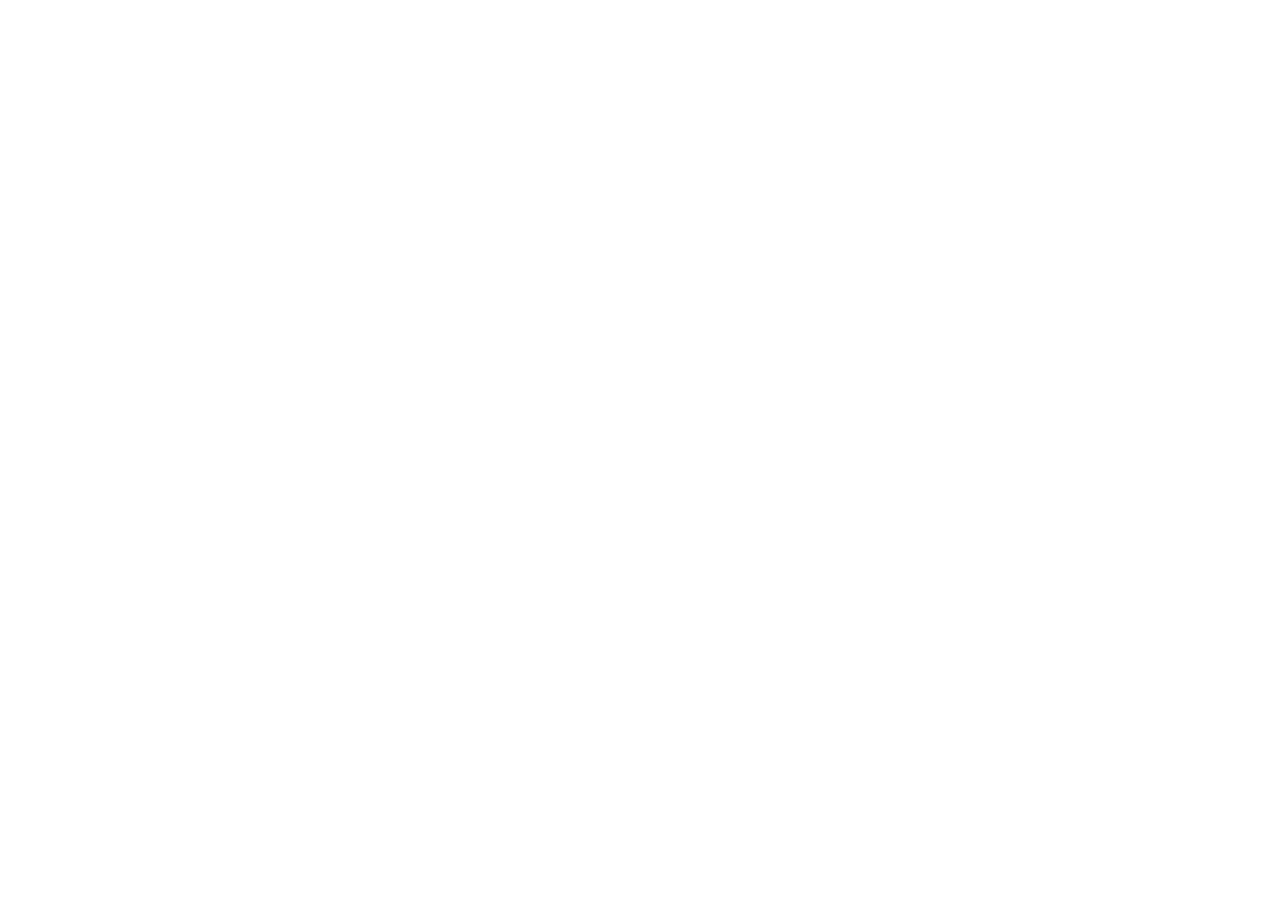
==== commit 88fbde3a: "Portfolio initial drop" ====
--- a/index.html
+++ b/index.html
@@ -1 +1,13 @@
-<!doctype html><html lang="en"><head><meta charset="utf-8"/><link rel="icon" href="/favicon.ico"/><meta name="viewport" content="width=device-width,initial-scale=1"/><meta name="theme-color" content="#000000"/><meta name="description" content="Web site created using create-react-app"/><link rel="apple-touch-icon" href="/logo192.png"/><link rel="manifest" href="/manifest.json"/><title>React App</title><script defer="defer" src="/static/js/main.cbe4e812.js"></script><link href="/static/css/main.a330fb6a.css" rel="stylesheet"></head><body><noscript>You need to enable JavaScript to run this app.</noscript><div id="root"></div></body></html>+<!doctype html>
+<html lang="en">
+  <head>
+    <meta charset="UTF-8" />
+    <link rel="icon" type="image/svg+xml" href="/favicon.svg" />
+    <meta name="viewport" content="width=device-width, initial-scale=1.0" />
+    <title>portfolio</title>
+  </head>
+  <body>
+    <div id="root"></div>
+    <script type="module" src="/src/main.tsx"></script>
+  </body>
+</html>
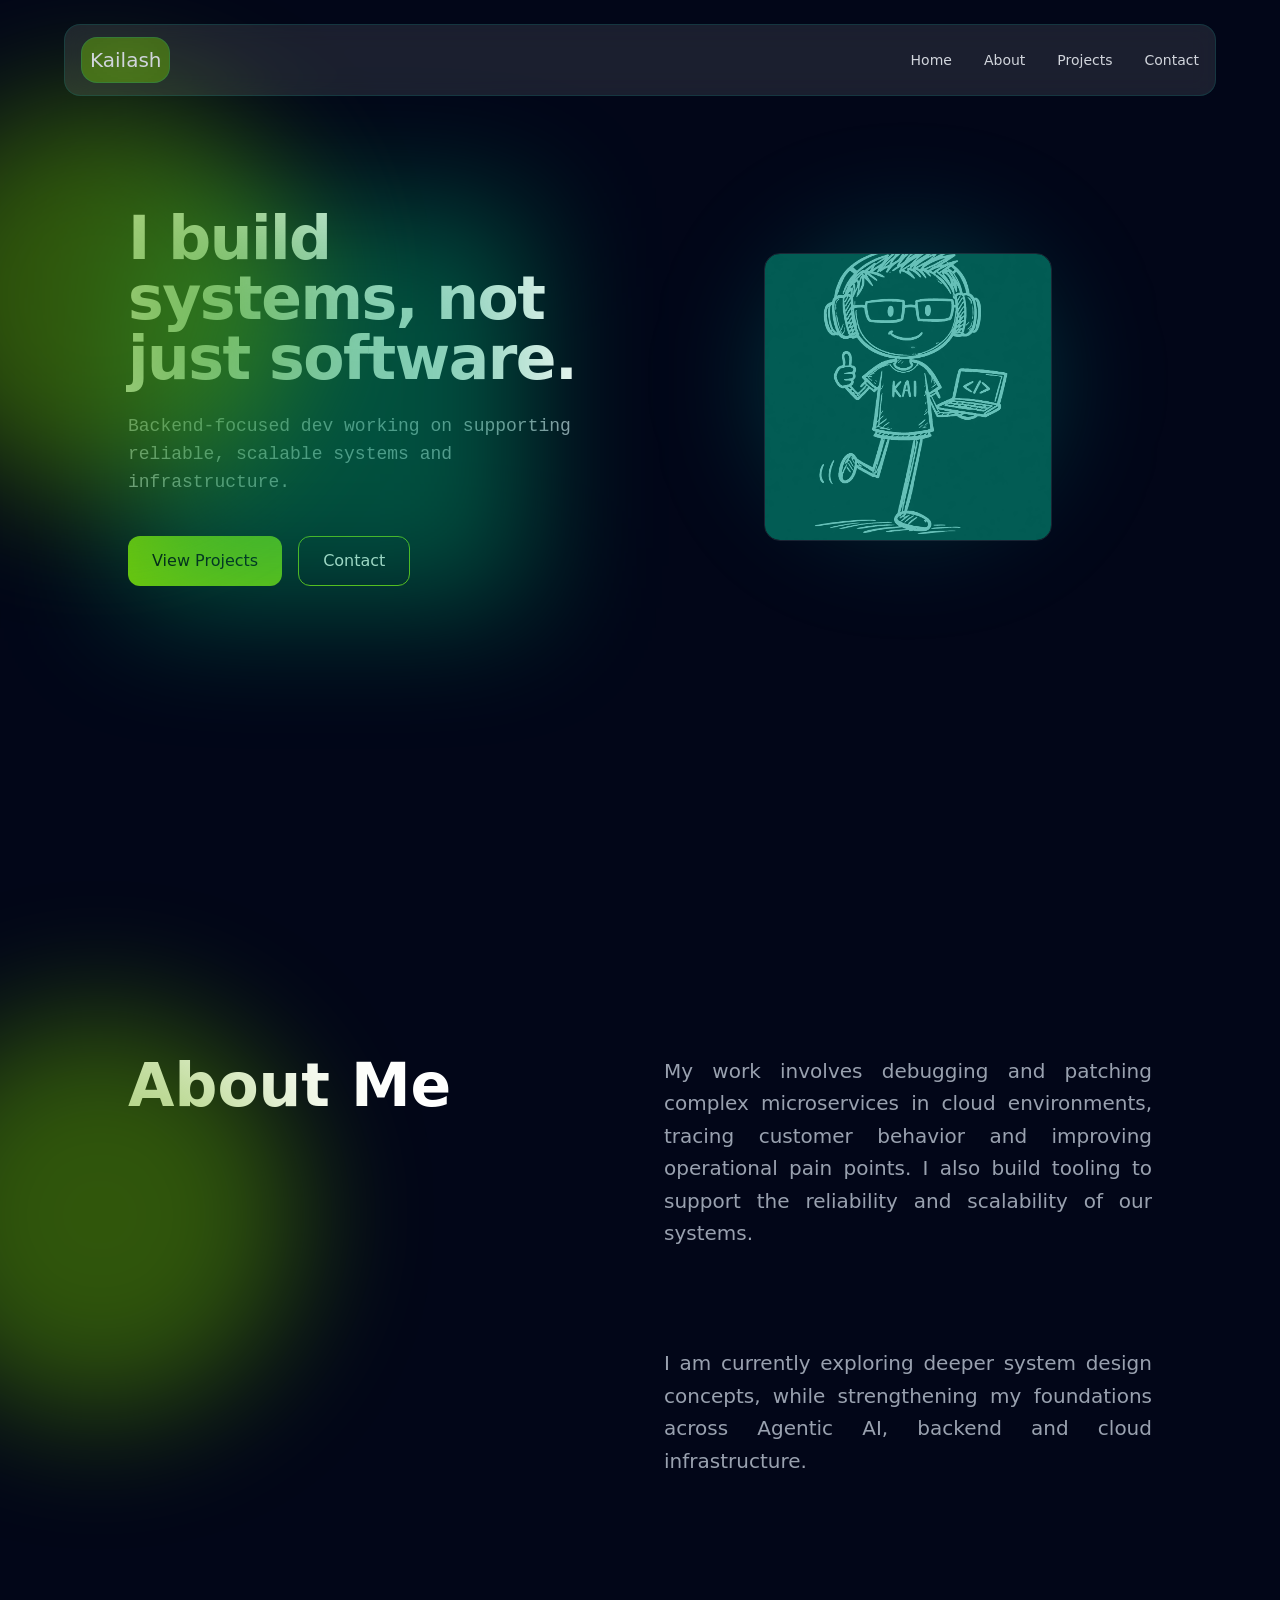
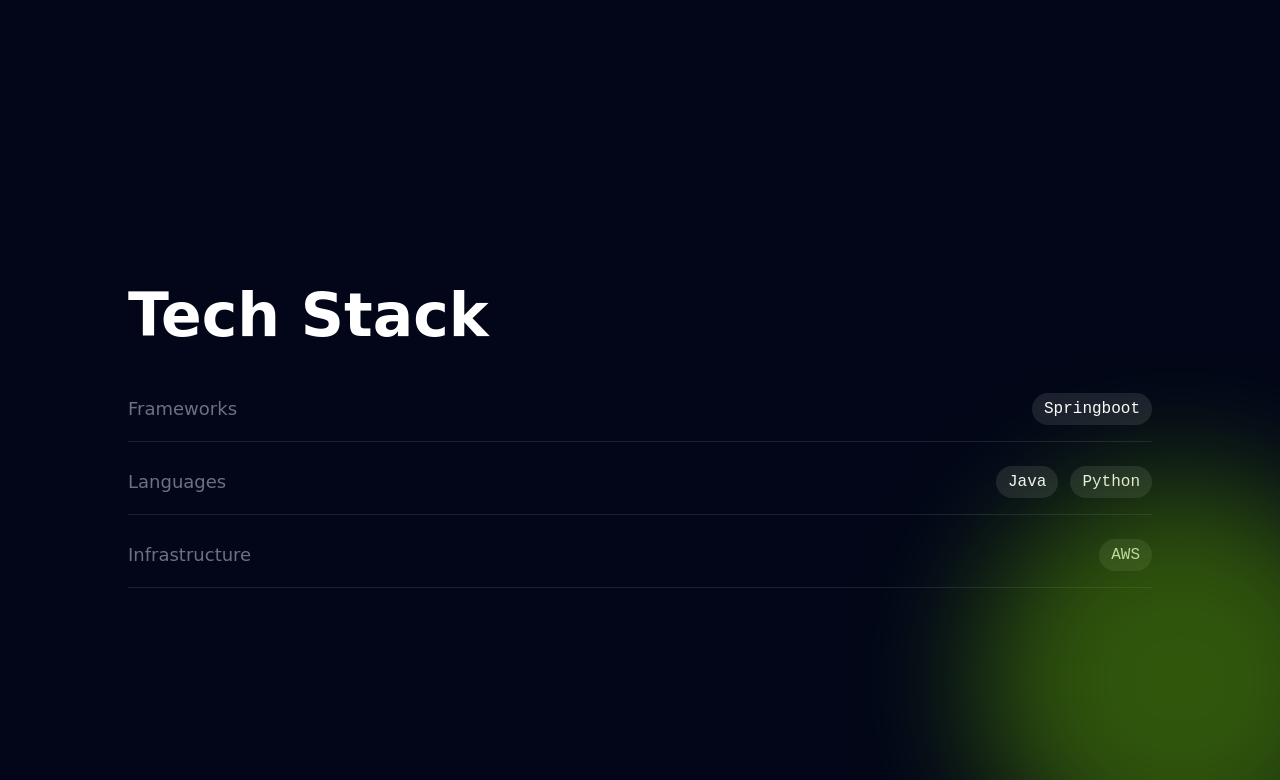
==== commit 7643e84c: "Updates" ====
--- a/index.html
+++ b/index.html
@@ -5,9 +5,10 @@
     <link rel="icon" type="image/svg+xml" href="/favicon.svg" />
     <meta name="viewport" content="width=device-width, initial-scale=1.0" />
     <title>portfolio</title>
+    <script type="module" crossorigin src="/assets/index-l3OuI1XQ.js"></script>
+    <link rel="stylesheet" crossorigin href="/assets/index-C21zcwf7.css">
   </head>
   <body>
     <div id="root"></div>
-    <script type="module" src="/src/main.tsx"></script>
   </body>
 </html>
--- a/assets/index-C21zcwf7.css
+++ b/assets/index-C21zcwf7.css
@@ -0,0 +1,2 @@
+/*! tailwindcss v4.2.2 | MIT License | https://tailwindcss.com */
+@layer properties{@supports (((-webkit-hyphens:none)) and (not (margin-trim:inline))) or ((-moz-orient:inline) and (not (color:rgb(from red r g b)))){*,:before,:after,::backdrop{--tw-translate-x:0;--tw-translate-y:0;--tw-translate-z:0;--tw-rotate-x:initial;--tw-rotate-y:initial;--tw-rotate-z:initial;--tw-skew-x:initial;--tw-skew-y:initial;--tw-border-style:solid;--tw-leading:initial;--tw-font-weight:initial;--tw-tracking:initial;--tw-blur:initial;--tw-brightness:initial;--tw-contrast:initial;--tw-grayscale:initial;--tw-hue-rotate:initial;--tw-invert:initial;--tw-opacity:initial;--tw-saturate:initial;--tw-sepia:initial;--tw-drop-shadow:initial;--tw-drop-shadow-color:initial;--tw-drop-shadow-alpha:100%;--tw-drop-shadow-size:initial;--tw-backdrop-blur:initial;--tw-backdrop-brightness:initial;--tw-backdrop-contrast:initial;--tw-backdrop-grayscale:initial;--tw-backdrop-hue-rotate:initial;--tw-backdrop-invert:initial;--tw-backdrop-opacity:initial;--tw-backdrop-saturate:initial;--tw-backdrop-sepia:initial;--tw-duration:initial}}}@layer theme{:root,:host{--font-sans:ui-sans-serif, system-ui, sans-serif, "Apple Color Emoji", "Segoe UI Emoji", "Segoe UI Symbol", "Noto Color Emoji";--font-mono:ui-monospace, SFMono-Regular, Menlo, Monaco, Consolas, "Liberation Mono", "Courier New", monospace;--color-lime-500:oklch(76.8% .233 130.85);--color-lime-600:oklch(64.8% .2 131.684);--color-emerald-600:oklch(59.6% .145 163.225);--color-teal-400:oklch(77.7% .152 181.912);--color-teal-500:oklch(70.4% .14 182.503);--color-teal-600:oklch(60% .118 184.704);--color-slate-950:oklch(12.9% .042 264.695);--color-gray-300:oklch(87.2% .01 258.338);--color-gray-400:oklch(70.7% .022 261.325);--color-gray-500:oklch(55.1% .027 264.364);--color-black:#000;--color-white:#fff;--spacing:.25rem;--container-md:28rem;--container-5xl:64rem;--container-6xl:72rem;--text-xs:.75rem;--text-xs--line-height:calc(1 / .75);--text-sm:.875rem;--text-sm--line-height:calc(1.25 / .875);--text-lg:1.125rem;--text-lg--line-height:calc(1.75 / 1.125);--text-xl:1.25rem;--text-xl--line-height:calc(1.75 / 1.25);--text-3xl:1.875rem;--text-3xl--line-height:calc(2.25 / 1.875);--text-4xl:2.25rem;--text-4xl--line-height:calc(2.5 / 2.25);--text-5xl:3rem;--text-5xl--line-height:1;--text-6xl:3.75rem;--text-6xl--line-height:1;--font-weight-light:300;--font-weight-medium:500;--font-weight-semibold:600;--font-weight-bold:700;--tracking-tight:-.025em;--leading-relaxed:1.625;--radius-xl:.75rem;--radius-2xl:1rem;--blur-md:12px;--blur-xl:24px;--blur-3xl:64px;--default-transition-duration:.15s;--default-transition-timing-function:cubic-bezier(.4, 0, .2, 1);--default-font-family:var(--font-sans);--default-mono-font-family:var(--font-mono)}}@layer base{*,:after,:before,::backdrop{box-sizing:border-box;border:0 solid;margin:0;padding:0}::file-selector-button{box-sizing:border-box;border:0 solid;margin:0;padding:0}html,:host{-webkit-text-size-adjust:100%;tab-size:4;line-height:1.5;font-family:var(--default-font-family,ui-sans-serif, system-ui, sans-serif, "Apple Color Emoji", "Segoe UI Emoji", "Segoe UI Symbol", "Noto Color Emoji");font-feature-settings:var(--default-font-feature-settings,normal);font-variation-settings:var(--default-font-variation-settings,normal);-webkit-tap-highlight-color:transparent}hr{height:0;color:inherit;border-top-width:1px}abbr:where([title]){-webkit-text-decoration:underline dotted;text-decoration:underline dotted}h1,h2,h3,h4,h5,h6{font-size:inherit;font-weight:inherit}a{color:inherit;-webkit-text-decoration:inherit;-webkit-text-decoration:inherit;-webkit-text-decoration:inherit;-webkit-text-decoration:inherit;text-decoration:inherit}b,strong{font-weight:bolder}code,kbd,samp,pre{font-family:var(--default-mono-font-family,ui-monospace, SFMono-Regular, Menlo, Monaco, Consolas, "Liberation Mono", "Courier New", monospace);font-feature-settings:var(--default-mono-font-feature-settings,normal);font-variation-settings:var(--default-mono-font-variation-settings,normal);font-size:1em}small{font-size:80%}sub,sup{vertical-align:baseline;font-size:75%;line-height:0;position:relative}sub{bottom:-.25em}sup{top:-.5em}table{text-indent:0;border-color:inherit;border-collapse:collapse}:-moz-focusring{outline:auto}progress{vertical-align:baseline}summary{display:list-item}ol,ul,menu{list-style:none}img,svg,video,canvas,audio,iframe,embed,object{vertical-align:middle;display:block}img,video{max-width:100%;height:auto}button,input,select,optgroup,textarea{font:inherit;font-feature-settings:inherit;font-variation-settings:inherit;letter-spacing:inherit;color:inherit;opacity:1;background-color:#0000;border-radius:0}::file-selector-button{font:inherit;font-feature-settings:inherit;font-variation-settings:inherit;letter-spacing:inherit;color:inherit;opacity:1;background-color:#0000;border-radius:0}:where(select:is([multiple],[size])) optgroup{font-weight:bolder}:where(select:is([multiple],[size])) optgroup option{padding-inline-start:20px}::file-selector-button{margin-inline-end:4px}::placeholder{opacity:1}@supports (not ((-webkit-appearance:-apple-pay-button))) or (contain-intrinsic-size:1px){::placeholder{color:currentColor}@supports (color:color-mix(in lab, red, red)){::placeholder{color:color-mix(in oklab, currentcolor 50%, transparent)}}}textarea{resize:vertical}::-webkit-search-decoration{-webkit-appearance:none}::-webkit-date-and-time-value{min-height:1lh;text-align:inherit}::-webkit-datetime-edit{display:inline-flex}::-webkit-datetime-edit-fields-wrapper{padding:0}::-webkit-datetime-edit{padding-block:0}::-webkit-datetime-edit-year-field{padding-block:0}::-webkit-datetime-edit-month-field{padding-block:0}::-webkit-datetime-edit-day-field{padding-block:0}::-webkit-datetime-edit-hour-field{padding-block:0}::-webkit-datetime-edit-minute-field{padding-block:0}::-webkit-datetime-edit-second-field{padding-block:0}::-webkit-datetime-edit-millisecond-field{padding-block:0}::-webkit-datetime-edit-meridiem-field{padding-block:0}::-webkit-calendar-picker-indicator{line-height:1}:-moz-ui-invalid{box-shadow:none}button,input:where([type=button],[type=reset],[type=submit]){appearance:button}::file-selector-button{appearance:button}::-webkit-inner-spin-button{height:auto}::-webkit-outer-spin-button{height:auto}[hidden]:where(:not([hidden=until-found])){display:none!important}}@layer components;@layer utilities{.pointer-events-none{pointer-events:none}.absolute{position:absolute}.relative{position:relative}.inset-0{inset:calc(var(--spacing) * 0)}.-right-25{right:calc(var(--spacing) * -25)}.-bottom-25{bottom:calc(var(--spacing) * -25)}.-left-25{left:calc(var(--spacing) * -25)}.z-20{z-index:20}.mx-auto{margin-inline:auto}.mt-4{margin-top:calc(var(--spacing) * 4)}.mt-6{margin-top:calc(var(--spacing) * 6)}.mt-10{margin-top:calc(var(--spacing) * 10)}.block{display:block}.flex{display:flex}.grid{display:grid}.hidden{display:none}.h-6{height:calc(var(--spacing) * 6)}.h-64{height:calc(var(--spacing) * 64)}.h-100{height:calc(var(--spacing) * 100)}.h-\[2px\]{height:2px}.h-full{height:100%}.max-h-0{max-height:calc(var(--spacing) * 0)}.max-h-60{max-height:calc(var(--spacing) * 60)}.min-h-10{min-height:calc(var(--spacing) * 10)}.w-6{width:calc(var(--spacing) * 6)}.w-24{width:calc(var(--spacing) * 24)}.w-64{width:calc(var(--spacing) * 64)}.w-100{width:calc(var(--spacing) * 100)}.w-\[90\%\]{width:90%}.w-full{width:100%}.max-w-5xl{max-width:var(--container-5xl)}.max-w-6xl{max-width:var(--container-6xl)}.max-w-md{max-width:var(--container-md)}.-translate-y-\[6px\]{--tw-translate-y:calc(6px * -1);translate:var(--tw-translate-x) var(--tw-translate-y)}.translate-y-\[6px\]{--tw-translate-y:6px;translate:var(--tw-translate-x) var(--tw-translate-y)}.-rotate-45{rotate:-45deg}.rotate-45{rotate:45deg}.transform{transform:var(--tw-rotate-x,) var(--tw-rotate-y,) var(--tw-rotate-z,) var(--tw-skew-x,) var(--tw-skew-y,)}.animate-\[blob_5s_ease-in-out_infinite\]{animation:5s ease-in-out infinite blob}.animate-\[blob_6s_ease-in-out_infinite\]{animation:6s ease-in-out infinite blob}.cursor-pointer{cursor:pointer}.grid-rows-2{grid-template-rows:repeat(2,minmax(0,1fr))}.flex-col{flex-direction:column}.flex-wrap{flex-wrap:wrap}.items-center{align-items:center}.items-start{align-items:flex-start}.justify-between{justify-content:space-between}.justify-center{justify-content:center}.gap-1{gap:calc(var(--spacing) * 1)}.gap-3{gap:calc(var(--spacing) * 3)}.gap-4{gap:calc(var(--spacing) * 4)}.gap-6{gap:calc(var(--spacing) * 6)}.gap-8{gap:calc(var(--spacing) * 8)}.gap-12{gap:calc(var(--spacing) * 12)}.gap-24{gap:calc(var(--spacing) * 24)}.overflow-hidden{overflow:hidden}.rounded-2xl{border-radius:var(--radius-2xl)}.rounded-full{border-radius:3.40282e38px}.rounded-xl{border-radius:var(--radius-xl)}.border{border-style:var(--tw-border-style);border-width:1px}.border-b{border-bottom-style:var(--tw-border-style);border-bottom-width:1px}.border-lime-500{border-color:var(--color-lime-500)}.border-teal-500\/20{border-color:#00baa733}@supports (color:color-mix(in lab, red, red)){.border-teal-500\/20{border-color:color-mix(in oklab, var(--color-teal-500) 20%, transparent)}}.border-teal-600\/20{border-color:#00958833}@supports (color:color-mix(in lab, red, red)){.border-teal-600\/20{border-color:color-mix(in oklab, var(--color-teal-600) 20%, transparent)}}.border-white\/10{border-color:#ffffff1a}@supports (color:color-mix(in lab, red, red)){.border-white\/10{border-color:color-mix(in oklab, var(--color-white) 10%, transparent)}}.bg-emerald-600{background-color:var(--color-emerald-600)}.bg-lime-500{background-color:var(--color-lime-500)}.bg-lime-600{background-color:var(--color-lime-600)}.bg-lime-600\/50{background-color:#62a40080}@supports (color:color-mix(in lab, red, red)){.bg-lime-600\/50{background-color:color-mix(in oklab, var(--color-lime-600) 50%, transparent)}}.bg-slate-950{background-color:var(--color-slate-950)}.bg-teal-400\/30{background-color:#00d3bd4d}@supports (color:color-mix(in lab, red, red)){.bg-teal-400\/30{background-color:color-mix(in oklab, var(--color-teal-400) 30%, transparent)}}.bg-teal-600{background-color:var(--color-teal-600)}.bg-white{background-color:var(--color-white)}.bg-white\/10{background-color:#ffffff1a}@supports (color:color-mix(in lab, red, red)){.bg-white\/10{background-color:color-mix(in oklab, var(--color-white) 10%, transparent)}}.object-cover{object-fit:cover}.p-1{padding:calc(var(--spacing) * 1)}.p-50{padding:calc(var(--spacing) * 50)}.px-3{padding-inline:calc(var(--spacing) * 3)}.px-4{padding-inline:calc(var(--spacing) * 4)}.px-6{padding-inline:calc(var(--spacing) * 6)}.px-10{padding-inline:calc(var(--spacing) * 10)}.py-1{padding-block:calc(var(--spacing) * 1)}.py-3{padding-block:calc(var(--spacing) * 3)}.py-18{padding-block:calc(var(--spacing) * 18)}.py-24{padding-block:calc(var(--spacing) * 24)}.pt-20{padding-top:calc(var(--spacing) * 20)}.pb-4{padding-bottom:calc(var(--spacing) * 4)}.pb-36{padding-bottom:calc(var(--spacing) * 36)}.text-justify{text-align:justify}.text-left{text-align:left}.font-mono{font-family:var(--font-mono)}.font-sans{font-family:var(--font-sans)}.text-3xl{font-size:var(--text-3xl);line-height:var(--tw-leading,var(--text-3xl--line-height))}.text-5xl{font-size:var(--text-5xl);line-height:var(--tw-leading,var(--text-5xl--line-height))}.text-lg{font-size:var(--text-lg);line-height:var(--tw-leading,var(--text-lg--line-height))}.text-sm{font-size:var(--text-sm);line-height:var(--tw-leading,var(--text-sm--line-height))}.text-xl{font-size:var(--text-xl);line-height:var(--tw-leading,var(--text-xl--line-height))}.text-xs{font-size:var(--text-xs);line-height:var(--tw-leading,var(--text-xs--line-height))}.leading-relaxed{--tw-leading:var(--leading-relaxed);line-height:var(--leading-relaxed)}.font-bold{--tw-font-weight:var(--font-weight-bold);font-weight:var(--font-weight-bold)}.font-light{--tw-font-weight:var(--font-weight-light);font-weight:var(--font-weight-light)}.font-medium{--tw-font-weight:var(--font-weight-medium);font-weight:var(--font-weight-medium)}.font-semibold{--tw-font-weight:var(--font-weight-semibold);font-weight:var(--font-weight-semibold)}.tracking-tight{--tw-tracking:var(--tracking-tight);letter-spacing:var(--tracking-tight)}.text-black{color:var(--color-black)}.text-gray-300{color:var(--color-gray-300)}.text-gray-400{color:var(--color-gray-400)}.text-gray-500{color:var(--color-gray-500)}.text-white{color:var(--color-white)}.font-stretch-expanded{font-stretch:125%}.opacity-0{opacity:0}.opacity-50{opacity:.5}.opacity-60{opacity:.6}.blur{--tw-blur:blur(8px);filter:var(--tw-blur,) var(--tw-brightness,) var(--tw-contrast,) var(--tw-grayscale,) var(--tw-hue-rotate,) var(--tw-invert,) var(--tw-saturate,) var(--tw-sepia,) var(--tw-drop-shadow,)}.blur-3xl{--tw-blur:blur(var(--blur-3xl));filter:var(--tw-blur,) var(--tw-brightness,) var(--tw-contrast,) var(--tw-grayscale,) var(--tw-hue-rotate,) var(--tw-invert,) var(--tw-saturate,) var(--tw-sepia,) var(--tw-drop-shadow,)}.brightness-100{--tw-brightness:brightness(100%);filter:var(--tw-blur,) var(--tw-brightness,) var(--tw-contrast,) var(--tw-grayscale,) var(--tw-hue-rotate,) var(--tw-invert,) var(--tw-saturate,) var(--tw-sepia,) var(--tw-drop-shadow,)}.contrast-125{--tw-contrast:contrast(125%);filter:var(--tw-blur,) var(--tw-brightness,) var(--tw-contrast,) var(--tw-grayscale,) var(--tw-hue-rotate,) var(--tw-invert,) var(--tw-saturate,) var(--tw-sepia,) var(--tw-drop-shadow,)}.grayscale{--tw-grayscale:grayscale(100%);filter:var(--tw-blur,) var(--tw-brightness,) var(--tw-contrast,) var(--tw-grayscale,) var(--tw-hue-rotate,) var(--tw-invert,) var(--tw-saturate,) var(--tw-sepia,) var(--tw-drop-shadow,)}.filter{filter:var(--tw-blur,) var(--tw-brightness,) var(--tw-contrast,) var(--tw-grayscale,) var(--tw-hue-rotate,) var(--tw-invert,) var(--tw-saturate,) var(--tw-sepia,) var(--tw-drop-shadow,)}.backdrop-blur-md{--tw-backdrop-blur:blur(var(--blur-md));-webkit-backdrop-filter:var(--tw-backdrop-blur,) var(--tw-backdrop-brightness,) var(--tw-backdrop-contrast,) var(--tw-backdrop-grayscale,) var(--tw-backdrop-hue-rotate,) var(--tw-backdrop-invert,) var(--tw-backdrop-opacity,) var(--tw-backdrop-saturate,) var(--tw-backdrop-sepia,);backdrop-filter:var(--tw-backdrop-blur,) var(--tw-backdrop-brightness,) var(--tw-backdrop-contrast,) var(--tw-backdrop-grayscale,) var(--tw-backdrop-hue-rotate,) var(--tw-backdrop-invert,) var(--tw-backdrop-opacity,) var(--tw-backdrop-saturate,) var(--tw-backdrop-sepia,)}.backdrop-blur-xl{--tw-backdrop-blur:blur(var(--blur-xl));-webkit-backdrop-filter:var(--tw-backdrop-blur,) var(--tw-backdrop-brightness,) var(--tw-backdrop-contrast,) var(--tw-backdrop-grayscale,) var(--tw-backdrop-hue-rotate,) var(--tw-backdrop-invert,) var(--tw-backdrop-opacity,) var(--tw-backdrop-saturate,) var(--tw-backdrop-sepia,);backdrop-filter:var(--tw-backdrop-blur,) var(--tw-backdrop-brightness,) var(--tw-backdrop-contrast,) var(--tw-backdrop-grayscale,) var(--tw-backdrop-hue-rotate,) var(--tw-backdrop-invert,) var(--tw-backdrop-opacity,) var(--tw-backdrop-saturate,) var(--tw-backdrop-sepia,)}.transition{transition-property:color,background-color,border-color,outline-color,text-decoration-color,fill,stroke,--tw-gradient-from,--tw-gradient-via,--tw-gradient-to,opacity,box-shadow,transform,translate,scale,rotate,filter,-webkit-backdrop-filter,backdrop-filter,display,content-visibility,overlay,pointer-events;transition-timing-function:var(--tw-ease,var(--default-transition-timing-function));transition-duration:var(--tw-duration,var(--default-transition-duration))}.transition-all{transition-property:all;transition-timing-function:var(--tw-ease,var(--default-transition-timing-function));transition-duration:var(--tw-duration,var(--default-transition-duration))}.duration-300{--tw-duration:.3s;transition-duration:.3s}@media (hover:hover){.hover\:bg-white\/10:hover{background-color:#ffffff1a}@supports (color:color-mix(in lab, red, red)){.hover\:bg-white\/10:hover{background-color:color-mix(in oklab, var(--color-white) 10%, transparent)}}.hover\:text-lime-500:hover{color:var(--color-lime-500)}.hover\:text-lime-600:hover{color:var(--color-lime-600)}.hover\:text-white:hover{color:var(--color-white)}.hover\:opacity-90:hover{opacity:.9}}@media (width>=40rem){.sm\:text-4xl{font-size:var(--text-4xl);line-height:var(--tw-leading,var(--text-4xl--line-height))}.sm\:text-lg{font-size:var(--text-lg);line-height:var(--tw-leading,var(--text-lg--line-height))}}@media (width>=48rem){.md\:flex{display:flex}.md\:hidden{display:none}.md\:h-72{height:calc(var(--spacing) * 72)}.md\:w-72{width:calc(var(--spacing) * 72)}.md\:grid-cols-2{grid-template-columns:repeat(2,minmax(0,1fr))}.md\:gap-12{gap:calc(var(--spacing) * 12)}.md\:pt-28{padding-top:calc(var(--spacing) * 28)}.md\:pb-24{padding-bottom:calc(var(--spacing) * 24)}.md\:text-6xl{font-size:var(--text-6xl);line-height:var(--tw-leading,var(--text-6xl--line-height))}}}@keyframes blob{0%{transform:translate(0)scale(1)}33%{transform:translate(30px,-50px)scale(1.1)}66%{transform:translate(-40px,20px)scale(.9)}to{transform:translate(0)scale(1)}}@property --tw-translate-x{syntax:"*";inherits:false;initial-value:0}@property --tw-translate-y{syntax:"*";inherits:false;initial-value:0}@property --tw-translate-z{syntax:"*";inherits:false;initial-value:0}@property --tw-rotate-x{syntax:"*";inherits:false}@property --tw-rotate-y{syntax:"*";inherits:false}@property --tw-rotate-z{syntax:"*";inherits:false}@property --tw-skew-x{syntax:"*";inherits:false}@property --tw-skew-y{syntax:"*";inherits:false}@property --tw-border-style{syntax:"*";inherits:false;initial-value:solid}@property --tw-leading{syntax:"*";inherits:false}@property --tw-font-weight{syntax:"*";inherits:false}@property --tw-tracking{syntax:"*";inherits:false}@property --tw-blur{syntax:"*";inherits:false}@property --tw-brightness{syntax:"*";inherits:false}@property --tw-contrast{syntax:"*";inherits:false}@property --tw-grayscale{syntax:"*";inherits:false}@property --tw-hue-rotate{syntax:"*";inherits:false}@property --tw-invert{syntax:"*";inherits:false}@property --tw-opacity{syntax:"*";inherits:false}@property --tw-saturate{syntax:"*";inherits:false}@property --tw-sepia{syntax:"*";inherits:false}@property --tw-drop-shadow{syntax:"*";inherits:false}@property --tw-drop-shadow-color{syntax:"*";inherits:false}@property --tw-drop-shadow-alpha{syntax:"<percentage>";inherits:false;initial-value:100%}@property --tw-drop-shadow-size{syntax:"*";inherits:false}@property --tw-backdrop-blur{syntax:"*";inherits:false}@property --tw-backdrop-brightness{syntax:"*";inherits:false}@property --tw-backdrop-contrast{syntax:"*";inherits:false}@property --tw-backdrop-grayscale{syntax:"*";inherits:false}@property --tw-backdrop-hue-rotate{syntax:"*";inherits:false}@property --tw-backdrop-invert{syntax:"*";inherits:false}@property --tw-backdrop-opacity{syntax:"*";inherits:false}@property --tw-backdrop-saturate{syntax:"*";inherits:false}@property --tw-backdrop-sepia{syntax:"*";inherits:false}@property --tw-duration{syntax:"*";inherits:false}
